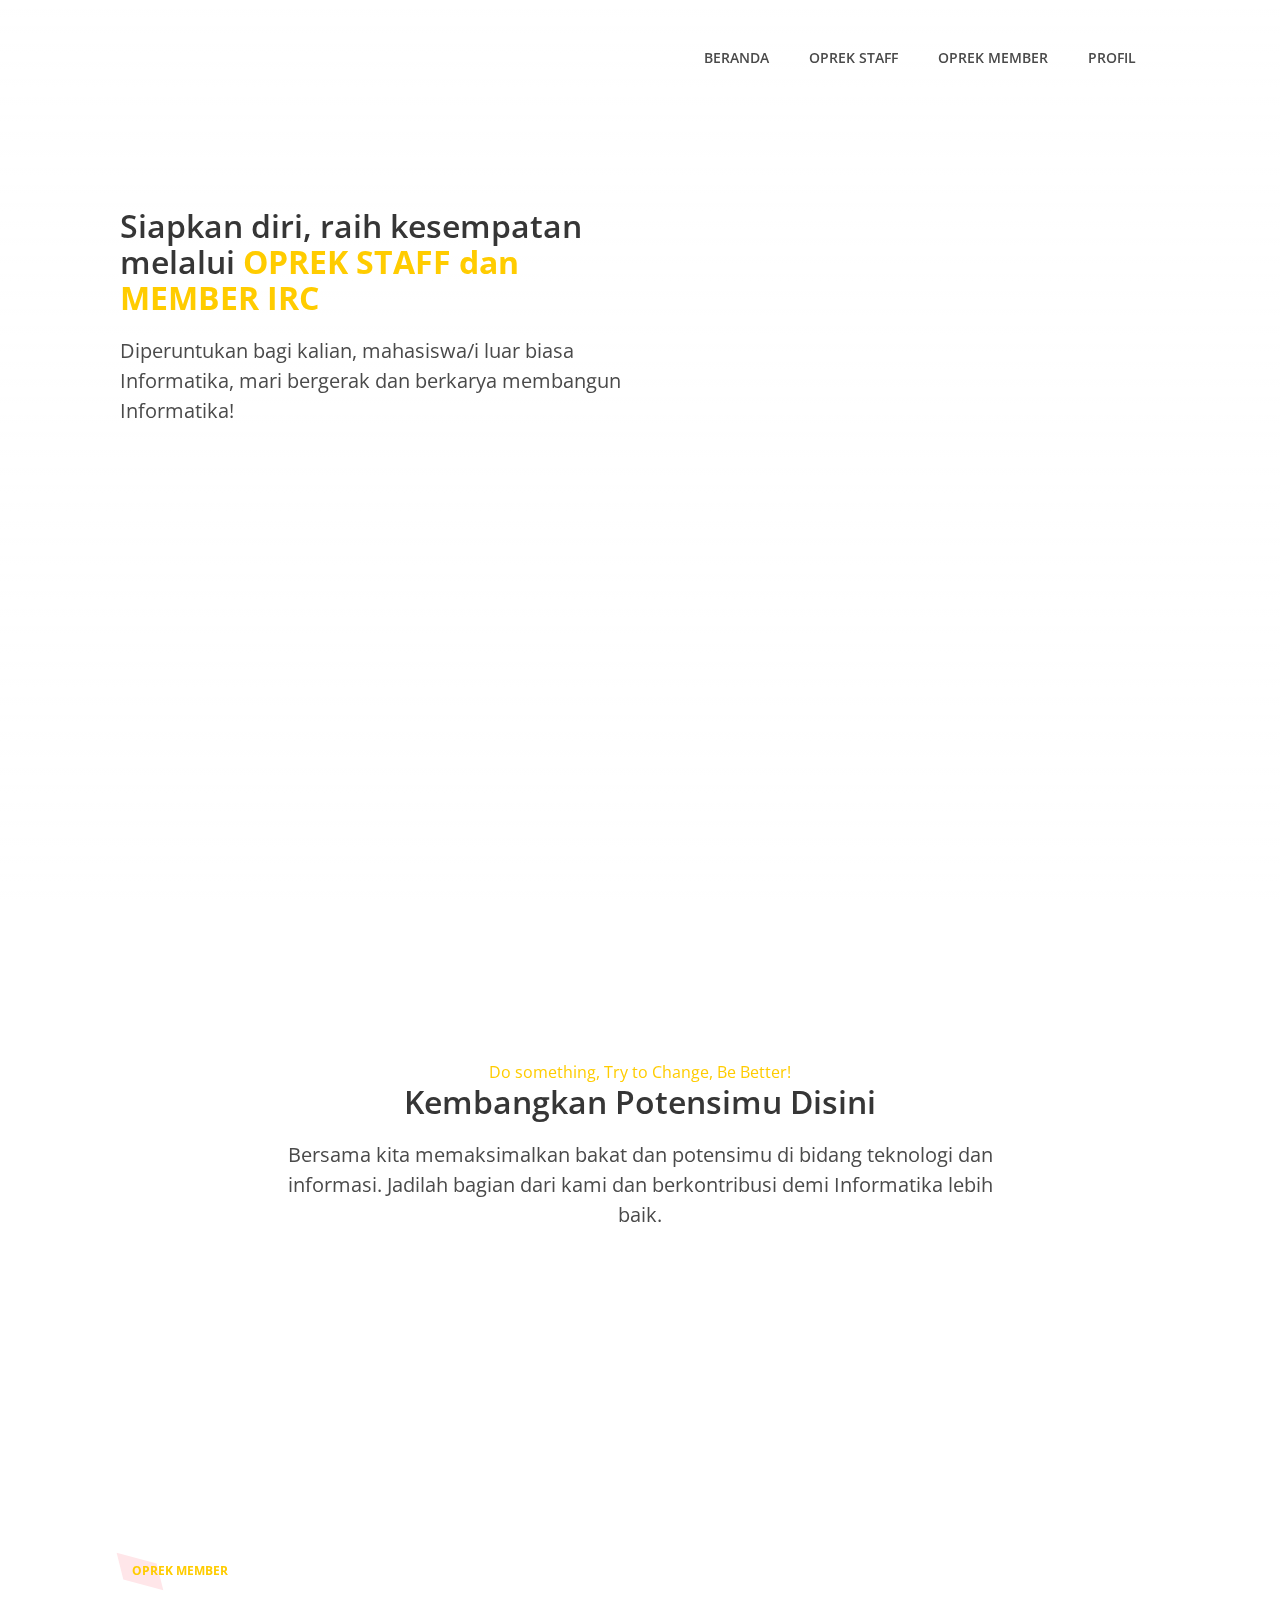
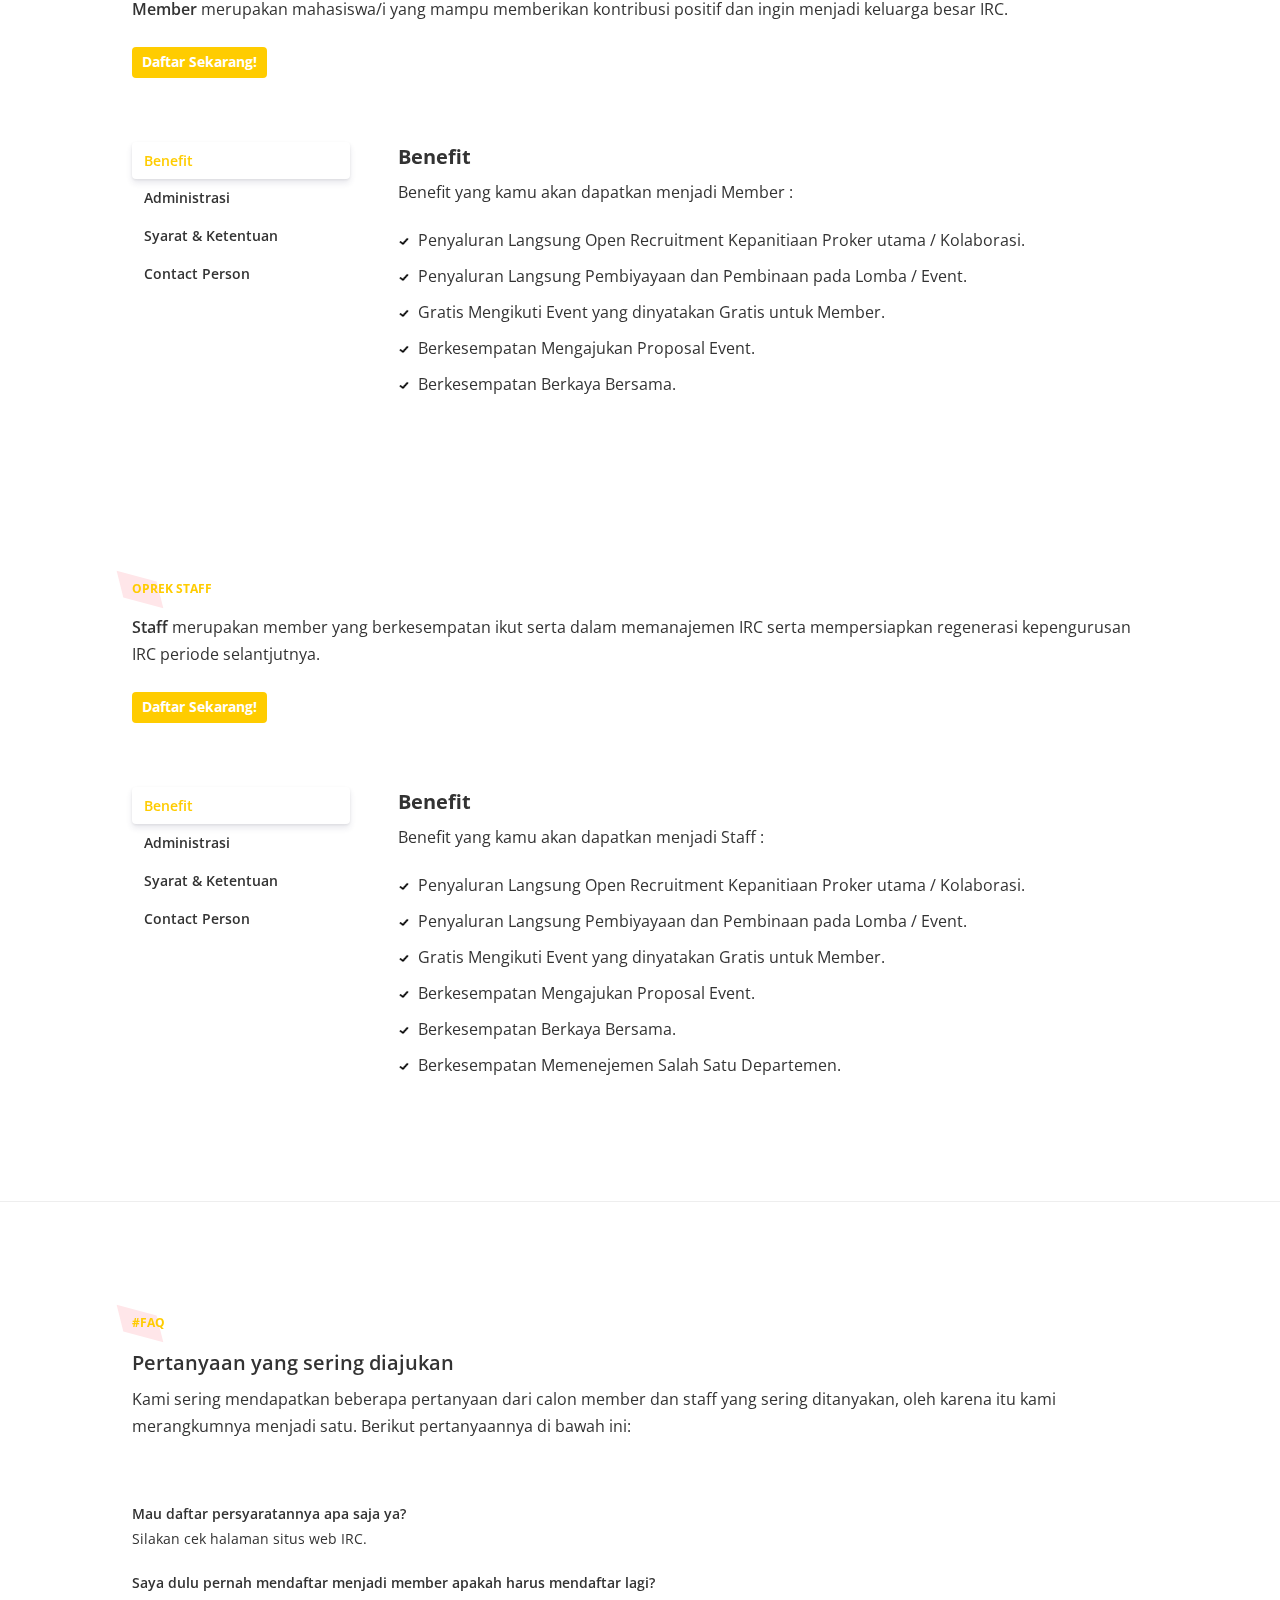
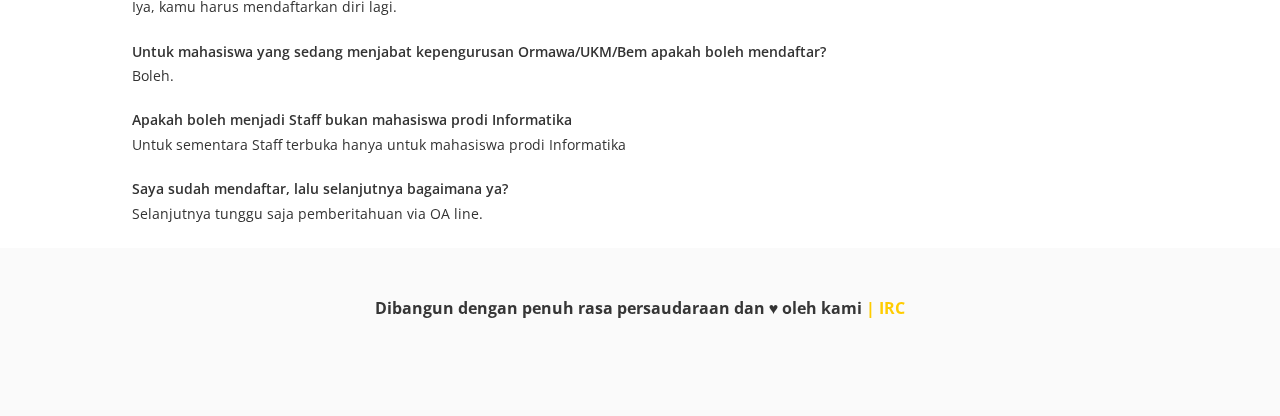
==== memberirc.html @ 88cd091c "Update memberirc.html" ====
<!doctype html>
<html lang="en-US" class="no-js">
	<head>
		<meta charset="UTF-8">
		<title>Informatics Research Club</title>
		<meta http-equiv="X-UA-Compatible" content="IE=edge,chrome=1">
		<meta name="viewport" content="width=device-width, initial-scale=1.0">
    <link rel="icon" type="image/png" sizes="192x192"  href="assets/img/logo/android-icon-192x192.png">
    <link rel="stylesheet" href="https://stackpath.bootstrapcdn.com/bootstrap/4.1.1/css/bootstrap.min.css" integrity="sha384-WskhaSGFgHYWDcbwN70/dfYBj47jz9qbsMId/iRN3ewGhXQFZCSftd1LZCfmhktB" crossorigin="anonymous">
    <link href="https://fonts.googleapis.com/css?family=Open+Sans:400,600,700" rel="stylesheet">
    <link rel='stylesheet' href='asset/css/style.css' />
    <script src="https://code.jquery.com/jquery-1.10.2.js"></script>
    <style type="text/css">
    a:hover, a:visited, a:link, a:active {
    text-decoration: none!important;
    -webkit-box-shadow: none!important;
    box-shadow: none!important;
    }
    </style>
  </head>
<body>
  <div class="">
    <nav class="navbar is-transparent">
    <div class="container">
      <div class="columns u-width--100">
        <div class="column">
          <nav class="navbar is-transparent u-mrgn--top-4">
            <div class="navbar-brand">
              <a class="navbar-item u-pad--v-0" target="" href="">
              </a>
              <div class="navbar-burger burger" data-target="navbarExampleTransparentExample" >
                <span></span>
                <span></span>
                <span></span>
                <span></span>
              </div>
            </div>

            <div id="navbarExampleTransparentExample" class="navbar-menu">
              <div class="navbar-end">
                <div class="navbar-item">
                  <a href="index.html" class="navbar-item u-mrgn--right-3 u-txt--medium is-size-7 is-uppercase">
                    Beranda
                  </a>
                  <a href="#staff" class="navbar-item u-mrgn--right-3 u-txt--medium is-size-7 is-uppercase">
                    Oprek Staff
                  </a>
                  <a href="#member" class="navbar-item u-mrgn--right-3 u-txt--medium is-size-7 is-uppercase">
                    Oprek Member
                  </a>
                                   <div class="dropdown show">
                    <a class="navbar-item u-mrgn--right-3 u-txt--medium is-size-7 is-uppercase" href="#" role="button" id="dropdownMenuLink" data-toggle="dropdown" aria-haspopup="true" aria-expanded="false">
                    Profil
                    </a>
                    <div class="dropdown-menu" aria-labelledby="dropdownMenuLink" style="background-color: ; ">
                      <a class="navbar-item" target="_blank" href="https://drive.google.com/open?id=1AodbwnC6bAkD1-UF8_GqjBC2NV8qJDB8">Grand Design</a>
                      <a class="navbar-item" target="_blank" href="https://drive.google.com/open?id=1kIkUNNsoWdpFc-C1jXgVnH_Qrt4YNUNg">Struktur Organisasi</a>
                      <a class="navbar-item" target="_blank" href="https://drive.google.com/open?id=1BjRRssjDh46YIs3W4AFARmJTnsqGUSdJ">Kelengkapan Organisasi</a>
                    </div>
                  </div>              
                </div>
              </div>
            </div>
          </nav>
        </div>
      </div>
    </div>
  </nav>
  </div>

  <section class="hero has-bg-img" style="background-image: url(asset/img/bahan.png);">
    <div class="hero-body">
      <div class="container" style="z-index: 5">
        <div class="columns">
          <div class="column is-half u-mrgn--top-xl">
            <h1 class="title u-txt--medium u-mrgn--bottom-5">Siapkan diri, raih kesempatan
              <br/>melalui
              <span class="u-color--ruby u-txt--bold">OPREK STAFF dan MEMBER IRC</span>
            </h1>
            <h2 class="subtitle u-lh--3">Diperuntukan bagi kalian, mahasiswa/i luar biasa Informatika, mari bergerak dan berkarya membangun Informatika!</h2>
          </div>
        </div>
      </div>
      <div class="filter" style="z-index: 1"></div>
  </section>
  <section class="container u-mrgn--top-xl" > 
    <div class="columns is-centered">
      <div class="column is-three-quarters has-text-centered u-pad--v-2">
         <span class="u-color--ruby u-txt--bold"><h4> Do something, Try to Change, Be Better!</h4></span>
        <h1 class="title u-mrgn--bottom-5">Kembangkan Potensimu Disini</h1>
        <p class="subtitle u-lh--3">Bersama kita memaksimalkan bakat dan potensimu di bidang teknologi dan informasi. Jadilah bagian dari kami dan berkontribusi demi Informatika lebih baik.</p>
      </div>
    </div>
  </section>


  <section class="container u-mrgn--top-xxl">
    <div class="" id="member"></div>
    <div class="columns">
      <div class="column u-pad--v-2">
        <div class="subheading u-mrgn--bottom-2 u-txt--bold">OPREK MEMBER</div>
        <p class="is-size-6 u-lh--4">
          <span class="u-txt--medium">Member</span> merupakan mahasiswa/i yang mampu memberikan kontribusi positif dan ingin menjadi keluarga besar IRC.
        </p>
        <a href="https://bukl.pk/Regpengurus2018" class="button button--ruby has-shadow is-borderless u-mrgn--top-3 u-txt--bold is-size-7" target="_blank">Daftar Sekarang!</a>
      </div>
    </div>
    <div class="columns u-mrgn--top-5">
      <div class="column is-3 u-pad--v-2">
        <div class="tab-nav nav-pengurus">
          <a href="#" data-nav="1" class="selected">Benefit</a>
          <a href="#" data-nav="2">Administrasi</a>
          <a href="#" data-nav="3">Syarat & Ketentuan</a>
          <a href="#" data-nav="4">Contact Person</a>
          <div class="magic-box magic-pengurus">&nbsp;</div>
        </div>
      </div>
      <div class="column is-9 u-pad--v-2">
        <div class="tab-content content-pengurus">
          <div class="tab-section selected" data-content="1">
            <h2 class="is-size-5 u-txt--bold u-mrgn--bottom-1">Benefit</h2>
            <p class="u-mrgn--bottom-3">Benefit yang kamu akan dapatkan menjadi Member :</p>
            <ul>
              <li>
                <span class="check"></span> Penyaluran Langsung Open Recruitment Kepanitiaan Proker utama / Kolaborasi.</li>
              <li>
                <span class="check"></span> Penyaluran Langsung Pembiyayaan dan Pembinaan pada Lomba / Event.</li>
              <li>
                <span class="check"></span> Gratis Mengikuti Event yang dinyatakan Gratis untuk Member.</li>
              <li>
                <span class="check"></span> Berkesempatan Mengajukan Proposal Event.</li>
              <li>
                <span class="check"></span> Berkesempatan Berkaya Bersama.</li>
            </ul>
          </div>
          <div class="tab-section" data-content="2">
            <h2 class="is-size-5 u-txt--bold u-mrgn--bottom-1">Administrasi</h2>
            <p class="u-mrgn--bottom-3">Adapun beberapa administrasi yang dibutuhkan :</p>
            <ul>
              <li>
                1. Buka situs
                <span class="u-txt--medium">Recruitment</span>
              </li>
              <li>
                2. Mengisi form
                <span class="u-txt--medium">Recruitment Member.</span>
              </li>
          </div>
          <div class="tab-section" data-content="3">
            <h2 class="is-size-5 u-txt--bold u-mrgn--bottom-1">Syarat & Ketentuan</h2>
            <p class="u-mrgn--bottom-3">Berikut beberapa syarat dan ketentuan :</p>
            <ul>
              <li>
                <span class="check"></span> Terbuka untuk Mahasiswa/i Fakultas Teknologi Industri dan Informatika Institut Teknologi Telkom Purwokerto.
              </li>
              <li>
                <span class="check"></span> Sehat jasmani dan rohani.</li>
              <li>
                <span class="check"></span> Bersedia menaati AD & ART IRC.
              </li>
            </ul>
          </div>
          <div class="tab-section" data-content="4">
            <h2 class="is-size-5 u-txt--bold u-mrgn--bottom-1">Untuk Member</h2>
            <p class="u-mrgn--bottom-3">Jika memiliki pertanyaan atau kendala terkait
              <span class="u-txt--medium">Oprek Member</span>, dapat menghubungi kami melalui:</p>
            <ul>
              <li>
                <span class="phone"></span>
                <span class="u-txt--medium">OA Line:</span> @eob8913r
              </li>
             <!--<li>
                <span class="email"></span>
                <span class="u-txt--medium">Email:</span>
                <span class="u-txt--medium">.com</span> dengan subject:
                <span class="u-txt--medium">Member_Prodi_Nama</span>
              </li>-->
            </ul>
          </div>
        </div>
      </div>
    </div>
  </section>
  <div class="" id="staff"></div>
  <section class="container u-mrgn--top-xl">
    <div class="columns">
      <div class="column u-pad--v-2">
        <div class="subheading u-mrgn--bottom-2 u-txt--bold">Oprek Staff</div>
        <p class="is-size-6 u-lh--4">
          <span class="u-txt--medium">Staff</span> merupakan member yang berkesempatan ikut serta dalam memanajemen IRC serta mempersiapkan regenerasi kepengurusan IRC periode selantjutnya.
        </p>
        <a href="https://bukl.pk/Regmember2018" class="button button--ruby has-shadow is-borderless u-mrgn--top-3 u-txt--bold is-size-7" target="_blank">Daftar Sekarang!</a>
      </div>
    </div>
    <div class="columns u-mrgn--top-5">
      <div class="column is-3 u-pad--v-2">
        <div class="tab-nav nav-member">
          <a href="#" data-nav="1" class="selected">Benefit</a>
          <a href="#" data-nav="2">Administrasi</a>
          <a href="#" data-nav="3">Syarat & Ketentuan</a>
          <a href="#" data-nav="4">Contact Person</a>
          <div class="magic-box magic-member">&nbsp;</div>
        </div>
      </div>
      <div class="column is-9 u-pad--v-2">
        <div class="tab-content content-member">
          <div class="tab-section selected" data-content="1">
            <h2 class="is-size-5 u-txt--bold u-mrgn--bottom-1">Benefit</h2>
            <p class="u-mrgn--bottom-3">Benefit yang kamu akan dapatkan menjadi Staff :</p>
            <ul>
              <li>
                <span class="check"></span> Penyaluran Langsung Open Recruitment Kepanitiaan Proker utama / Kolaborasi.</li>
              <li>
                <span class="check"></span> Penyaluran Langsung Pembiyayaan dan Pembinaan pada Lomba / Event.</li>
              <li>
                <span class="check"></span> Gratis Mengikuti Event yang dinyatakan Gratis untuk Member.</li>
              <li>
                <span class="check"></span> Berkesempatan Mengajukan Proposal Event.</li>
              <li>
                <span class="check"></span> Berkesempatan Berkaya Bersama.</li>
              <li>
                <span class="check"></span> Berkesempatan Memenejemen Salah Satu Departemen.</li>
            </ul>
          </div>
          <div class="tab-section" data-content="2">
            <h2 class="is-size-5 u-txt--bold u-mrgn--bottom-1">Administrasi</h2>
            <p class="u-mrgn--bottom-3">Adapun beberapa administrasi yang dibutuhkan :</p>
            <ul>
              <li>
                1. Buka situs
                <span class="u-txt--medium">Recruitment</span>
              </li>
              <li>
                2. Mengisi form
                <span class="u-txt--medium">Recruitment Staff.</span>
              </li>
                </ul>
              </li>
            </ul>
          </div>
          <div class="tab-section" data-content="3">
            <h2 class="is-size-5 u-txt--bold u-mrgn--bottom-1">Syarat & Ketentuan</h2>
            <p class="u-mrgn--bottom-3">Berikut beberapa syarat dan ketentuan untuk mendapatkan #Member:</p>
            <ul>
              <li>
                <span class="check"></span> Terbuka untuk Mahasiswa/i Informatika Institut Teknologi Telkom Purwokerto.
              </li>
              <li>
                <span class="check"></span> Sehat jasmani dan rohani.</li>
              <li>
                <span class="check"></span> Bersedia menaati AD & ART IRC.
              </li>
            </ul>
          </div>
          <div class="tab-section" data-content="4">
            <h2 class="is-size-5 u-txt--bold u-mrgn--bottom-1">Untuk Staff</h2>
            <p class="u-mrgn--bottom-3">Jika memiliki pertanyaan atau kendala terkait
              <span class="u-txt--medium">Oprek Staff</span>, dapat menghubungi kami melalui:</p>
            <ul>
              <li>
                <span class="phone"></span>
                <span class="u-txt--medium">OA Line:</span> @eob8913r
              </li>
            </ul>
          </div>
        </div>
      </div>
    </div>
  </section>

  <div class="separator u-mrgn--top-m" id="faq"></div>
  <section class="container u-mrgn--top-m">
    <div class="columns">
      <div class="column u-pad--v-2">
        <div class="subheading u-mrgn--bottom-2 u-txt--bold">#FAQ</div>
        <h1 class="u-txt--medium is-size-5 u-mrgn--bottom-1">Pertanyaan yang sering diajukan</h1>
        <p class="is-size-6 u-lh--4">Kami sering mendapatkan beberapa pertanyaan dari calon member dan staff yang sering ditanyakan, oleh karena itu kami merangkumnya menjadi satu. Berikut pertanyaannya di bawah ini:</p>
      </div>
    </div>
    <div class="columns u-mrgn--top-5">
      <div class="column is-12 u-pad--v-2">
        <div class="faq">
          <div class="faq-row">
            <h3 class="is-size-7 u-txt--medium u-mrgn--bottom">Mau daftar persyaratannya apa saja ya?</h3>
            <p class="is-size-7">Silakan cek halaman situs web IRC.</p>
          </div>
          <div class="faq-row">
            <h3 class="is-size-7 u-txt--medium u-mrgn--bottom">Saya dulu pernah mendaftar menjadi member apakah harus mendaftar lagi?</h3>
            <p class="is-size-7">Iya, kamu harus mendaftarkan diri lagi.</p>
          </div>
          <div class="faq-row">
            <h3 class="is-size-7 u-txt--medium u-mrgn--bottom">Untuk mahasiswa yang sedang menjabat kepengurusan Ormawa/UKM/Bem apakah boleh mendaftar?</h3>
            <p class="is-size-7">Boleh.</p>
          </div>
          <div class="faq-row">
            <h3 class="is-size-7 u-txt--medium u-mrgn--bottom">Apakah boleh menjadi Staff bukan mahasiswa prodi Informatika</h3>
            <p class="is-size-7">Untuk sementara Staff terbuka hanya untuk mahasiswa prodi Informatika</p>
          </div>
          <div class="faq-row">
            <h3 class="is-size-7 u-txt--medium u-mrgn--bottom">Saya sudah mendaftar, lalu selanjutnya bagaimana ya?</h3>
            <p class="is-size-7">Selanjutnya tunggu saja pemberitahuan via OA line.</p>
          </div>
        </div>
      </div>
    </div>
  </section>

  <div id="a-footer">
  </div>
  <script>
  $(function(){
  $("#a-footer").load("footers.html");
  });
  </script>

  <script src="https://stackpath.bootstrapcdn.com/bootstrap/4.1.1/js/bootstrap.min.js" integrity="sha384-smHYKdLADwkXOn1EmN1qk/HfnUcbVRZyYmZ4qpPea6sjB/pTJ0euyQp0Mk8ck+5T" crossorigin="anonymous"></script>
  <script type="text/javascript" src="asset/js/js.js"></script>
</body>

</html>
---- asset/css/style.css ----
/*
  Theme Name: HTML5 Blank
  Theme URI: http://html5blank.com
  Description: HTML5 Blank WordPress Theme
  Version: 1.4.3
  Author: Todd Motto (@toddmotto)
  Author URI: http://toddmotto.com
  Tags: Blank, HTML5, CSS3

  License: MIT
  License URI: http://opensource.org/licenses/mit-license.php
*/

/* http://meyerweb.com/eric/tools/css/reset/ 
   v2.0 | 20110126
   License: none (public domain)
*/

html, body, div, span, applet, object, iframe,
h1, h2, h3, h4, h5, h6, p, blockquote, pre,
a, abbr, acronym, address, big, cite, code,
del, dfn, em, img, ins, kbd, q, s, samp,
small, strike, strong, sub, sup, tt, var,
b, u, i, center,
dl, dt, dd, ol, ul, li,
fieldset, form, label, legend,
table, caption, tbody, tfoot, thead, tr, th, td,
article, aside, canvas, details, embed, 
figure, figcaption, footer, header, hgroup, 
menu, nav, output, ruby, section, summary,
time, mark, audio, video {
  margin: 0;
  padding: 0;
  border: 0;
  font-size: 100%;
  font: inherit;
  vertical-align: baseline;
}
/* HTML5 display-role reset for older browsers */
article, aside, details, figcaption, figure, 
footer, header, hgroup, menu, nav, section {
  display: block;
}
body {
  line-height: 1;
}
ol, ul {
  list-style: none;
}
blockquote, q {
  quotes: none;
}
blockquote:before, blockquote:after,
q:before, q:after {
  content: '';
  content: none;
}
table {
  border-collapse: collapse;
  border-spacing: 0;
}

@-webkit-keyframes spinAround {
  from {
    -webkit-transform: rotate(0deg);
            transform: rotate(0deg);
  }
  to {
    -webkit-transform: rotate(359deg);
            transform: rotate(359deg);
  }
}
@keyframes spinAround {
  from {
    -webkit-transform: rotate(0deg);
            transform: rotate(0deg);
  }
  to {
    -webkit-transform: rotate(359deg);
            transform: rotate(359deg);
  }
}

.delete, .modal-close, .is-unselectable, .button, .file, .breadcrumb, .pagination-previous,
.pagination-next,
.pagination-link,
.pagination-ellipsis, .tabs {
  -webkit-touch-callout: none;
  -webkit-user-select: none;
  -moz-user-select: none;
  -ms-user-select: none;
  user-select: none;
}

.select:not(.is-multiple):not(.is-loading)::after, .navbar-link::after {
  border: 3px solid transparent;
  border-radius: 2px;
  border-right: 0;
  border-top: 0;
  content: " ";
  display: block;
  height: 0.625em;
  margin-top: -0.4375em;
  pointer-events: none;
  position: absolute;
  top: 50%;
  -webkit-transform: rotate(-45deg);
          transform: rotate(-45deg);
  -webkit-transform-origin: center;
          transform-origin: center;
  width: 0.625em;
}

.box:not(:last-child), .content:not(:last-child), .notification:not(:last-child), .progress:not(:last-child), .table:not(:last-child), .table-container:not(:last-child), .title:not(:last-child),
.subtitle:not(:last-child), .block:not(:last-child), .highlight:not(:last-child), .breadcrumb:not(:last-child), .level:not(:last-child), .message:not(:last-child), .tabs:not(:last-child) {
  margin-bottom: 1.5rem;
}

.delete, .modal-close {
  -moz-appearance: none;
  -webkit-appearance: none;
  background-color: rgba(10, 10, 10, 0.2);
  border: none;
  border-radius: 290486px;
  cursor: pointer;
  display: inline-block;
  flex-grow: 0;
  flex-shrink: 0;
  font-size: 0;
  height: 20px;
  max-height: 20px;
  max-width: 20px;
  min-height: 20px;
  min-width: 20px;
  outline: none;
  position: relative;
  vertical-align: top;
  width: 20px;
}

.delete::before, .modal-close::before, .delete::after, .modal-close::after {
  background-color: white;
  content: "";
  display: block;
  left: 50%;
  position: absolute;
  top: 50%;
  -webkit-transform: translateX(-50%) translateY(-50%) rotate(45deg);
          transform: translateX(-50%) translateY(-50%) rotate(45deg);
  -webkit-transform-origin: center center;
          transform-origin: center center;
}

.delete::before, .modal-close::before {
  height: 2px;
  width: 50%;
}

.delete::after, .modal-close::after {
  height: 50%;
  width: 2px;
}

.delete:hover, .modal-close:hover, .delete:focus, .modal-close:focus {
  background-color: rgba(10, 10, 10, 0.3);
}

.delete:active, .modal-close:active {
  background-color: rgba(10, 10, 10, 0.4);
}

.is-small.delete, .is-small.modal-close {
  height: 16px;
  max-height: 16px;
  max-width: 16px;
  min-height: 16px;
  min-width: 16px;
  width: 16px;
}

.is-medium.delete, .is-medium.modal-close {
  height: 24px;
  max-height: 24px;
  max-width: 24px;
  min-height: 24px;
  min-width: 24px;
  width: 24px;
}

.is-large.delete, .is-large.modal-close {
  height: 32px;
  max-height: 32px;
  max-width: 32px;
  min-height: 32px;
  min-width: 32px;
  width: 32px;
}

.button.is-loading::after, .select.is-loading::after, .control.is-loading::after, .loader {
  -webkit-animation: spinAround 500ms infinite linear;
          animation: spinAround 500ms infinite linear;
  border: 2px solid #dbdbdb;
  border-radius: 290486px;
  border-right-color: transparent;
  border-top-color: transparent;
  content: "";
  display: block;
  height: 1em;
  position: relative;
  width: 1em;
}

.is-overlay, .image.is-square img, .image.is-1by1 img, .image.is-5by4 img, .image.is-4by3 img, .image.is-3by2 img, .image.is-5by3 img, .image.is-16by9 img, .image.is-2by1 img, .image.is-3by1 img, .image.is-4by5 img, .image.is-3by4 img, .image.is-2by3 img, .image.is-3by5 img, .image.is-9by16 img, .image.is-1by2 img, .image.is-1by3 img, .modal, .modal-background, .hero-video {
  bottom: 0;
  left: 0;
  position: absolute;
  right: 0;
  top: 0;
}

.button, .input,
.textarea, .select select, .file-cta,
.file-name, .pagination-previous,
.pagination-next,
.pagination-link,
.pagination-ellipsis {
  -moz-appearance: none;
  -webkit-appearance: none;
  align-items: center;
  border: 1px solid transparent;
  border-radius: 4px;
  box-shadow: none;
  display: inline-flex;
  font-size: 1rem;
  height: 2.25em;
  justify-content: flex-start;
  line-height: 1.5;
  padding-bottom: calc(0.375em - 1px);
  padding-left: calc(0.625em - 1px);
  padding-right: calc(0.625em - 1px);
  padding-top: calc(0.375em - 1px);
  position: relative;
  vertical-align: top;
}

.button:focus, .input:focus,
.textarea:focus, .select select:focus, .file-cta:focus,
.file-name:focus, .pagination-previous:focus,
.pagination-next:focus,
.pagination-link:focus,
.pagination-ellipsis:focus, .is-focused.button, .is-focused.input,
.is-focused.textarea, .select select.is-focused, .is-focused.file-cta,
.is-focused.file-name, .is-focused.pagination-previous,
.is-focused.pagination-next,
.is-focused.pagination-link,
.is-focused.pagination-ellipsis, .button:active, .input:active,
.textarea:active, .select select:active, .file-cta:active,
.file-name:active, .pagination-previous:active,
.pagination-next:active,
.pagination-link:active,
.pagination-ellipsis:active, .is-active.button, .is-active.input,
.is-active.textarea, .select select.is-active, .is-active.file-cta,
.is-active.file-name, .is-active.pagination-previous,
.is-active.pagination-next,
.is-active.pagination-link,
.is-active.pagination-ellipsis {
  outline: none;
}

.button[disabled], .input[disabled],
.textarea[disabled], .select select[disabled], .file-cta[disabled],
.file-name[disabled], .pagination-previous[disabled],
.pagination-next[disabled],
.pagination-link[disabled],
.pagination-ellipsis[disabled] {
  cursor: not-allowed;
}

/*! minireset.css v0.0.3 | MIT License | github.com/jgthms/minireset.css */
html,
body,
p,
ol,
ul,
li,
dl,
dt,
dd,
blockquote,
figure,
fieldset,
legend,
textarea,
pre,
iframe,
hr,
h1,
h2,
h3,
h4,
h5,
h6 {
  margin: 0;
  padding: 0;
}

h1,
h2,
h3,
h4,
h5,
h6 {
  font-size: 100%;
  font-weight: normal;
}

ul {
  list-style: none;
}

button,
input,
select,
textarea {
  margin: 0;
}

html {
  box-sizing: border-box;
}

*, *::before, *::after {
  box-sizing: inherit;
}

img,
audio,
video {
  height: auto;
  max-width: 100%;
}

iframe {
  border: 0;
}

table {
  border-collapse: collapse;
  border-spacing: 0;
}

td,
th {
  padding: 0;
  text-align: left;
}

html {
  background-color: white;
  font-size: 16px;
  -moz-osx-font-smoothing: grayscale;
  -webkit-font-smoothing: antialiased;
  min-width: 300px;
  overflow-x: hidden;
  overflow-y: scroll;
  text-rendering: optimizeLegibility;
  -webkit-text-size-adjust: 100%;
     -moz-text-size-adjust: 100%;
      -ms-text-size-adjust: 100%;
          text-size-adjust: 100%;
}

article,
aside,
figure,
footer,
header,
hgroup,
section {
  display: block;
}

body,
button,
input,
select,
textarea {
  font-family: BlinkMacSystemFont, -apple-system, "Segoe UI", "Roboto", "Oxygen", "Ubuntu", "Cantarell", "Fira Sans", "Droid Sans", "Helvetica Neue", "Helvetica", "Arial", sans-serif;
}

code,
pre {
  -moz-osx-font-smoothing: auto;
  -webkit-font-smoothing: auto;
  font-family: monospace;
}

body {
  color: #4a4a4a;
  font-size: 1rem;
  font-weight: 400;
  line-height: 1.5;
}

a {
  color: #3273dc;
  cursor: pointer;
  text-decoration: none;
}

a strong {
  color: currentColor;
}

a:hover {
  color: #363636;
}

code {
  background-color: whitesmoke;
  color: #ff3860;
  font-size: 0.875em;
  font-weight: normal;
  padding: 0.25em 0.5em 0.25em;
}

hr {
  background-color: whitesmoke;
  border: none;
  display: block;
  height: 2px;
  margin: 1.5rem 0;
}

img {
  height: auto;
  max-width: 100%;
}

input[type="checkbox"],
input[type="radio"] {
  vertical-align: baseline;
}

small {
  font-size: 0.875em;
}

span {
  font-style: inherit;
  font-weight: inherit;
}

strong {
  color: #363636;
  font-weight: 700;
}

pre {
  -webkit-overflow-scrolling: touch;
  background-color: whitesmoke;
  color: #4a4a4a;
  font-size: 0.875em;
  overflow-x: auto;
  padding: 1.25rem 1.5rem;
  white-space: pre;
  word-wrap: normal;
}

pre code {
  background-color: transparent;
  color: currentColor;
  font-size: 1em;
  padding: 0;
}

table td,
table th {
  text-align: left;
  vertical-align: top;
}

table th {
  color: #363636;
}

.is-clearfix::after {
  clear: both;
  content: " ";
  display: table;
}

.is-pulled-left {
  float: left !important;
}

.is-pulled-right {
  float: right !important;
}

.is-clipped {
  overflow: hidden !important;
}

.is-size-1 {
  font-size: 3rem !important;
}

.is-size-2 {
  font-size: 2.5rem !important;
}

.is-size-3 {
  font-size: 2rem !important;
}

.is-size-4 {
  font-size: 1.5rem !important;
}

.is-size-5 {
  font-size: 1.25rem !important;
}

.is-size-6 {
  font-size: 1rem !important;
}

.is-size-7 {
  font-size: 0.85rem !important;
}

.is-size-8 {
  font-size: 0.5rem !important;
}

@media screen and (max-width: 768px) {
  .is-size-1-mobile {
    font-size: 3rem !important;
  }
  .is-size-2-mobile {
    font-size: 2.5rem !important;
  }
  .is-size-3-mobile {
    font-size: 2rem !important;
  }
  .is-size-4-mobile {
    font-size: 1.5rem !important;
  }
  .is-size-5-mobile {
    font-size: 1.25rem !important;
  }
  .is-size-6-mobile {
    font-size: 1rem !important;
  }
  .is-size-7-mobile {
    font-size: 0.75rem !important;
  }
}

@media screen and (min-width: 769px), print {
  .is-size-1-tablet {
    font-size: 3rem !important;
  }
  .is-size-2-tablet {
    font-size: 2.5rem !important;
  }
  .is-size-3-tablet {
    font-size: 2rem !important;
  }
  .is-size-4-tablet {
    font-size: 1.5rem !important;
  }
  .is-size-5-tablet {
    font-size: 1.25rem !important;
  }
  .is-size-6-tablet {
    font-size: 1rem !important;
  }
  .is-size-7-tablet {
    font-size: 0.75rem !important;
  }
}

@media screen and (max-width: 1087px) {
  .is-size-1-touch {
    font-size: 3rem !important;
  }
  .is-size-2-touch {
    font-size: 2.5rem !important;
  }
  .is-size-3-touch {
    font-size: 2rem !important;
  }
  .is-size-4-touch {
    font-size: 1.5rem !important;
  }
  .is-size-5-touch {
    font-size: 1.25rem !important;
  }
  .is-size-6-touch {
    font-size: 1rem !important;
  }
  .is-size-7-touch {
    font-size: 0.75rem !important;
  }
}

@media screen and (min-width: 1088px) {
  .is-size-1-desktop {
    font-size: 3rem !important;
  }
  .is-size-2-desktop {
    font-size: 2.5rem !important;
  }
  .is-size-3-desktop {
    font-size: 2rem !important;
  }
  .is-size-4-desktop {
    font-size: 1.5rem !important;
  }
  .is-size-5-desktop {
    font-size: 1.25rem !important;
  }
  .is-size-6-desktop {
    font-size: 1rem !important;
  }
  .is-size-7-desktop {
    font-size: 0.75rem !important;
  }
}

@media screen and (min-width: 1280px) {
  .is-size-1-widescreen {
    font-size: 3rem !important;
  }
  .is-size-2-widescreen {
    font-size: 2.5rem !important;
  }
  .is-size-3-widescreen {
    font-size: 2rem !important;
  }
  .is-size-4-widescreen {
    font-size: 1.5rem !important;
  }
  .is-size-5-widescreen {
    font-size: 1.25rem !important;
  }
  .is-size-6-widescreen {
    font-size: 1rem !important;
  }
  .is-size-7-widescreen {
    font-size: 0.75rem !important;
  }
}

@media screen and (min-width: 1472px) {
  .is-size-1-fullhd {
    font-size: 3rem !important;
  }
  .is-size-2-fullhd {
    font-size: 2.5rem !important;
  }
  .is-size-3-fullhd {
    font-size: 2rem !important;
  }
  .is-size-4-fullhd {
    font-size: 1.5rem !important;
  }
  .is-size-5-fullhd {
    font-size: 1.25rem !important;
  }
  .is-size-6-fullhd {
    font-size: 1rem !important;
  }
  .is-size-7-fullhd {
    font-size: 0.75rem !important;
  }
}

.has-text-centered {
  text-align: center !important;
}

.has-text-justified {
  text-align: justify !important;
}

.has-text-left {
  text-align: left !important;
}

.has-text-right {
  text-align: right !important;
}

@media screen and (max-width: 768px) {
  .has-text-centered-mobile {
    text-align: center !important;
  }
}

@media screen and (min-width: 769px), print {
  .has-text-centered-tablet {
    text-align: center !important;
  }
}

@media screen and (min-width: 769px) and (max-width: 1087px) {
  .has-text-centered-tablet-only {
    text-align: center !important;
  }
}

@media screen and (max-width: 1087px) {
  .has-text-centered-touch {
    text-align: center !important;
  }
}

@media screen and (min-width: 1088px) {
  .has-text-centered-desktop {
    text-align: center !important;
  }
}

@media screen and (min-width: 1088px) and (max-width: 1279px) {
  .has-text-centered-desktop-only {
    text-align: center !important;
  }
}

@media screen and (min-width: 1280px) {
  .has-text-centered-widescreen {
    text-align: center !important;
  }
}

@media screen and (min-width: 1280px) and (max-width: 1471px) {
  .has-text-centered-widescreen-only {
    text-align: center !important;
  }
}

@media screen and (min-width: 1472px) {
  .has-text-centered-fullhd {
    text-align: center !important;
  }
}

@media screen and (max-width: 768px) {
  .has-text-justified-mobile {
    text-align: justify !important;
  }
}

@media screen and (min-width: 769px), print {
  .has-text-justified-tablet {
    text-align: justify !important;
  }
}

@media screen and (min-width: 769px) and (max-width: 1087px) {
  .has-text-justified-tablet-only {
    text-align: justify !important;
  }
}

@media screen and (max-width: 1087px) {
  .has-text-justified-touch {
    text-align: justify !important;
  }
}

@media screen and (min-width: 1088px) {
  .has-text-justified-desktop {
    text-align: justify !important;
  }
}

@media screen and (min-width: 1088px) and (max-width: 1279px) {
  .has-text-justified-desktop-only {
    text-align: justify !important;
  }
}

@media screen and (min-width: 1280px) {
  .has-text-justified-widescreen {
    text-align: justify !important;
  }
}

@media screen and (min-width: 1280px) and (max-width: 1471px) {
  .has-text-justified-widescreen-only {
    text-align: justify !important;
  }
}

@media screen and (min-width: 1472px) {
  .has-text-justified-fullhd {
    text-align: justify !important;
  }
}

@media screen and (max-width: 768px) {
  .has-text-left-mobile {
    text-align: left !important;
  }
}

@media screen and (min-width: 769px), print {
  .has-text-left-tablet {
    text-align: left !important;
  }
}

@media screen and (min-width: 769px) and (max-width: 1087px) {
  .has-text-left-tablet-only {
    text-align: left !important;
  }
}

@media screen and (max-width: 1087px) {
  .has-text-left-touch {
    text-align: left !important;
  }
}

@media screen and (min-width: 1088px) {
  .has-text-left-desktop {
    text-align: left !important;
  }
}

@media screen and (min-width: 1088px) and (max-width: 1279px) {
  .has-text-left-desktop-only {
    text-align: left !important;
  }
}

@media screen and (min-width: 1280px) {
  .has-text-left-widescreen {
    text-align: left !important;
  }
}

@media screen and (min-width: 1280px) and (max-width: 1471px) {
  .has-text-left-widescreen-only {
    text-align: left !important;
  }
}

@media screen and (min-width: 1472px) {
  .has-text-left-fullhd {
    text-align: left !important;
  }
}

@media screen and (max-width: 768px) {
  .has-text-right-mobile {
    text-align: right !important;
  }
}

@media screen and (min-width: 769px), print {
  .has-text-right-tablet {
    text-align: right !important;
  }
}

@media screen and (min-width: 769px) and (max-width: 1087px) {
  .has-text-right-tablet-only {
    text-align: right !important;
  }
}

@media screen and (max-width: 1087px) {
  .has-text-right-touch {
    text-align: right !important;
  }
}

@media screen and (min-width: 1088px) {
  .has-text-right-desktop {
    text-align: right !important;
  }
}

@media screen and (min-width: 1088px) and (max-width: 1279px) {
  .has-text-right-desktop-only {
    text-align: right !important;
  }
}

@media screen and (min-width: 1280px) {
  .has-text-right-widescreen {
    text-align: right !important;
  }
}

@media screen and (min-width: 1280px) and (max-width: 1471px) {
  .has-text-right-widescreen-only {
    text-align: right !important;
  }
}

@media screen and (min-width: 1472px) {
  .has-text-right-fullhd {
    text-align: right !important;
  }
}

.is-capitalized {
  text-transform: capitalize !important;
}

.is-lowercase {
  text-transform: lowercase !important;
}

.is-uppercase {
  text-transform: uppercase !important;
}

.is-italic {
  font-style: italic !important;
}

.has-text-white {
  color: white !important;
}

a.has-text-white:hover, a.has-text-white:focus {
  color: #e6e6e6 !important;
}

.has-background-white {
  background-color: white !important;
}

.has-text-black {
  color: #0a0a0a !important;
}

a.has-text-black:hover, a.has-text-black:focus {
  color: black !important;
}

.has-background-black {
  background-color: #0a0a0a !important;
}

.has-text-light {
  color: whitesmoke !important;
}

a.has-text-light:hover, a.has-text-light:focus {
  color: #dbdbdb !important;
}

.has-background-light {
  background-color: whitesmoke !important;
}

.has-text-dark {
  color: #363636 !important;
}

a.has-text-dark:hover, a.has-text-dark:focus {
  color: #1c1c1c !important;
}

.has-background-dark {
  background-color: #363636 !important;
}

.has-text-primary {
  color: #00d1b2 !important;
}

a.has-text-primary:hover, a.has-text-primary:focus {
  color: #009e86 !important;
}

.has-background-primary {
  background-color: #00d1b2 !important;
}

.has-text-link {
  color: #3273dc !important;
}

a.has-text-link:hover, a.has-text-link:focus {
  color: #205bbc !important;
}

.has-background-link {
  background-color: #3273dc !important;
}

.has-text-info {
  color: #209cee !important;
}

a.has-text-info:hover, a.has-text-info:focus {
  color: #0f81cc !important;
}

.has-background-info {
  background-color: #209cee !important;
}

.has-text-success {
  color: #23d160 !important;
}

a.has-text-success:hover, a.has-text-success:focus {
  color: #1ca64c !important;
}

.has-background-success {
  background-color: #23d160 !important;
}

.has-text-warning {
  color: #ffdd57 !important;
}

a.has-text-warning:hover, a.has-text-warning:focus {
  color: #ffd324 !important;
}

.has-background-warning {
  background-color: #ffdd57 !important;
}

.has-text-danger {
  color: #ff3860 !important;
}

a.has-text-danger:hover, a.has-text-danger:focus {
  color: #ff0537 !important;
}

.has-background-danger {
  background-color: #ff3860 !important;
}

.has-text-black-bis {
  color: #121212 !important;
}

.has-background-black-bis {
  background-color: #121212 !important;
}

.has-text-black-ter {
  color: #242424 !important;
}

.has-background-black-ter {
  background-color: #242424 !important;
}

.has-text-grey-darker {
  color: #363636 !important;
}

.has-background-grey-darker {
  background-color: #363636 !important;
}

.has-text-grey-dark {
  color: #4a4a4a !important;
}

.has-background-grey-dark {
  background-color: #4a4a4a !important;
}

.has-text-grey {
  color: #7a7a7a !important;
}

.has-background-grey {
  background-color: #7a7a7a !important;
}

.has-text-grey-light {
  color: #b5b5b5 !important;
}

.has-background-grey-light {
  background-color: #b5b5b5 !important;
}

.has-text-grey-lighter {
  color: #dbdbdb !important;
}

.has-background-grey-lighter {
  background-color: #dbdbdb !important;
}

.has-text-white-ter {
  color: whitesmoke !important;
}

.has-background-white-ter {
  background-color: whitesmoke !important;
}

.has-text-white-bis {
  color: #fafafa !important;
}

.has-background-white-bis {
  background-color: #fafafa !important;
}

.has-text-weight-light {
  font-weight: 300 !important;
}

.has-text-weight-normal {
  font-weight: 400 !important;
}

.has-text-weight-semibold {
  font-weight: 600 !important;
}

.has-text-weight-bold {
  font-weight: 700 !important;
}

.is-block {
  display: block !important;
}

@media screen and (max-width: 768px) {
  .is-block-mobile {
    display: block !important;
  }
}

@media screen and (min-width: 769px), print {
  .is-block-tablet {
    display: block !important;
  }
}

@media screen and (min-width: 769px) and (max-width: 1087px) {
  .is-block-tablet-only {
    display: block !important;
  }
}

@media screen and (max-width: 1087px) {
  .is-block-touch {
    display: block !important;
  }
}

@media screen and (min-width: 1088px) {
  .is-block-desktop {
    display: block !important;
  }
}

@media screen and (min-width: 1088px) and (max-width: 1279px) {
  .is-block-desktop-only {
    display: block !important;
  }
}

@media screen and (min-width: 1280px) {
  .is-block-widescreen {
    display: block !important;
  }
}

@media screen and (min-width: 1280px) and (max-width: 1471px) {
  .is-block-widescreen-only {
    display: block !important;
  }
}

@media screen and (min-width: 1472px) {
  .is-block-fullhd {
    display: block !important;
  }
}

.is-flex {
  display: flex !important;
}

@media screen and (max-width: 768px) {
  .is-flex-mobile {
    display: flex !important;
  }
}

@media screen and (min-width: 769px), print {
  .is-flex-tablet {
    display: flex !important;
  }
}

@media screen and (min-width: 769px) and (max-width: 1087px) {
  .is-flex-tablet-only {
    display: flex !important;
  }
}

@media screen and (max-width: 1087px) {
  .is-flex-touch {
    display: flex !important;
  }
}

@media screen and (min-width: 1088px) {
  .is-flex-desktop {
    display: flex !important;
  }
}

@media screen and (min-width: 1088px) and (max-width: 1279px) {
  .is-flex-desktop-only {
    display: flex !important;
  }
}

@media screen and (min-width: 1280px) {
  .is-flex-widescreen {
    display: flex !important;
  }
}

@media screen and (min-width: 1280px) and (max-width: 1471px) {
  .is-flex-widescreen-only {
    display: flex !important;
  }
}

@media screen and (min-width: 1472px) {
  .is-flex-fullhd {
    display: flex !important;
  }
}

.is-inline {
  display: inline !important;
}

@media screen and (max-width: 768px) {
  .is-inline-mobile {
    display: inline !important;
  }
}

@media screen and (min-width: 769px), print {
  .is-inline-tablet {
    display: inline !important;
  }
}

@media screen and (min-width: 769px) and (max-width: 1087px) {
  .is-inline-tablet-only {
    display: inline !important;
  }
}

@media screen and (max-width: 1087px) {
  .is-inline-touch {
    display: inline !important;
  }
}

@media screen and (min-width: 1088px) {
  .is-inline-desktop {
    display: inline !important;
  }
}

@media screen and (min-width: 1088px) and (max-width: 1279px) {
  .is-inline-desktop-only {
    display: inline !important;
  }
}

@media screen and (min-width: 1280px) {
  .is-inline-widescreen {
    display: inline !important;
  }
}

@media screen and (min-width: 1280px) and (max-width: 1471px) {
  .is-inline-widescreen-only {
    display: inline !important;
  }
}

@media screen and (min-width: 1472px) {
  .is-inline-fullhd {
    display: inline !important;
  }
}

.is-inline-block {
  display: inline-block !important;
}

@media screen and (max-width: 768px) {
  .is-inline-block-mobile {
    display: inline-block !important;
  }
}

@media screen and (min-width: 769px), print {
  .is-inline-block-tablet {
    display: inline-block !important;
  }
}

@media screen and (min-width: 769px) and (max-width: 1087px) {
  .is-inline-block-tablet-only {
    display: inline-block !important;
  }
}

@media screen and (max-width: 1087px) {
  .is-inline-block-touch {
    display: inline-block !important;
  }
}

@media screen and (min-width: 1088px) {
  .is-inline-block-desktop {
    display: inline-block !important;
  }
}

@media screen and (min-width: 1088px) and (max-width: 1279px) {
  .is-inline-block-desktop-only {
    display: inline-block !important;
  }
}

@media screen and (min-width: 1280px) {
  .is-inline-block-widescreen {
    display: inline-block !important;
  }
}

@media screen and (min-width: 1280px) and (max-width: 1471px) {
  .is-inline-block-widescreen-only {
    display: inline-block !important;
  }
}

@media screen and (min-width: 1472px) {
  .is-inline-block-fullhd {
    display: inline-block !important;
  }
}

.is-inline-flex {
  display: inline-flex !important;
}

@media screen and (max-width: 768px) {
  .is-inline-flex-mobile {
    display: inline-flex !important;
  }
}

@media screen and (min-width: 769px), print {
  .is-inline-flex-tablet {
    display: inline-flex !important;
  }
}

@media screen and (min-width: 769px) and (max-width: 1087px) {
  .is-inline-flex-tablet-only {
    display: inline-flex !important;
  }
}

@media screen and (max-width: 1087px) {
  .is-inline-flex-touch {
    display: inline-flex !important;
  }
}

@media screen and (min-width: 1088px) {
  .is-inline-flex-desktop {
    display: inline-flex !important;
  }
}

@media screen and (min-width: 1088px) and (max-width: 1279px) {
  .is-inline-flex-desktop-only {
    display: inline-flex !important;
  }
}

@media screen and (min-width: 1280px) {
  .is-inline-flex-widescreen {
    display: inline-flex !important;
  }
}

@media screen and (min-width: 1280px) and (max-width: 1471px) {
  .is-inline-flex-widescreen-only {
    display: inline-flex !important;
  }
}

@media screen and (min-width: 1472px) {
  .is-inline-flex-fullhd {
    display: inline-flex !important;
  }
}

.is-hidden {
  display: none !important;
}

@media screen and (max-width: 768px) {
  .is-hidden-mobile {
    display: none !important;
  }
}

@media screen and (min-width: 769px), print {
  .is-hidden-tablet {
    display: none !important;
  }
}

@media screen and (min-width: 769px) and (max-width: 1087px) {
  .is-hidden-tablet-only {
    display: none !important;
  }
}

@media screen and (max-width: 1087px) {
  .is-hidden-touch {
    display: none !important;
  }
}

@media screen and (min-width: 1088px) {
  .is-hidden-desktop {
    display: none !important;
  }
}

@media screen and (min-width: 1088px) and (max-width: 1279px) {
  .is-hidden-desktop-only {
    display: none !important;
  }
}

@media screen and (min-width: 1280px) {
  .is-hidden-widescreen {
    display: none !important;
  }
}

@media screen and (min-width: 1280px) and (max-width: 1471px) {
  .is-hidden-widescreen-only {
    display: none !important;
  }
}

@media screen and (min-width: 1472px) {
  .is-hidden-fullhd {
    display: none !important;
  }
}

.is-invisible {
  visibility: hidden !important;
}

@media screen and (max-width: 768px) {
  .is-invisible-mobile {
    visibility: hidden !important;
  }
}

@media screen and (min-width: 769px), print {
  .is-invisible-tablet {
    visibility: hidden !important;
  }
}

@media screen and (min-width: 769px) and (max-width: 1087px) {
  .is-invisible-tablet-only {
    visibility: hidden !important;
  }
}

@media screen and (max-width: 1087px) {
  .is-invisible-touch {
    visibility: hidden !important;
  }
}

@media screen and (min-width: 1088px) {
  .is-invisible-desktop {
    visibility: hidden !important;
  }
}

@media screen and (min-width: 1088px) and (max-width: 1279px) {
  .is-invisible-desktop-only {
    visibility: hidden !important;
  }
}

@media screen and (min-width: 1280px) {
  .is-invisible-widescreen {
    visibility: hidden !important;
  }
}

@media screen and (min-width: 1280px) and (max-width: 1471px) {
  .is-invisible-widescreen-only {
    visibility: hidden !important;
  }
}

@media screen and (min-width: 1472px) {
  .is-invisible-fullhd {
    visibility: hidden !important;
  }
}

.is-marginless {
  margin: 0 !important;
}

.is-paddingless {
  padding: 0 !important;
}

.is-radiusless {
  border-radius: 0 !important;
}

.is-shadowless {
  box-shadow: none !important;
}

.box {
  background-color: white;
  border-radius: 6px;
  box-shadow: 0 2px 3px rgba(10, 10, 10, 0.1), 0 0 0 1px rgba(10, 10, 10, 0.1);
  color: #4a4a4a;
  display: block;
  padding: 1.25rem;
}

a.box:hover, a.box:focus {
  box-shadow: 0 2px 3px rgba(10, 10, 10, 0.1), 0 0 0 1px #3273dc;
}

a.box:active {
  box-shadow: inset 0 1px 2px rgba(10, 10, 10, 0.2), 0 0 0 1px #3273dc;
}

.button {
  background-color: white;
  border-color: #dbdbdb;
  border-width: 1px;
  color: #363636;
  cursor: pointer;
  justify-content: center;
  padding-bottom: calc(0.375em - 1px);
  padding-left: 0.75em;
  padding-right: 0.75em;
  padding-top: calc(0.375em - 1px);
  text-align: center;
  white-space: nowrap;
  -webkit-transform: translateY(0);
  transform: translateY(0);
  transition: all .3s ease-in-out;
}

.button--ruby {
  background-color: #ffcc00 !important;
  color: #FFFFFF !important;
}

.button strong {
  color: inherit;
}

.button .icon, .button .icon.is-small, .button .icon.is-medium, .button .icon.is-large {
  height: 1.5em;
  width: 1.5em;
}

.button .icon:first-child:not(:last-child) {
  margin-left: calc(-0.375em - 1px);
  margin-right: 0.1875em;
}

.button .icon:last-child:not(:first-child) {
  margin-left: 0.1875em;
  margin-right: calc(-0.375em - 1px);
}

.button .icon:first-child:last-child {
  margin-left: calc(-0.375em - 1px);
  margin-right: calc(-0.375em - 1px);
}

.button:hover, .button.is-hovered {
  border-color: #b5b5b5;
  color: #363636;
  -webkit-transform: translateY(-1px);
  transform: translateY(-1px);
  -webkit-box-shadow: 0 7px 14px rgba(50,50,93,.1), 0 3px 6px rgba(0,0,0,.08);
  box-shadow: 0 7px 14px rgba(50,50,93,.1), 0 3px 6px rgba(0,0,0,.08);
}

.button:focus, .button.is-focused {
  border-color: #3273dc;
  color: #363636;
}

.button:focus:not(:active), .button.is-focused:not(:active) {
  box-shadow: 0 0 0 0.125em rgba(50, 115, 220, 0.25);
}

.button:active, .button.is-active {
  border-color: #4a4a4a;
  color: #363636;
}

.button.is-text {
  background-color: transparent;
  border-color: transparent;
  color: #4a4a4a;
  text-decoration: underline;
}

.button.is-text:hover, .button.is-text.is-hovered, .button.is-text:focus, .button.is-text.is-focused {
  background-color: whitesmoke;
  color: #363636;
}

.button.is-text:active, .button.is-text.is-active {
  background-color: #e8e8e8;
  color: #363636;
}

.button.is-text[disabled] {
  background-color: transparent;
  border-color: transparent;
  box-shadow: none;
}

.button.is-white {
  background-color: white;
  border-color: transparent;
  color: #0a0a0a;
}

.button.is-white:hover, .button.is-white.is-hovered {
  background-color: #f9f9f9;
  border-color: transparent;
  color: #0a0a0a;
}

.button.is-white:focus, .button.is-white.is-focused {
  border-color: transparent;
  color: #0a0a0a;
}

.button.is-white:focus:not(:active), .button.is-white.is-focused:not(:active) {
  box-shadow: 0 0 0 0.125em rgba(255, 255, 255, 0.25);
}

.button.is-white:active, .button.is-white.is-active {
  background-color: #f2f2f2;
  border-color: transparent;
  color: #0a0a0a;
}

.button.is-white[disabled] {
  background-color: white;
  border-color: transparent;
  box-shadow: none;
}

.button.is-white.is-inverted {
  background-color: #0a0a0a;
  color: white;
}

.button.is-white.is-inverted:hover {
  background-color: black;
}

.button.is-white.is-inverted[disabled] {
  background-color: #0a0a0a;
  border-color: transparent;
  box-shadow: none;
  color: white;
}

.button.is-white.is-loading::after {
  border-color: transparent transparent #0a0a0a #0a0a0a !important;
}

.button.is-white.is-outlined {
  background-color: transparent;
  border-color: white;
  color: white;
}

.button.is-white.is-outlined:hover, .button.is-white.is-outlined:focus {
  background-color: white;
  border-color: white;
  color: #0a0a0a;
}

.button.is-white.is-outlined.is-loading::after {
  border-color: transparent transparent white white !important;
}

.button.is-white.is-outlined[disabled] {
  background-color: transparent;
  border-color: white;
  box-shadow: none;
  color: white;
}

.button.is-white.is-inverted.is-outlined {
  background-color: transparent;
  border-color: #0a0a0a;
  color: #0a0a0a;
}

.button.is-white.is-inverted.is-outlined:hover, .button.is-white.is-inverted.is-outlined:focus {
  background-color: #0a0a0a;
  color: white;
}

.button.is-white.is-inverted.is-outlined[disabled] {
  background-color: transparent;
  border-color: #0a0a0a;
  box-shadow: none;
  color: #0a0a0a;
}

.button.is-black {
  background-color: #0a0a0a;
  border-color: transparent;
  color: white;
}

.button.is-black:hover, .button.is-black.is-hovered {
  background-color: #040404;
  border-color: transparent;
  color: white;
}

.button.is-black:focus, .button.is-black.is-focused {
  border-color: transparent;
  color: white;
}

.button.is-black:focus:not(:active), .button.is-black.is-focused:not(:active) {
  box-shadow: 0 0 0 0.125em rgba(10, 10, 10, 0.25);
}

.button.is-black:active, .button.is-black.is-active {
  background-color: black;
  border-color: transparent;
  color: white;
}

.button.is-black[disabled] {
  background-color: #0a0a0a;
  border-color: transparent;
  box-shadow: none;
}

.button.is-black.is-inverted {
  background-color: white;
  color: #0a0a0a;
}

.button.is-black.is-inverted:hover {
  background-color: #f2f2f2;
}

.button.is-black.is-inverted[disabled] {
  background-color: white;
  border-color: transparent;
  box-shadow: none;
  color: #0a0a0a;
}

.button.is-black.is-loading::after {
  border-color: transparent transparent white white !important;
}

.button.is-black.is-outlined {
  background-color: transparent;
  border-color: #0a0a0a;
  color: #0a0a0a;
}

.button.is-black.is-outlined:hover, .button.is-black.is-outlined:focus {
  background-color: #0a0a0a;
  border-color: #0a0a0a;
  color: white;
}

.button.is-black.is-outlined.is-loading::after {
  border-color: transparent transparent #0a0a0a #0a0a0a !important;
}

.button.is-black.is-outlined[disabled] {
  background-color: transparent;
  border-color: #0a0a0a;
  box-shadow: none;
  color: #0a0a0a;
}

.button.is-black.is-inverted.is-outlined {
  background-color: transparent;
  border-color: white;
  color: white;
}

.button.is-black.is-inverted.is-outlined:hover, .button.is-black.is-inverted.is-outlined:focus {
  background-color: white;
  color: #0a0a0a;
}

.button.is-black.is-inverted.is-outlined[disabled] {
  background-color: transparent;
  border-color: white;
  box-shadow: none;
  color: white;
}

.button.is-light {
  background-color: whitesmoke;
  border-color: transparent;
  color: #363636;
}

.button.is-light:hover, .button.is-light.is-hovered {
  background-color: #eeeeee;
  border-color: transparent;
  color: #363636;
}

.button.is-light:focus, .button.is-light.is-focused {
  border-color: transparent;
  color: #363636;
}

.button.is-light:focus:not(:active), .button.is-light.is-focused:not(:active) {
  box-shadow: 0 0 0 0.125em rgba(245, 245, 245, 0.25);
}

.button.is-light:active, .button.is-light.is-active {
  background-color: #e8e8e8;
  border-color: transparent;
  color: #363636;
}

.button.is-light[disabled] {
  background-color: whitesmoke;
  border-color: transparent;
  box-shadow: none;
}

.button.is-light.is-inverted {
  background-color: #363636;
  color: whitesmoke;
}

.button.is-light.is-inverted:hover {
  background-color: #292929;
}

.button.is-light.is-inverted[disabled] {
  background-color: #363636;
  border-color: transparent;
  box-shadow: none;
  color: whitesmoke;
}

.button.is-light.is-loading::after {
  border-color: transparent transparent #363636 #363636 !important;
}

.button.is-light.is-outlined {
  background-color: transparent;
  border-color: whitesmoke;
  color: whitesmoke;
}

.button.is-light.is-outlined:hover, .button.is-light.is-outlined:focus {
  background-color: whitesmoke;
  border-color: whitesmoke;
  color: #363636;
}

.button.is-light.is-outlined.is-loading::after {
  border-color: transparent transparent whitesmoke whitesmoke !important;
}

.button.is-light.is-outlined[disabled] {
  background-color: transparent;
  border-color: whitesmoke;
  box-shadow: none;
  color: whitesmoke;
}

.button.is-light.is-inverted.is-outlined {
  background-color: transparent;
  border-color: #363636;
  color: #363636;
}

.button.is-light.is-inverted.is-outlined:hover, .button.is-light.is-inverted.is-outlined:focus {
  background-color: #363636;
  color: whitesmoke;
}

.button.is-light.is-inverted.is-outlined[disabled] {
  background-color: transparent;
  border-color: #363636;
  box-shadow: none;
  color: #363636;
}

.button.is-dark {
  background-color: #363636;
  border-color: transparent;
  color: whitesmoke;
}

.button.is-dark:hover, .button.is-dark.is-hovered {
  background-color: #2f2f2f;
  border-color: transparent;
  color: whitesmoke;
}

.button.is-dark:focus, .button.is-dark.is-focused {
  border-color: transparent;
  color: whitesmoke;
}

.button.is-dark:focus:not(:active), .button.is-dark.is-focused:not(:active) {
  box-shadow: 0 0 0 0.125em rgba(54, 54, 54, 0.25);
}

.button.is-dark:active, .button.is-dark.is-active {
  background-color: #292929;
  border-color: transparent;
  color: whitesmoke;
}

.button.is-dark[disabled] {
  background-color: #363636;
  border-color: transparent;
  box-shadow: none;
}

.button.is-dark.is-inverted {
  background-color: whitesmoke;
  color: #363636;
}

.button.is-dark.is-inverted:hover {
  background-color: #e8e8e8;
}

.button.is-dark.is-inverted[disabled] {
  background-color: whitesmoke;
  border-color: transparent;
  box-shadow: none;
  color: #363636;
}

.button.is-dark.is-loading::after {
  border-color: transparent transparent whitesmoke whitesmoke !important;
}

.button.is-dark.is-outlined {
  background-color: transparent;
  border-color: #363636;
  color: #363636;
}

.button.is-dark.is-outlined:hover, .button.is-dark.is-outlined:focus {
  background-color: #363636;
  border-color: #363636;
  color: whitesmoke;
}

.button.is-dark.is-outlined.is-loading::after {
  border-color: transparent transparent #363636 #363636 !important;
}

.button.is-dark.is-outlined[disabled] {
  background-color: transparent;
  border-color: #363636;
  box-shadow: none;
  color: #363636;
}

.button.is-dark.is-inverted.is-outlined {
  background-color: transparent;
  border-color: whitesmoke;
  color: whitesmoke;
}

.button.is-dark.is-inverted.is-outlined:hover, .button.is-dark.is-inverted.is-outlined:focus {
  background-color: whitesmoke;
  color: #363636;
}

.button.is-dark.is-inverted.is-outlined[disabled] {
  background-color: transparent;
  border-color: whitesmoke;
  box-shadow: none;
  color: whitesmoke;
}

.button.is-primary {
  background-color: #00d1b2;
  border-color: transparent;
  color: #fff;
}

.button.is-primary:hover, .button.is-primary.is-hovered {
  background-color: #00c4a7;
  border-color: transparent;
  color: #fff;
}

.button.is-primary:focus, .button.is-primary.is-focused {
  border-color: transparent;
  color: #fff;
}

.button.is-primary:focus:not(:active), .button.is-primary.is-focused:not(:active) {
  box-shadow: 0 0 0 0.125em rgba(0, 209, 178, 0.25);
}

.button.is-primary:active, .button.is-primary.is-active {
  background-color: #00b89c;
  border-color: transparent;
  color: #fff;
}

.button.is-primary[disabled] {
  background-color: #00d1b2;
  border-color: transparent;
  box-shadow: none;
}

.button.is-primary.is-inverted {
  background-color: #fff;
  color: #00d1b2;
}

.button.is-primary.is-inverted:hover {
  background-color: #f2f2f2;
}

.button.is-primary.is-inverted[disabled] {
  background-color: #fff;
  border-color: transparent;
  box-shadow: none;
  color: #00d1b2;
}

.button.is-primary.is-loading::after {
  border-color: transparent transparent #fff #fff !important;
}

.button.is-primary.is-outlined {
  background-color: transparent;
  border-color: #00d1b2;
  color: #00d1b2;
}

.button.is-primary.is-outlined:hover, .button.is-primary.is-outlined:focus {
  background-color: #00d1b2;
  border-color: #00d1b2;
  color: #fff;
}

.button.is-primary.is-outlined.is-loading::after {
  border-color: transparent transparent #00d1b2 #00d1b2 !important;
}

.button.is-primary.is-outlined[disabled] {
  background-color: transparent;
  border-color: #00d1b2;
  box-shadow: none;
  color: #00d1b2;
}

.button.is-primary.is-inverted.is-outlined {
  background-color: transparent;
  border-color: #fff;
  color: #fff;
}

.button.is-primary.is-inverted.is-outlined:hover, .button.is-primary.is-inverted.is-outlined:focus {
  background-color: #fff;
  color: #00d1b2;
}

.button.is-primary.is-inverted.is-outlined[disabled] {
  background-color: transparent;
  border-color: #fff;
  box-shadow: none;
  color: #fff;
}

.button.is-link {
  background-color: #3273dc;
  border-color: transparent;
  color: #fff;
}

.button.is-link:hover, .button.is-link.is-hovered {
  background-color: #276cda;
  border-color: transparent;
  color: #fff;
}

.button.is-link:focus, .button.is-link.is-focused {
  border-color: transparent;
  color: #fff;
}

.button.is-link:focus:not(:active), .button.is-link.is-focused:not(:active) {
  box-shadow: 0 0 0 0.125em rgba(50, 115, 220, 0.25);
}

.button.is-link:active, .button.is-link.is-active {
  background-color: #2366d1;
  border-color: transparent;
  color: #fff;
}

.button.is-link[disabled] {
  background-color: #3273dc;
  border-color: transparent;
  box-shadow: none;
}

.button.is-link.is-inverted {
  background-color: #fff;
  color: #3273dc;
}

.button.is-link.is-inverted:hover {
  background-color: #f2f2f2;
}

.button.is-link.is-inverted[disabled] {
  background-color: #fff;
  border-color: transparent;
  box-shadow: none;
  color: #3273dc;
}

.button.is-link.is-loading::after {
  border-color: transparent transparent #fff #fff !important;
}

.button.is-link.is-outlined {
  background-color: transparent;
  border-color: #3273dc;
  color: #3273dc;
}

.button.is-link.is-outlined:hover, .button.is-link.is-outlined:focus {
  background-color: #3273dc;
  border-color: #3273dc;
  color: #fff;
}

.button.is-link.is-outlined.is-loading::after {
  border-color: transparent transparent #3273dc #3273dc !important;
}

.button.is-link.is-outlined[disabled] {
  background-color: transparent;
  border-color: #3273dc;
  box-shadow: none;
  color: #3273dc;
}

.button.is-link.is-inverted.is-outlined {
  background-color: transparent;
  border-color: #fff;
  color: #fff;
}

.button.is-link.is-inverted.is-outlined:hover, .button.is-link.is-inverted.is-outlined:focus {
  background-color: #fff;
  color: #3273dc;
}

.button.is-link.is-inverted.is-outlined[disabled] {
  background-color: transparent;
  border-color: #fff;
  box-shadow: none;
  color: #fff;
}

.button.is-info {
  background-color: #209cee;
  border-color: transparent;
  color: #fff;
}

.button.is-info:hover, .button.is-info.is-hovered {
  background-color: #1496ed;
  border-color: transparent;
  color: #fff;
}

.button.is-info:focus, .button.is-info.is-focused {
  border-color: transparent;
  color: #fff;
}

.button.is-info:focus:not(:active), .button.is-info.is-focused:not(:active) {
  box-shadow: 0 0 0 0.125em rgba(32, 156, 238, 0.25);
}

.button.is-info:active, .button.is-info.is-active {
  background-color: #118fe4;
  border-color: transparent;
  color: #fff;
}

.button.is-info[disabled] {
  background-color: #209cee;
  border-color: transparent;
  box-shadow: none;
}

.button.is-info.is-inverted {
  background-color: #fff;
  color: #209cee;
}

.button.is-info.is-inverted:hover {
  background-color: #f2f2f2;
}

.button.is-info.is-inverted[disabled] {
  background-color: #fff;
  border-color: transparent;
  box-shadow: none;
  color: #209cee;
}

.button.is-info.is-loading::after {
  border-color: transparent transparent #fff #fff !important;
}

.button.is-info.is-outlined {
  background-color: transparent;
  border-color: #209cee;
  color: #209cee;
}

.button.is-info.is-outlined:hover, .button.is-info.is-outlined:focus {
  background-color: #209cee;
  border-color: #209cee;
  color: #fff;
}

.button.is-info.is-outlined.is-loading::after {
  border-color: transparent transparent #209cee #209cee !important;
}

.button.is-info.is-outlined[disabled] {
  background-color: transparent;
  border-color: #209cee;
  box-shadow: none;
  color: #209cee;
}

.button.is-info.is-inverted.is-outlined {
  background-color: transparent;
  border-color: #fff;
  color: #fff;
}

.button.is-info.is-inverted.is-outlined:hover, .button.is-info.is-inverted.is-outlined:focus {
  background-color: #fff;
  color: #209cee;
}

.button.is-info.is-inverted.is-outlined[disabled] {
  background-color: transparent;
  border-color: #fff;
  box-shadow: none;
  color: #fff;
}

.button.is-success {
  background-color: #23d160;
  border-color: transparent;
  color: #fff;
}

.button.is-success:hover, .button.is-success.is-hovered {
  background-color: #22c65b;
  border-color: transparent;
  color: #fff;
}

.button.is-success:focus, .button.is-success.is-focused {
  border-color: transparent;
  color: #fff;
}

.button.is-success:focus:not(:active), .button.is-success.is-focused:not(:active) {
  box-shadow: 0 0 0 0.125em rgba(35, 209, 96, 0.25);
}

.button.is-success:active, .button.is-success.is-active {
  background-color: #20bc56;
  border-color: transparent;
  color: #fff;
}

.button.is-success[disabled] {
  background-color: #23d160;
  border-color: transparent;
  box-shadow: none;
}

.button.is-success.is-inverted {
  background-color: #fff;
  color: #23d160;
}

.button.is-success.is-inverted:hover {
  background-color: #f2f2f2;
}

.button.is-success.is-inverted[disabled] {
  background-color: #fff;
  border-color: transparent;
  box-shadow: none;
  color: #23d160;
}

.button.is-success.is-loading::after {
  border-color: transparent transparent #fff #fff !important;
}

.button.is-success.is-outlined {
  background-color: transparent;
  border-color: #23d160;
  color: #23d160;
}

.button.is-success.is-outlined:hover, .button.is-success.is-outlined:focus {
  background-color: #23d160;
  border-color: #23d160;
  color: #fff;
}

.button.is-success.is-outlined.is-loading::after {
  border-color: transparent transparent #23d160 #23d160 !important;
}

.button.is-success.is-outlined[disabled] {
  background-color: transparent;
  border-color: #23d160;
  box-shadow: none;
  color: #23d160;
}

.button.is-success.is-inverted.is-outlined {
  background-color: transparent;
  border-color: #fff;
  color: #fff;
}

.button.is-success.is-inverted.is-outlined:hover, .button.is-success.is-inverted.is-outlined:focus {
  background-color: #fff;
  color: #23d160;
}

.button.is-success.is-inverted.is-outlined[disabled] {
  background-color: transparent;
  border-color: #fff;
  box-shadow: none;
  color: #fff;
}

.button.is-warning {
  background-color: #ffdd57;
  border-color: transparent;
  color: rgba(0, 0, 0, 0.7);
}

.button.is-warning:hover, .button.is-warning.is-hovered {
  background-color: #ffdb4a;
  border-color: transparent;
  color: rgba(0, 0, 0, 0.7);
}

.button.is-warning:focus, .button.is-warning.is-focused {
  border-color: transparent;
  color: rgba(0, 0, 0, 0.7);
}

.button.is-warning:focus:not(:active), .button.is-warning.is-focused:not(:active) {
  box-shadow: 0 0 0 0.125em rgba(255, 221, 87, 0.25);
}

.button.is-warning:active, .button.is-warning.is-active {
  background-color: #ffd83d;
  border-color: transparent;
  color: rgba(0, 0, 0, 0.7);
}

.button.is-warning[disabled] {
  background-color: #ffdd57;
  border-color: transparent;
  box-shadow: none;
}

.button.is-warning.is-inverted {
  background-color: rgba(0, 0, 0, 0.7);
  color: #ffdd57;
}

.button.is-warning.is-inverted:hover {
  background-color: rgba(0, 0, 0, 0.7);
}

.button.is-warning.is-inverted[disabled] {
  background-color: rgba(0, 0, 0, 0.7);
  border-color: transparent;
  box-shadow: none;
  color: #ffdd57;
}

.button.is-warning.is-loading::after {
  border-color: transparent transparent rgba(0, 0, 0, 0.7) rgba(0, 0, 0, 0.7) !important;
}

.button.is-warning.is-outlined {
  background-color: transparent;
  border-color: #ffdd57;
  color: #ffdd57;
}

.button.is-warning.is-outlined:hover, .button.is-warning.is-outlined:focus {
  background-color: #ffdd57;
  border-color: #ffdd57;
  color: rgba(0, 0, 0, 0.7);
}

.button.is-warning.is-outlined.is-loading::after {
  border-color: transparent transparent #ffdd57 #ffdd57 !important;
}

.button.is-warning.is-outlined[disabled] {
  background-color: transparent;
  border-color: #ffdd57;
  box-shadow: none;
  color: #ffdd57;
}

.button.is-warning.is-inverted.is-outlined {
  background-color: transparent;
  border-color: rgba(0, 0, 0, 0.7);
  color: rgba(0, 0, 0, 0.7);
}

.button.is-warning.is-inverted.is-outlined:hover, .button.is-warning.is-inverted.is-outlined:focus {
  background-color: rgba(0, 0, 0, 0.7);
  color: #ffdd57;
}

.button.is-warning.is-inverted.is-outlined[disabled] {
  background-color: transparent;
  border-color: rgba(0, 0, 0, 0.7);
  box-shadow: none;
  color: rgba(0, 0, 0, 0.7);
}

.button.is-danger {
  background-color: #ff3860;
  border-color: transparent;
  color: #fff;
}

.button.is-danger:hover, .button.is-danger.is-hovered {
  background-color: #ff2b56;
  border-color: transparent;
  color: #fff;
}

.button.is-danger:focus, .button.is-danger.is-focused {
  border-color: transparent;
  color: #fff;
}

.button.is-danger:focus:not(:active), .button.is-danger.is-focused:not(:active) {
  box-shadow: 0 0 0 0.125em rgba(255, 56, 96, 0.25);
}

.button.is-danger:active, .button.is-danger.is-active {
  background-color: #ff1f4b;
  border-color: transparent;
  color: #fff;
}

.button.is-danger[disabled] {
  background-color: #ff3860;
  border-color: transparent;
  box-shadow: none;
}

.button.is-danger.is-inverted {
  background-color: #fff;
  color: #ff3860;
}

.button.is-danger.is-inverted:hover {
  background-color: #f2f2f2;
}

.button.is-danger.is-inverted[disabled] {
  background-color: #fff;
  border-color: transparent;
  box-shadow: none;
  color: #ff3860;
}

.button.is-danger.is-loading::after {
  border-color: transparent transparent #fff #fff !important;
}

.button.is-danger.is-outlined {
  background-color: transparent;
  border-color: #ff3860;
  color: #ff3860;
}

.button.is-danger.is-outlined:hover, .button.is-danger.is-outlined:focus {
  background-color: #ff3860;
  border-color: #ff3860;
  color: #fff;
}

.button.is-danger.is-outlined.is-loading::after {
  border-color: transparent transparent #ff3860 #ff3860 !important;
}

.button.is-danger.is-outlined[disabled] {
  background-color: transparent;
  border-color: #ff3860;
  box-shadow: none;
  color: #ff3860;
}

.button.is-danger.is-inverted.is-outlined {
  background-color: transparent;
  border-color: #fff;
  color: #fff;
}

.button.is-danger.is-inverted.is-outlined:hover, .button.is-danger.is-inverted.is-outlined:focus {
  background-color: #fff;
  color: #ff3860;
}

.button.is-danger.is-inverted.is-outlined[disabled] {
  background-color: transparent;
  border-color: #fff;
  box-shadow: none;
  color: #fff;
}

.button.is-small {
  border-radius: 2px;
  font-size: 0.75rem;
}

.button.is-medium {
  font-size: 1.25rem;
}

.button.is-large {
  font-size: 1.5rem;
}

.button[disabled] {
  background-color: white;
  border-color: #dbdbdb;
  box-shadow: none;
  opacity: 0.5;
}

.button.is-fullwidth {
  display: flex;
  width: 100%;
}

.button.is-loading {
  color: transparent !important;
  pointer-events: none;
}

.button.is-loading::after {
  position: absolute;
  left: calc(50% - (1em / 2));
  top: calc(50% - (1em / 2));
  position: absolute !important;
}

.button.is-static {
  background-color: whitesmoke;
  border-color: #dbdbdb;
  color: #7a7a7a;
  box-shadow: none;
  pointer-events: none;
}

.button.is-rounded {
  border-radius: 290486px;
  padding-left: 1em;
  padding-right: 1em;
}

.buttons {
  align-items: center;
  display: flex;
  flex-wrap: wrap;
  justify-content: flex-start;
}

.buttons .button {
  margin-bottom: 0.5rem;
}

.buttons .button:not(:last-child) {
  margin-right: 0.5rem;
}

.buttons:last-child {
  margin-bottom: -0.5rem;
}

.buttons:not(:last-child) {
  margin-bottom: 1rem;
}

.buttons.has-addons .button:not(:first-child) {
  border-bottom-left-radius: 0;
  border-top-left-radius: 0;
}

.buttons.has-addons .button:not(:last-child) {
  border-bottom-right-radius: 0;
  border-top-right-radius: 0;
  margin-right: -1px;
}

.buttons.has-addons .button:last-child {
  margin-right: 0;
}

.buttons.has-addons .button:hover, .buttons.has-addons .button.is-hovered {
  z-index: 2;
}

.buttons.has-addons .button:focus, .buttons.has-addons .button.is-focused, .buttons.has-addons .button:active, .buttons.has-addons .button.is-active, .buttons.has-addons .button.is-selected {
  z-index: 3;
}

.buttons.has-addons .button:focus:hover, .buttons.has-addons .button.is-focused:hover, .buttons.has-addons .button:active:hover, .buttons.has-addons .button.is-active:hover, .buttons.has-addons .button.is-selected:hover {
  z-index: 4;
}

.buttons.has-addons .button.is-expanded {
  flex-grow: 1;
}

.buttons.is-centered {
  justify-content: center;
}

.buttons.is-right {
  justify-content: flex-end;
}

.container {
  margin: 0 auto;
  position: relative;
}

@media screen and (min-width: 1088px) {
  .container {
    max-width: 960px;
    width: 960px;
  }
  .container.is-fluid {
    margin-left: 64px;
    margin-right: 64px;
    max-width: none;
    width: auto;
  }
}

@media screen and (max-width: 1279px) {
  .container.is-widescreen {
    max-width: 1040px;
    width: auto;
  }
}

@media screen and (max-width: 1471px) {
  .container.is-fullhd {
    max-width: 1040px;
    width: auto;
  }
}

@media screen and (min-width: 1280px) {
  .container {
    max-width: 1040px;
    width: 1040px;
  }
}

@media screen and (min-width: 1472px) {
  .container {
    max-width: 1040px;
    width: 1040px;
  }
}

.content li + li {
  margin-top: 0.25em;
}

.content p:not(:last-child),
.content dl:not(:last-child),
.content ol:not(:last-child),
.content ul:not(:last-child),
.content blockquote:not(:last-child),
.content pre:not(:last-child),
.content table:not(:last-child) {
  margin-bottom: 1em;
}

.content h1,
.content h2,
.content h3,
.content h4,
.content h5,
.content h6 {
  color: #363636;
  font-weight: 600;
  line-height: 1.125;
}

.content h1 {
  font-size: 2em;
  margin-bottom: 0.5em;
}

.content h1:not(:first-child) {
  margin-top: 1em;
}

.content h2 {
  font-size: 1.75em;
  margin-bottom: 0.5714em;
}

.content h2:not(:first-child) {
  margin-top: 1.1428em;
}

.content h3 {
  font-size: 1.5em;
  margin-bottom: 0.6666em;
}

.content h3:not(:first-child) {
  margin-top: 1.3333em;
}

.content h4 {
  font-size: 1.25em;
  margin-bottom: 0.8em;
}

.content h5 {
  font-size: 1.125em;
  margin-bottom: 0.8888em;
}

.content h6 {
  font-size: 1em;
  margin-bottom: 1em;
}

.content blockquote {
  background-color: whitesmoke;
  border-left: 5px solid #dbdbdb;
  padding: 1.25em 1.5em;
}

.content ol {
  list-style: decimal outside;
  margin-left: 2em;
  margin-top: 1em;
}

.content ul {
  list-style: disc outside;
  margin-left: 2em;
  margin-top: 1em;
}

.content ul ul {
  list-style-type: circle;
  margin-top: 0.5em;
}

.content ul ul ul {
  list-style-type: square;
}

.content dd {
  margin-left: 2em;
}

.content figure {
  margin-left: 2em;
  margin-right: 2em;
  text-align: center;
}

.content figure:not(:first-child) {
  margin-top: 2em;
}

.content figure:not(:last-child) {
  margin-bottom: 2em;
}

.content figure img {
  display: inline-block;
}

.content figure figcaption {
  font-style: italic;
}

.content pre {
  -webkit-overflow-scrolling: touch;
  overflow-x: auto;
  padding: 1.25em 1.5em;
  white-space: pre;
  word-wrap: normal;
}

.content sup,
.content sub {
  font-size: 75%;
}

.content table {
  width: 100%;
}

.content table td,
.content table th {
  border: 1px solid #dbdbdb;
  border-width: 0 0 1px;
  padding: 0.5em 0.75em;
  vertical-align: top;
}

.content table th {
  color: #363636;
  text-align: left;
}

.content table thead td,
.content table thead th {
  border-width: 0 0 2px;
  color: #363636;
}

.content table tfoot td,
.content table tfoot th {
  border-width: 2px 0 0;
  color: #363636;
}

.content table tbody tr:last-child td,
.content table tbody tr:last-child th {
  border-bottom-width: 0;
}

.content.is-small {
  font-size: 0.75rem;
}

.content.is-medium {
  font-size: 1.25rem;
}

.content.is-large {
  font-size: 1.5rem;
}

.input,
.textarea {
  background-color: white;
  border-color: #dbdbdb;
  color: #363636;
  box-shadow: inset 0 1px 2px rgba(10, 10, 10, 0.1);
  max-width: 100%;
  width: 100%;
}

.input::-moz-placeholder,
.textarea::-moz-placeholder {
  color: rgba(54, 54, 54, 0.3);
}

.input::-webkit-input-placeholder,
.textarea::-webkit-input-placeholder {
  color: rgba(54, 54, 54, 0.3);
}

.input:-moz-placeholder,
.textarea:-moz-placeholder {
  color: rgba(54, 54, 54, 0.3);
}

.input:-ms-input-placeholder,
.textarea:-ms-input-placeholder {
  color: rgba(54, 54, 54, 0.3);
}

.input:hover, .input.is-hovered,
.textarea:hover,
.textarea.is-hovered {
  border-color: #b5b5b5;
}

.input:focus, .input.is-focused, .input:active, .input.is-active,
.textarea:focus,
.textarea.is-focused,
.textarea:active,
.textarea.is-active {
  border-color: #3273dc;
  box-shadow: 0 0 0 0.125em rgba(50, 115, 220, 0.25);
}

.input[disabled],
.textarea[disabled] {
  background-color: whitesmoke;
  border-color: whitesmoke;
  box-shadow: none;
  color: #7a7a7a;
}

.input[disabled]::-moz-placeholder,
.textarea[disabled]::-moz-placeholder {
  color: rgba(122, 122, 122, 0.3);
}

.input[disabled]::-webkit-input-placeholder,
.textarea[disabled]::-webkit-input-placeholder {
  color: rgba(122, 122, 122, 0.3);
}

.input[disabled]:-moz-placeholder,
.textarea[disabled]:-moz-placeholder {
  color: rgba(122, 122, 122, 0.3);
}

.input[disabled]:-ms-input-placeholder,
.textarea[disabled]:-ms-input-placeholder {
  color: rgba(122, 122, 122, 0.3);
}

.input[readonly],
.textarea[readonly] {
  box-shadow: none;
}

.input.is-white,
.textarea.is-white {
  border-color: white;
}

.input.is-white:focus, .input.is-white.is-focused, .input.is-white:active, .input.is-white.is-active,
.textarea.is-white:focus,
.textarea.is-white.is-focused,
.textarea.is-white:active,
.textarea.is-white.is-active {
  box-shadow: 0 0 0 0.125em rgba(255, 255, 255, 0.25);
}

.input.is-black,
.textarea.is-black {
  border-color: #0a0a0a;
}

.input.is-black:focus, .input.is-black.is-focused, .input.is-black:active, .input.is-black.is-active,
.textarea.is-black:focus,
.textarea.is-black.is-focused,
.textarea.is-black:active,
.textarea.is-black.is-active {
  box-shadow: 0 0 0 0.125em rgba(10, 10, 10, 0.25);
}

.input.is-light,
.textarea.is-light {
  border-color: whitesmoke;
}

.input.is-light:focus, .input.is-light.is-focused, .input.is-light:active, .input.is-light.is-active,
.textarea.is-light:focus,
.textarea.is-light.is-focused,
.textarea.is-light:active,
.textarea.is-light.is-active {
  box-shadow: 0 0 0 0.125em rgba(245, 245, 245, 0.25);
}

.input.is-dark,
.textarea.is-dark {
  border-color: #363636;
}

.input.is-dark:focus, .input.is-dark.is-focused, .input.is-dark:active, .input.is-dark.is-active,
.textarea.is-dark:focus,
.textarea.is-dark.is-focused,
.textarea.is-dark:active,
.textarea.is-dark.is-active {
  box-shadow: 0 0 0 0.125em rgba(54, 54, 54, 0.25);
}

.input.is-primary,
.textarea.is-primary {
  border-color: #00d1b2;
}

.input.is-primary:focus, .input.is-primary.is-focused, .input.is-primary:active, .input.is-primary.is-active,
.textarea.is-primary:focus,
.textarea.is-primary.is-focused,
.textarea.is-primary:active,
.textarea.is-primary.is-active {
  box-shadow: 0 0 0 0.125em rgba(0, 209, 178, 0.25);
}

.input.is-link,
.textarea.is-link {
  border-color: #3273dc;
}

.input.is-link:focus, .input.is-link.is-focused, .input.is-link:active, .input.is-link.is-active,
.textarea.is-link:focus,
.textarea.is-link.is-focused,
.textarea.is-link:active,
.textarea.is-link.is-active {
  box-shadow: 0 0 0 0.125em rgba(50, 115, 220, 0.25);
}

.input.is-info,
.textarea.is-info {
  border-color: #209cee;
}

.input.is-info:focus, .input.is-info.is-focused, .input.is-info:active, .input.is-info.is-active,
.textarea.is-info:focus,
.textarea.is-info.is-focused,
.textarea.is-info:active,
.textarea.is-info.is-active {
  box-shadow: 0 0 0 0.125em rgba(32, 156, 238, 0.25);
}

.input.is-success,
.textarea.is-success {
  border-color: #23d160;
}

.input.is-success:focus, .input.is-success.is-focused, .input.is-success:active, .input.is-success.is-active,
.textarea.is-success:focus,
.textarea.is-success.is-focused,
.textarea.is-success:active,
.textarea.is-success.is-active {
  box-shadow: 0 0 0 0.125em rgba(35, 209, 96, 0.25);
}

.input.is-warning,
.textarea.is-warning {
  border-color: #ffdd57;
}

.input.is-warning:focus, .input.is-warning.is-focused, .input.is-warning:active, .input.is-warning.is-active,
.textarea.is-warning:focus,
.textarea.is-warning.is-focused,
.textarea.is-warning:active,
.textarea.is-warning.is-active {
  box-shadow: 0 0 0 0.125em rgba(255, 221, 87, 0.25);
}

.input.is-danger,
.textarea.is-danger {
  border-color: #ff3860;
}

.input.is-danger:focus, .input.is-danger.is-focused, .input.is-danger:active, .input.is-danger.is-active,
.textarea.is-danger:focus,
.textarea.is-danger.is-focused,
.textarea.is-danger:active,
.textarea.is-danger.is-active {
  box-shadow: 0 0 0 0.125em rgba(255, 56, 96, 0.25);
}

.input.is-small,
.textarea.is-small {
  border-radius: 2px;
  font-size: 0.75rem;
}

.input.is-medium,
.textarea.is-medium {
  font-size: 1.25rem;
}

.input.is-large,
.textarea.is-large {
  font-size: 1.5rem;
}

.input.is-fullwidth,
.textarea.is-fullwidth {
  display: block;
  width: 100%;
}

.input.is-inline,
.textarea.is-inline {
  display: inline;
  width: auto;
}

.input.is-rounded {
  border-radius: 290486px;
  padding-left: 1em;
  padding-right: 1em;
}

.input.is-static {
  background-color: transparent;
  border-color: transparent;
  box-shadow: none;
  padding-left: 0;
  padding-right: 0;
}

.textarea {
  display: block;
  max-width: 100%;
  min-width: 100%;
  padding: 0.625em;
  resize: vertical;
}

.textarea:not([rows]) {
  max-height: 600px;
  min-height: 120px;
}

.textarea[rows] {
  height: initial;
}

.textarea.has-fixed-size {
  resize: none;
}

.checkbox,
.radio {
  cursor: pointer;
  display: inline-block;
  line-height: 1.25;
  position: relative;
}

.checkbox input,
.radio input {
  cursor: pointer;
}

.checkbox:hover,
.radio:hover {
  color: #363636;
}

.checkbox[disabled],
.radio[disabled] {
  color: #7a7a7a;
  cursor: not-allowed;
}

.radio + .radio {
  margin-left: 0.5em;
}

.select {
  display: inline-block;
  max-width: 100%;
  position: relative;
  vertical-align: top;
}

.select:not(.is-multiple) {
  height: 2.25em;
}

.select:not(.is-multiple):not(.is-loading)::after {
  border-color: #3273dc;
  right: 1.125em;
  z-index: 4;
}

.select.is-rounded select {
  border-radius: 290486px;
  padding-left: 1em;
}

.select select {
  background-color: white;
  border-color: #dbdbdb;
  color: #363636;
  cursor: pointer;
  display: block;
  font-size: 1em;
  max-width: 100%;
  outline: none;
}

.select select::-moz-placeholder {
  color: rgba(54, 54, 54, 0.3);
}

.select select::-webkit-input-placeholder {
  color: rgba(54, 54, 54, 0.3);
}

.select select:-moz-placeholder {
  color: rgba(54, 54, 54, 0.3);
}

.select select:-ms-input-placeholder {
  color: rgba(54, 54, 54, 0.3);
}

.select select:hover, .select select.is-hovered {
  border-color: #b5b5b5;
}

.select select:focus, .select select.is-focused, .select select:active, .select select.is-active {
  border-color: #3273dc;
  box-shadow: 0 0 0 0.125em rgba(50, 115, 220, 0.25);
}

.select select[disabled] {
  background-color: whitesmoke;
  border-color: whitesmoke;
  box-shadow: none;
  color: #7a7a7a;
}

.select select[disabled]::-moz-placeholder {
  color: rgba(122, 122, 122, 0.3);
}

.select select[disabled]::-webkit-input-placeholder {
  color: rgba(122, 122, 122, 0.3);
}

.select select[disabled]:-moz-placeholder {
  color: rgba(122, 122, 122, 0.3);
}

.select select[disabled]:-ms-input-placeholder {
  color: rgba(122, 122, 122, 0.3);
}

.select select::-ms-expand {
  display: none;
}

.select select[disabled]:hover {
  border-color: whitesmoke;
}

.select select:not([multiple]) {
  padding-right: 2.5em;
}

.select select[multiple] {
  height: initial;
  padding: 0;
}

.select select[multiple] option {
  padding: 0.5em 1em;
}

.select:not(.is-multiple):not(.is-loading):hover::after {
  border-color: #363636;
}

.select.is-white:not(:hover)::after {
  border-color: white;
}

.select.is-white select {
  border-color: white;
}

.select.is-white select:hover, .select.is-white select.is-hovered {
  border-color: #f2f2f2;
}

.select.is-white select:focus, .select.is-white select.is-focused, .select.is-white select:active, .select.is-white select.is-active {
  box-shadow: 0 0 0 0.125em rgba(255, 255, 255, 0.25);
}

.select.is-black:not(:hover)::after {
  border-color: #0a0a0a;
}

.select.is-black select {
  border-color: #0a0a0a;
}

.select.is-black select:hover, .select.is-black select.is-hovered {
  border-color: black;
}

.select.is-black select:focus, .select.is-black select.is-focused, .select.is-black select:active, .select.is-black select.is-active {
  box-shadow: 0 0 0 0.125em rgba(10, 10, 10, 0.25);
}

.select.is-light:not(:hover)::after {
  border-color: whitesmoke;
}

.select.is-light select {
  border-color: whitesmoke;
}

.select.is-light select:hover, .select.is-light select.is-hovered {
  border-color: #e8e8e8;
}

.select.is-light select:focus, .select.is-light select.is-focused, .select.is-light select:active, .select.is-light select.is-active {
  box-shadow: 0 0 0 0.125em rgba(245, 245, 245, 0.25);
}

.select.is-dark:not(:hover)::after {
  border-color: #363636;
}

.select.is-dark select {
  border-color: #363636;
}

.select.is-dark select:hover, .select.is-dark select.is-hovered {
  border-color: #292929;
}

.select.is-dark select:focus, .select.is-dark select.is-focused, .select.is-dark select:active, .select.is-dark select.is-active {
  box-shadow: 0 0 0 0.125em rgba(54, 54, 54, 0.25);
}

.select.is-primary:not(:hover)::after {
  border-color: #00d1b2;
}

.select.is-primary select {
  border-color: #00d1b2;
}

.select.is-primary select:hover, .select.is-primary select.is-hovered {
  border-color: #00b89c;
}

.select.is-primary select:focus, .select.is-primary select.is-focused, .select.is-primary select:active, .select.is-primary select.is-active {
  box-shadow: 0 0 0 0.125em rgba(0, 209, 178, 0.25);
}

.select.is-link:not(:hover)::after {
  border-color: #3273dc;
}

.select.is-link select {
  border-color: #3273dc;
}

.select.is-link select:hover, .select.is-link select.is-hovered {
  border-color: #2366d1;
}

.select.is-link select:focus, .select.is-link select.is-focused, .select.is-link select:active, .select.is-link select.is-active {
  box-shadow: 0 0 0 0.125em rgba(50, 115, 220, 0.25);
}

.select.is-info:not(:hover)::after {
  border-color: #209cee;
}

.select.is-info select {
  border-color: #209cee;
}

.select.is-info select:hover, .select.is-info select.is-hovered {
  border-color: #118fe4;
}

.select.is-info select:focus, .select.is-info select.is-focused, .select.is-info select:active, .select.is-info select.is-active {
  box-shadow: 0 0 0 0.125em rgba(32, 156, 238, 0.25);
}

.select.is-success:not(:hover)::after {
  border-color: #23d160;
}

.select.is-success select {
  border-color: #23d160;
}

.select.is-success select:hover, .select.is-success select.is-hovered {
  border-color: #20bc56;
}

.select.is-success select:focus, .select.is-success select.is-focused, .select.is-success select:active, .select.is-success select.is-active {
  box-shadow: 0 0 0 0.125em rgba(35, 209, 96, 0.25);
}

.select.is-warning:not(:hover)::after {
  border-color: #ffdd57;
}

.select.is-warning select {
  border-color: #ffdd57;
}

.select.is-warning select:hover, .select.is-warning select.is-hovered {
  border-color: #ffd83d;
}

.select.is-warning select:focus, .select.is-warning select.is-focused, .select.is-warning select:active, .select.is-warning select.is-active {
  box-shadow: 0 0 0 0.125em rgba(255, 221, 87, 0.25);
}

.select.is-danger:not(:hover)::after {
  border-color: #ff3860;
}

.select.is-danger select {
  border-color: #ff3860;
}

.select.is-danger select:hover, .select.is-danger select.is-hovered {
  border-color: #ff1f4b;
}

.select.is-danger select:focus, .select.is-danger select.is-focused, .select.is-danger select:active, .select.is-danger select.is-active {
  box-shadow: 0 0 0 0.125em rgba(255, 56, 96, 0.25);
}

.select.is-small {
  border-radius: 2px;
  font-size: 0.75rem;
}

.select.is-medium {
  font-size: 1.25rem;
}

.select.is-large {
  font-size: 1.5rem;
}

.select.is-disabled::after {
  border-color: #7a7a7a;
}

.select.is-fullwidth {
  width: 100%;
}

.select.is-fullwidth select {
  width: 100%;
}

.select.is-loading::after {
  margin-top: 0;
  position: absolute;
  right: 0.625em;
  top: 0.625em;
  -webkit-transform: none;
          transform: none;
}

.select.is-loading.is-small:after {
  font-size: 0.75rem;
}

.select.is-loading.is-medium:after {
  font-size: 1.25rem;
}

.select.is-loading.is-large:after {
  font-size: 1.5rem;
}

.file {
  align-items: stretch;
  display: flex;
  justify-content: flex-start;
  position: relative;
}

.file.is-white .file-cta {
  background-color: white;
  border-color: transparent;
  color: #0a0a0a;
}

.file.is-white:hover .file-cta, .file.is-white.is-hovered .file-cta {
  background-color: #f9f9f9;
  border-color: transparent;
  color: #0a0a0a;
}

.file.is-white:focus .file-cta, .file.is-white.is-focused .file-cta {
  border-color: transparent;
  box-shadow: 0 0 0.5em rgba(255, 255, 255, 0.25);
  color: #0a0a0a;
}

.file.is-white:active .file-cta, .file.is-white.is-active .file-cta {
  background-color: #f2f2f2;
  border-color: transparent;
  color: #0a0a0a;
}

.file.is-black .file-cta {
  background-color: #0a0a0a;
  border-color: transparent;
  color: white;
}

.file.is-black:hover .file-cta, .file.is-black.is-hovered .file-cta {
  background-color: #040404;
  border-color: transparent;
  color: white;
}

.file.is-black:focus .file-cta, .file.is-black.is-focused .file-cta {
  border-color: transparent;
  box-shadow: 0 0 0.5em rgba(10, 10, 10, 0.25);
  color: white;
}

.file.is-black:active .file-cta, .file.is-black.is-active .file-cta {
  background-color: black;
  border-color: transparent;
  color: white;
}

.file.is-light .file-cta {
  background-color: whitesmoke;
  border-color: transparent;
  color: #363636;
}

.file.is-light:hover .file-cta, .file.is-light.is-hovered .file-cta {
  background-color: #eeeeee;
  border-color: transparent;
  color: #363636;
}

.file.is-light:focus .file-cta, .file.is-light.is-focused .file-cta {
  border-color: transparent;
  box-shadow: 0 0 0.5em rgba(245, 245, 245, 0.25);
  color: #363636;
}

.file.is-light:active .file-cta, .file.is-light.is-active .file-cta {
  background-color: #e8e8e8;
  border-color: transparent;
  color: #363636;
}

.file.is-dark .file-cta {
  background-color: #363636;
  border-color: transparent;
  color: whitesmoke;
}

.file.is-dark:hover .file-cta, .file.is-dark.is-hovered .file-cta {
  background-color: #2f2f2f;
  border-color: transparent;
  color: whitesmoke;
}

.file.is-dark:focus .file-cta, .file.is-dark.is-focused .file-cta {
  border-color: transparent;
  box-shadow: 0 0 0.5em rgba(54, 54, 54, 0.25);
  color: whitesmoke;
}

.file.is-dark:active .file-cta, .file.is-dark.is-active .file-cta {
  background-color: #292929;
  border-color: transparent;
  color: whitesmoke;
}

.file.is-primary .file-cta {
  background-color: #00d1b2;
  border-color: transparent;
  color: #fff;
}

.file.is-primary:hover .file-cta, .file.is-primary.is-hovered .file-cta {
  background-color: #00c4a7;
  border-color: transparent;
  color: #fff;
}

.file.is-primary:focus .file-cta, .file.is-primary.is-focused .file-cta {
  border-color: transparent;
  box-shadow: 0 0 0.5em rgba(0, 209, 178, 0.25);
  color: #fff;
}

.file.is-primary:active .file-cta, .file.is-primary.is-active .file-cta {
  background-color: #00b89c;
  border-color: transparent;
  color: #fff;
}

.file.is-link .file-cta {
  background-color: #3273dc;
  border-color: transparent;
  color: #fff;
}

.file.is-link:hover .file-cta, .file.is-link.is-hovered .file-cta {
  background-color: #276cda;
  border-color: transparent;
  color: #fff;
}

.file.is-link:focus .file-cta, .file.is-link.is-focused .file-cta {
  border-color: transparent;
  box-shadow: 0 0 0.5em rgba(50, 115, 220, 0.25);
  color: #fff;
}

.file.is-link:active .file-cta, .file.is-link.is-active .file-cta {
  background-color: #2366d1;
  border-color: transparent;
  color: #fff;
}

.file.is-info .file-cta {
  background-color: #209cee;
  border-color: transparent;
  color: #fff;
}

.file.is-info:hover .file-cta, .file.is-info.is-hovered .file-cta {
  background-color: #1496ed;
  border-color: transparent;
  color: #fff;
}

.file.is-info:focus .file-cta, .file.is-info.is-focused .file-cta {
  border-color: transparent;
  box-shadow: 0 0 0.5em rgba(32, 156, 238, 0.25);
  color: #fff;
}

.file.is-info:active .file-cta, .file.is-info.is-active .file-cta {
  background-color: #118fe4;
  border-color: transparent;
  color: #fff;
}

.file.is-success .file-cta {
  background-color: #23d160;
  border-color: transparent;
  color: #fff;
}

.file.is-success:hover .file-cta, .file.is-success.is-hovered .file-cta {
  background-color: #22c65b;
  border-color: transparent;
  color: #fff;
}

.file.is-success:focus .file-cta, .file.is-success.is-focused .file-cta {
  border-color: transparent;
  box-shadow: 0 0 0.5em rgba(35, 209, 96, 0.25);
  color: #fff;
}

.file.is-success:active .file-cta, .file.is-success.is-active .file-cta {
  background-color: #20bc56;
  border-color: transparent;
  color: #fff;
}

.file.is-warning .file-cta {
  background-color: #ffdd57;
  border-color: transparent;
  color: rgba(0, 0, 0, 0.7);
}

.file.is-warning:hover .file-cta, .file.is-warning.is-hovered .file-cta {
  background-color: #ffdb4a;
  border-color: transparent;
  color: rgba(0, 0, 0, 0.7);
}

.file.is-warning:focus .file-cta, .file.is-warning.is-focused .file-cta {
  border-color: transparent;
  box-shadow: 0 0 0.5em rgba(255, 221, 87, 0.25);
  color: rgba(0, 0, 0, 0.7);
}

.file.is-warning:active .file-cta, .file.is-warning.is-active .file-cta {
  background-color: #ffd83d;
  border-color: transparent;
  color: rgba(0, 0, 0, 0.7);
}

.file.is-danger .file-cta {
  background-color: #ff3860;
  border-color: transparent;
  color: #fff;
}

.file.is-danger:hover .file-cta, .file.is-danger.is-hovered .file-cta {
  background-color: #ff2b56;
  border-color: transparent;
  color: #fff;
}

.file.is-danger:focus .file-cta, .file.is-danger.is-focused .file-cta {
  border-color: transparent;
  box-shadow: 0 0 0.5em rgba(255, 56, 96, 0.25);
  color: #fff;
}

.file.is-danger:active .file-cta, .file.is-danger.is-active .file-cta {
  background-color: #ff1f4b;
  border-color: transparent;
  color: #fff;
}

.file.is-small {
  font-size: 0.75rem;
}

.file.is-medium {
  font-size: 1.25rem;
}

.file.is-medium .file-icon .fa {
  font-size: 21px;
}

.file.is-large {
  font-size: 1.5rem;
}

.file.is-large .file-icon .fa {
  font-size: 28px;
}

.file.has-name .file-cta {
  border-bottom-right-radius: 0;
  border-top-right-radius: 0;
}

.file.has-name .file-name {
  border-bottom-left-radius: 0;
  border-top-left-radius: 0;
}

.file.has-name.is-empty .file-cta {
  border-radius: 4px;
}

.file.has-name.is-empty .file-name {
  display: none;
}

.file.is-boxed .file-label {
  flex-direction: column;
}

.file.is-boxed .file-cta {
  flex-direction: column;
  height: auto;
  padding: 1em 3em;
}

.file.is-boxed .file-name {
  border-width: 0 1px 1px;
}

.file.is-boxed .file-icon {
  height: 1.5em;
  width: 1.5em;
}

.file.is-boxed .file-icon .fa {
  font-size: 21px;
}

.file.is-boxed.is-small .file-icon .fa {
  font-size: 14px;
}

.file.is-boxed.is-medium .file-icon .fa {
  font-size: 28px;
}

.file.is-boxed.is-large .file-icon .fa {
  font-size: 35px;
}

.file.is-boxed.has-name .file-cta {
  border-radius: 4px 4px 0 0;
}

.file.is-boxed.has-name .file-name {
  border-radius: 0 0 4px 4px;
  border-width: 0 1px 1px;
}

.file.is-centered {
  justify-content: center;
}

.file.is-fullwidth .file-label {
  width: 100%;
}

.file.is-fullwidth .file-name {
  flex-grow: 1;
  max-width: none;
}

.file.is-right {
  justify-content: flex-end;
}

.file.is-right .file-cta {
  border-radius: 0 4px 4px 0;
}

.file.is-right .file-name {
  border-radius: 4px 0 0 4px;
  border-width: 1px 0 1px 1px;
  order: -1;
}

.file-label {
  align-items: stretch;
  display: flex;
  cursor: pointer;
  justify-content: flex-start;
  overflow: hidden;
  position: relative;
}

.file-label:hover .file-cta {
  background-color: #eeeeee;
  color: #363636;
}

.file-label:hover .file-name {
  border-color: #d5d5d5;
}

.file-label:active .file-cta {
  background-color: #e8e8e8;
  color: #363636;
}

.file-label:active .file-name {
  border-color: #cfcfcf;
}

.file-input {
  height: 0.01em;
  left: 0;
  outline: none;
  position: absolute;
  top: 0;
  width: 0.01em;
}

.file-cta,
.file-name {
  border-color: #dbdbdb;
  border-radius: 4px;
  font-size: 1em;
  padding-left: 1em;
  padding-right: 1em;
  white-space: nowrap;
}

.file-cta {
  background-color: whitesmoke;
  color: #4a4a4a;
}

.file-name {
  border-color: #dbdbdb;
  border-style: solid;
  border-width: 1px 1px 1px 0;
  display: block;
  max-width: 16em;
  overflow: hidden;
  text-align: left;
  text-overflow: ellipsis;
}

.file-icon {
  align-items: center;
  display: flex;
  height: 1em;
  justify-content: center;
  margin-right: 0.5em;
  width: 1em;
}

.file-icon .fa {
  font-size: 14px;
}

.label {
  color: #363636;
  display: block;
  font-size: 1rem;
  font-weight: 700;
}

.label:not(:last-child) {
  margin-bottom: 0.5em;
}

.label.is-small {
  font-size: 0.75rem;
}

.label.is-medium {
  font-size: 1.25rem;
}

.label.is-large {
  font-size: 1.5rem;
}

.help {
  display: block;
  font-size: 0.75rem;
  margin-top: 0.25rem;
}

.help.is-white {
  color: white;
}

.help.is-black {
  color: #0a0a0a;
}

.help.is-light {
  color: whitesmoke;
}

.help.is-dark {
  color: #363636;
}

.help.is-primary {
  color: #00d1b2;
}

.help.is-link {
  color: #3273dc;
}

.help.is-info {
  color: #209cee;
}

.help.is-success {
  color: #23d160;
}

.help.is-warning {
  color: #ffdd57;
}

.help.is-danger {
  color: #ff3860;
}

.field:not(:last-child) {
  margin-bottom: 0.75rem;
}

.field.has-addons {
  display: flex;
  justify-content: flex-start;
}

.field.has-addons .control:not(:last-child) {
  margin-right: -1px;
}

.field.has-addons .control:not(:first-child):not(:last-child) .button,
.field.has-addons .control:not(:first-child):not(:last-child) .input,
.field.has-addons .control:not(:first-child):not(:last-child) .select select {
  border-radius: 0;
}

.field.has-addons .control:first-child .button,
.field.has-addons .control:first-child .input,
.field.has-addons .control:first-child .select select {
  border-bottom-right-radius: 0;
  border-top-right-radius: 0;
}

.field.has-addons .control:last-child .button,
.field.has-addons .control:last-child .input,
.field.has-addons .control:last-child .select select {
  border-bottom-left-radius: 0;
  border-top-left-radius: 0;
}

.field.has-addons .control .button:hover, .field.has-addons .control .button.is-hovered,
.field.has-addons .control .input:hover,
.field.has-addons .control .input.is-hovered,
.field.has-addons .control .select select:hover,
.field.has-addons .control .select select.is-hovered {
  z-index: 2;
}

.field.has-addons .control .button:focus, .field.has-addons .control .button.is-focused, .field.has-addons .control .button:active, .field.has-addons .control .button.is-active,
.field.has-addons .control .input:focus,
.field.has-addons .control .input.is-focused,
.field.has-addons .control .input:active,
.field.has-addons .control .input.is-active,
.field.has-addons .control .select select:focus,
.field.has-addons .control .select select.is-focused,
.field.has-addons .control .select select:active,
.field.has-addons .control .select select.is-active {
  z-index: 3;
}

.field.has-addons .control .button:focus:hover, .field.has-addons .control .button.is-focused:hover, .field.has-addons .control .button:active:hover, .field.has-addons .control .button.is-active:hover,
.field.has-addons .control .input:focus:hover,
.field.has-addons .control .input.is-focused:hover,
.field.has-addons .control .input:active:hover,
.field.has-addons .control .input.is-active:hover,
.field.has-addons .control .select select:focus:hover,
.field.has-addons .control .select select.is-focused:hover,
.field.has-addons .control .select select:active:hover,
.field.has-addons .control .select select.is-active:hover {
  z-index: 4;
}

.field.has-addons .control.is-expanded {
  flex-grow: 1;
}

.field.has-addons.has-addons-centered {
  justify-content: center;
}

.field.has-addons.has-addons-right {
  justify-content: flex-end;
}

.field.has-addons.has-addons-fullwidth .control {
  flex-grow: 1;
  flex-shrink: 0;
}

.field.is-grouped {
  display: flex;
  justify-content: flex-start;
}

.field.is-grouped > .control {
  flex-shrink: 0;
}

.field.is-grouped > .control:not(:last-child) {
  margin-bottom: 0;
  margin-right: 0.75rem;
}

.field.is-grouped > .control.is-expanded {
  flex-grow: 1;
  flex-shrink: 1;
}

.field.is-grouped.is-grouped-centered {
  justify-content: center;
}

.field.is-grouped.is-grouped-right {
  justify-content: flex-end;
}

.field.is-grouped.is-grouped-multiline {
  flex-wrap: wrap;
}

.field.is-grouped.is-grouped-multiline > .control:last-child, .field.is-grouped.is-grouped-multiline > .control:not(:last-child) {
  margin-bottom: 0.75rem;
}

.field.is-grouped.is-grouped-multiline:last-child {
  margin-bottom: -0.75rem;
}

.field.is-grouped.is-grouped-multiline:not(:last-child) {
  margin-bottom: 0;
}

@media screen and (min-width: 769px), print {
  .field.is-horizontal {
    display: flex;
  }
}

.field-label .label {
  font-size: inherit;
}

@media screen and (max-width: 768px) {
  .field-label {
    margin-bottom: 0.5rem;
  }
}

@media screen and (min-width: 769px), print {
  .field-label {
    flex-basis: 0;
    flex-grow: 1;
    flex-shrink: 0;
    margin-right: 1.5rem;
    text-align: right;
  }
  .field-label.is-small {
    font-size: 0.75rem;
    padding-top: 0.375em;
  }
  .field-label.is-normal {
    padding-top: 0.375em;
  }
  .field-label.is-medium {
    font-size: 1.25rem;
    padding-top: 0.375em;
  }
  .field-label.is-large {
    font-size: 1.5rem;
    padding-top: 0.375em;
  }
}

.field-body .field .field {
  margin-bottom: 0;
}

@media screen and (min-width: 769px), print {
  .field-body {
    display: flex;
    flex-basis: 0;
    flex-grow: 5;
    flex-shrink: 1;
  }
  .field-body .field {
    margin-bottom: 0;
  }
  .field-body > .field {
    flex-shrink: 1;
  }
  .field-body > .field:not(.is-narrow) {
    flex-grow: 1;
  }
  .field-body > .field:not(:last-child) {
    margin-right: 0.75rem;
  }
}

.control {
  font-size: 1rem;
  position: relative;
  text-align: left;
}

.control.has-icon .icon {
  color: #dbdbdb;
  height: 2.25em;
  pointer-events: none;
  position: absolute;
  top: 0;
  width: 2.25em;
  z-index: 4;
}

.control.has-icon .input:focus + .icon {
  color: #7a7a7a;
}

.control.has-icon .input.is-small + .icon {
  font-size: 0.75rem;
}

.control.has-icon .input.is-medium + .icon {
  font-size: 1.25rem;
}

.control.has-icon .input.is-large + .icon {
  font-size: 1.5rem;
}

.control.has-icon:not(.has-icon-right) .icon {
  left: 0;
}

.control.has-icon:not(.has-icon-right) .input {
  padding-left: 2.25em;
}

.control.has-icon.has-icon-right .icon {
  right: 0;
}

.control.has-icon.has-icon-right .input {
  padding-right: 2.25em;
}

.control.has-icons-left .input:focus ~ .icon,
.control.has-icons-left .select:focus ~ .icon, .control.has-icons-right .input:focus ~ .icon,
.control.has-icons-right .select:focus ~ .icon {
  color: #7a7a7a;
}

.control.has-icons-left .input.is-small ~ .icon,
.control.has-icons-left .select.is-small ~ .icon, .control.has-icons-right .input.is-small ~ .icon,
.control.has-icons-right .select.is-small ~ .icon {
  font-size: 0.75rem;
}

.control.has-icons-left .input.is-medium ~ .icon,
.control.has-icons-left .select.is-medium ~ .icon, .control.has-icons-right .input.is-medium ~ .icon,
.control.has-icons-right .select.is-medium ~ .icon {
  font-size: 1.25rem;
}

.control.has-icons-left .input.is-large ~ .icon,
.control.has-icons-left .select.is-large ~ .icon, .control.has-icons-right .input.is-large ~ .icon,
.control.has-icons-right .select.is-large ~ .icon {
  font-size: 1.5rem;
}

.control.has-icons-left .icon, .control.has-icons-right .icon {
  color: #dbdbdb;
  height: 2.25em;
  pointer-events: none;
  position: absolute;
  top: 0;
  width: 2.25em;
  z-index: 4;
}

.control.has-icons-left .input,
.control.has-icons-left .select select {
  padding-left: 2.25em;
}

.control.has-icons-left .icon.is-left {
  left: 0;
}

.control.has-icons-right .input,
.control.has-icons-right .select select {
  padding-right: 2.25em;
}

.control.has-icons-right .icon.is-right {
  right: 0;
}

.control.is-loading::after {
  position: absolute !important;
  right: 0.625em;
  top: 0.625em;
  z-index: 4;
}

.control.is-loading.is-small:after {
  font-size: 0.75rem;
}

.control.is-loading.is-medium:after {
  font-size: 1.25rem;
}

.control.is-loading.is-large:after {
  font-size: 1.5rem;
}

.icon {
  align-items: center;
  display: inline-flex;
  justify-content: center;
  height: 1.5rem;
  width: 1.5rem;
}

.icon.is-small {
  height: 1rem;
  width: 1rem;
}

.icon.is-medium {
  height: 2rem;
  width: 2rem;
}

.icon.is-large {
  height: 3rem;
  width: 3rem;
}

.image {
  display: block;
  position: relative;
}

.image img {
  display: block;
  height: auto;
  width: 100%;
}

.image img.is-rounded {
  border-radius: 290486px;
}

.image.is-square img, .image.is-1by1 img, .image.is-5by4 img, .image.is-4by3 img, .image.is-3by2 img, .image.is-5by3 img, .image.is-16by9 img, .image.is-2by1 img, .image.is-3by1 img, .image.is-4by5 img, .image.is-3by4 img, .image.is-2by3 img, .image.is-3by5 img, .image.is-9by16 img, .image.is-1by2 img, .image.is-1by3 img {
  height: 100%;
  width: 100%;
}

.image.is-square, .image.is-1by1 {
  padding-top: 100%;
}

.image.is-5by4 {
  padding-top: 80%;
}

.image.is-4by3 {
  padding-top: 75%;
}

.image.is-3by2 {
  padding-top: 66.6666%;
}

.image.is-5by3 {
  padding-top: 60%;
}

.image.is-16by9 {
  padding-top: 56.25%;
}

.image.is-2by1 {
  padding-top: 50%;
}

.image.is-3by1 {
  padding-top: 33.3333%;
}

.image.is-4by5 {
  padding-top: 125%;
}

.image.is-3by4 {
  padding-top: 133.3333%;
}

.image.is-2by3 {
  padding-top: 150%;
}

.image.is-3by5 {
  padding-top: 166.6666%;
}

.image.is-9by16 {
  padding-top: 177.7777%;
}

.image.is-1by2 {
  padding-top: 200%;
}

.image.is-1by3 {
  padding-top: 300%;
}

.image.is-16x16 {
  height: 16px;
  width: 16px;
}

.image.is-24x24 {
  height: 24px;
  width: 24px;
}

.image.is-32x32 {
  height: 32px;
  width: 32px;
}

.image.is-48x48 {
  height: 48px;
  width: 48px;
}

.image.is-64x64 {
  height: 64px;
  width: 64px;
}

.image.is-96x96 {
  height: 96px;
  width: 96px;
}

.image.is-128x128 {
  height: 128px;
  width: 128px;
}

.notification {
  background-color: whitesmoke;
  border-radius: 4px;
  padding: 1.25rem 2.5rem 1.25rem 1.5rem;
  position: relative;
}

.notification a:not(.button) {
  color: currentColor;
  text-decoration: underline;
}

.notification strong {
  color: currentColor;
}

.notification code,
.notification pre {
  background: white;
}

.notification pre code {
  background: transparent;
}

.notification > .delete {
  position: absolute;
  right: 0.5rem;
  top: 0.5rem;
}

.notification .title,
.notification .subtitle,
.notification .content {
  color: currentColor;
}

.notification.is-white {
  background-color: white;
  color: #0a0a0a;
}

.notification.is-black {
  background-color: #0a0a0a;
  color: white;
}

.notification.is-light {
  background-color: whitesmoke;
  color: #363636;
}

.notification.is-dark {
  background-color: #363636;
  color: whitesmoke;
}

.notification.is-primary {
  background-color: #00d1b2;
  color: #fff;
}

.notification.is-link {
  background-color: #3273dc;
  color: #fff;
}

.notification.is-info {
  background-color: #209cee;
  color: #fff;
}

.notification.is-success {
  background-color: #23d160;
  color: #fff;
}

.notification.is-warning {
  background-color: #ffdd57;
  color: rgba(0, 0, 0, 0.7);
}

.notification.is-danger {
  background-color: #ff3860;
  color: #fff;
}

.progress {
  -moz-appearance: none;
  -webkit-appearance: none;
  border: none;
  border-radius: 290486px;
  display: block;
  height: 1rem;
  overflow: hidden;
  padding: 0;
  width: 100%;
}

.progress::-webkit-progress-bar {
  background-color: #dbdbdb;
}

.progress::-webkit-progress-value {
  background-color: #4a4a4a;
}

.progress::-moz-progress-bar {
  background-color: #4a4a4a;
}

.progress::-ms-fill {
  background-color: #4a4a4a;
  border: none;
}

.progress.is-white::-webkit-progress-value {
  background-color: white;
}

.progress.is-white::-moz-progress-bar {
  background-color: white;
}

.progress.is-white::-ms-fill {
  background-color: white;
}

.progress.is-black::-webkit-progress-value {
  background-color: #0a0a0a;
}

.progress.is-black::-moz-progress-bar {
  background-color: #0a0a0a;
}

.progress.is-black::-ms-fill {
  background-color: #0a0a0a;
}

.progress.is-light::-webkit-progress-value {
  background-color: whitesmoke;
}

.progress.is-light::-moz-progress-bar {
  background-color: whitesmoke;
}

.progress.is-light::-ms-fill {
  background-color: whitesmoke;
}

.progress.is-dark::-webkit-progress-value {
  background-color: #363636;
}

.progress.is-dark::-moz-progress-bar {
  background-color: #363636;
}

.progress.is-dark::-ms-fill {
  background-color: #363636;
}

.progress.is-primary::-webkit-progress-value {
  background-color: #00d1b2;
}

.progress.is-primary::-moz-progress-bar {
  background-color: #00d1b2;
}

.progress.is-primary::-ms-fill {
  background-color: #00d1b2;
}

.progress.is-link::-webkit-progress-value {
  background-color: #3273dc;
}

.progress.is-link::-moz-progress-bar {
  background-color: #3273dc;
}

.progress.is-link::-ms-fill {
  background-color: #3273dc;
}

.progress.is-info::-webkit-progress-value {
  background-color: #209cee;
}

.progress.is-info::-moz-progress-bar {
  background-color: #209cee;
}

.progress.is-info::-ms-fill {
  background-color: #209cee;
}

.progress.is-success::-webkit-progress-value {
  background-color: #23d160;
}

.progress.is-success::-moz-progress-bar {
  background-color: #23d160;
}

.progress.is-success::-ms-fill {
  background-color: #23d160;
}

.progress.is-warning::-webkit-progress-value {
  background-color: #ffdd57;
}

.progress.is-warning::-moz-progress-bar {
  background-color: #ffdd57;
}

.progress.is-warning::-ms-fill {
  background-color: #ffdd57;
}

.progress.is-danger::-webkit-progress-value {
  background-color: #ff3860;
}

.progress.is-danger::-moz-progress-bar {
  background-color: #ff3860;
}

.progress.is-danger::-ms-fill {
  background-color: #ff3860;
}

.progress.is-small {
  height: 0.75rem;
}

.progress.is-medium {
  height: 1.25rem;
}

.progress.is-large {
  height: 1.5rem;
}

.table {
  background-color: white;
  color: #363636;
}

.table td,
.table th {
  border: 1px solid #dbdbdb;
  border-width: 0 0 1px;
  padding: 0.5em 0.75em;
  vertical-align: top;
}

.table td.is-white,
.table th.is-white {
  background-color: white;
  border-color: white;
  color: #0a0a0a;
}

.table td.is-black,
.table th.is-black {
  background-color: #0a0a0a;
  border-color: #0a0a0a;
  color: white;
}

.table td.is-light,
.table th.is-light {
  background-color: whitesmoke;
  border-color: whitesmoke;
  color: #363636;
}

.table td.is-dark,
.table th.is-dark {
  background-color: #363636;
  border-color: #363636;
  color: whitesmoke;
}

.table td.is-primary,
.table th.is-primary {
  background-color: #00d1b2;
  border-color: #00d1b2;
  color: #fff;
}

.table td.is-link,
.table th.is-link {
  background-color: #3273dc;
  border-color: #3273dc;
  color: #fff;
}

.table td.is-info,
.table th.is-info {
  background-color: #209cee;
  border-color: #209cee;
  color: #fff;
}

.table td.is-success,
.table th.is-success {
  background-color: #23d160;
  border-color: #23d160;
  color: #fff;
}

.table td.is-warning,
.table th.is-warning {
  background-color: #ffdd57;
  border-color: #ffdd57;
  color: rgba(0, 0, 0, 0.7);
}

.table td.is-danger,
.table th.is-danger {
  background-color: #ff3860;
  border-color: #ff3860;
  color: #fff;
}

.table td.is-narrow,
.table th.is-narrow {
  white-space: nowrap;
  width: 1%;
}

.table td.is-selected,
.table th.is-selected {
  background-color: #00d1b2;
  color: #fff;
}

.table td.is-selected a,
.table td.is-selected strong,
.table th.is-selected a,
.table th.is-selected strong {
  color: currentColor;
}

.table th {
  color: #363636;
  text-align: left;
}

.table tr.is-selected {
  background-color: #00d1b2;
  color: #fff;
}

.table tr.is-selected a,
.table tr.is-selected strong {
  color: currentColor;
}

.table tr.is-selected td,
.table tr.is-selected th {
  border-color: #fff;
  color: currentColor;
}

.table thead td,
.table thead th {
  border-width: 0 0 2px;
  color: #363636;
}

.table tfoot td,
.table tfoot th {
  border-width: 2px 0 0;
  color: #363636;
}

.table tbody tr:last-child td,
.table tbody tr:last-child th {
  border-bottom-width: 0;
}

.table.is-bordered td,
.table.is-bordered th {
  border-width: 1px;
}

.table.is-bordered tr:last-child td,
.table.is-bordered tr:last-child th {
  border-bottom-width: 1px;
}

.table.is-fullwidth {
  width: 100%;
}

.table.is-hoverable tbody tr:not(.is-selected):hover {
  background-color: #fafafa;
}

.table.is-hoverable.is-striped tbody tr:not(.is-selected):hover {
  background-color: whitesmoke;
}

.table.is-narrow td,
.table.is-narrow th {
  padding: 0.25em 0.5em;
}

.table.is-striped tbody tr:not(.is-selected):nth-child(even) {
  background-color: #fafafa;
}

.table-container {
  -webkit-overflow-scrolling: touch;
  overflow: auto;
  overflow-y: hidden;
  max-width: 100%;
}

.tags {
  align-items: center;
  display: flex;
  flex-wrap: wrap;
  justify-content: flex-start;
}

.tags .tag {
  margin-bottom: 0.5rem;
}

.tags .tag:not(:last-child) {
  margin-right: 0.5rem;
}

.tags:last-child {
  margin-bottom: -0.5rem;
}

.tags:not(:last-child) {
  margin-bottom: 1rem;
}

.tags.has-addons .tag {
  margin-right: 0;
}

.tags.has-addons .tag:not(:first-child) {
  border-bottom-left-radius: 0;
  border-top-left-radius: 0;
}

.tags.has-addons .tag:not(:last-child) {
  border-bottom-right-radius: 0;
  border-top-right-radius: 0;
}

.tags.is-centered {
  justify-content: center;
}

.tags.is-centered .tag {
  margin-right: 0.25rem;
  margin-left: 0.25rem;
}

.tags.is-right {
  justify-content: flex-end;
}

.tags.is-right .tag:not(:first-child) {
  margin-left: 0.5rem;
}

.tags.is-right .tag:not(:last-child) {
  margin-right: 0;
}

.tag:not(body) {
  align-items: center;
  background-color: whitesmoke;
  border-radius: 4px;
  color: #4a4a4a;
  display: inline-flex;
  font-size: 0.75rem;
  height: 2em;
  justify-content: center;
  line-height: 1.5;
  padding-left: 0.75em;
  padding-right: 0.75em;
  white-space: nowrap;
}

.tag:not(body) .delete {
  margin-left: 0.25rem;
  margin-right: -0.375rem;
}

.tag:not(body).is-white {
  background-color: white;
  color: #0a0a0a;
}

.tag:not(body).is-black {
  background-color: #0a0a0a;
  color: white;
}

.tag:not(body).is-light {
  background-color: whitesmoke;
  color: #363636;
}

.tag:not(body).is-dark {
  background-color: #363636;
  color: whitesmoke;
}

.tag:not(body).is-primary {
  background-color: #00d1b2;
  color: #fff;
}

.tag:not(body).is-link {
  background-color: #3273dc;
  color: #fff;
}

.tag:not(body).is-info {
  background-color: #209cee;
  color: #fff;
}

.tag:not(body).is-success {
  background-color: #23d160;
  color: #fff;
}

.tag:not(body).is-warning {
  background-color: #ffdd57;
  color: rgba(0, 0, 0, 0.7);
}

.tag:not(body).is-danger {
  background-color: #ff3860;
  color: #fff;
}

.tag:not(body).is-medium {
  font-size: 1rem;
}

.tag:not(body).is-large {
  font-size: 1.25rem;
}

.tag:not(body) .icon:first-child:not(:last-child) {
  margin-left: -0.375em;
  margin-right: 0.1875em;
}

.tag:not(body) .icon:last-child:not(:first-child) {
  margin-left: 0.1875em;
  margin-right: -0.375em;
}

.tag:not(body) .icon:first-child:last-child {
  margin-left: -0.375em;
  margin-right: -0.375em;
}

.tag:not(body).is-delete {
  margin-left: 1px;
  padding: 0;
  position: relative;
  width: 2em;
}

.tag:not(body).is-delete::before, .tag:not(body).is-delete::after {
  background-color: currentColor;
  content: "";
  display: block;
  left: 50%;
  position: absolute;
  top: 50%;
  -webkit-transform: translateX(-50%) translateY(-50%) rotate(45deg);
          transform: translateX(-50%) translateY(-50%) rotate(45deg);
  -webkit-transform-origin: center center;
          transform-origin: center center;
}

.tag:not(body).is-delete::before {
  height: 1px;
  width: 50%;
}

.tag:not(body).is-delete::after {
  height: 50%;
  width: 1px;
}

.tag:not(body).is-delete:hover, .tag:not(body).is-delete:focus {
  background-color: #e8e8e8;
}

.tag:not(body).is-delete:active {
  background-color: #dbdbdb;
}

.tag:not(body).is-rounded {
  border-radius: 290486px;
}

a.tag:hover {
  text-decoration: underline;
}

.title,
.subtitle {
  word-break: break-word;
}

.title em,
.title span,
.subtitle em,
.subtitle span {
  font-weight: inherit;
}

.title sub,
.subtitle sub {
  font-size: 0.75em;
}

.title sup,
.subtitle sup {
  font-size: 0.75em;
}

.title .tag,
.subtitle .tag {
  vertical-align: middle;
}

.title {
  color: #363636;
  font-size: 2rem;
  font-weight: 600;
  line-height: 1.125;
}

.title strong {
  color: inherit;
  font-weight: inherit;
}

.title + .highlight {
  margin-top: -0.75rem;
}

.title:not(.is-spaced) + .subtitle {
  margin-top: -1.25rem;
}

.title.is-1 {
  font-size: 3rem;
}

.title.is-2 {
  font-size: 2.5rem;
}

.title.is-3 {
  font-size: 2rem;
}

.title.is-4 {
  font-size: 1.5rem;
}

.title.is-5 {
  font-size: 1.25rem;
}

.title.is-6 {
  font-size: 1rem;
}

.title.is-7 {
  font-size: 0.75rem;
}

.subtitle {
  color: #4a4a4a;
  font-size: 1.25rem;
  font-weight: 400;
  line-height: 1.25;
}

.subtitle strong {
  color: #363636;
  font-weight: 600;
}

.subtitle:not(.is-spaced) + .title {
  margin-top: -1.25rem;
}

.subtitle.is-1 {
  font-size: 3rem;
}

.subtitle.is-2 {
  font-size: 2.5rem;
}

.subtitle.is-3 {
  font-size: 2rem;
}

.subtitle.is-4 {
  font-size: 1.5rem;
}

.subtitle.is-5 {
  font-size: 1.25rem;
}

.subtitle.is-6 {
  font-size: 1rem;
}

.subtitle.is-7 {
  font-size: 0.75rem;
}

.heading {
  display: block;
  font-size: 11px;
  letter-spacing: 1px;
  margin-bottom: 5px;
  text-transform: uppercase;
}

.highlight {
  font-weight: 400;
  max-width: 100%;
  overflow: hidden;
  padding: 0;
}

.highlight pre {
  overflow: auto;
  max-width: 100%;
}

.number {
  align-items: center;
  background-color: whitesmoke;
  border-radius: 290486px;
  display: inline-flex;
  font-size: 1.25rem;
  height: 2em;
  justify-content: center;
  margin-right: 1.5rem;
  min-width: 2.5em;
  padding: 0.25rem 0.5rem;
  text-align: center;
  vertical-align: top;
}

.breadcrumb {
  font-size: 1rem;
  white-space: nowrap;
}

.breadcrumb a {
  align-items: center;
  color: #3273dc;
  display: flex;
  justify-content: center;
  padding: 0 0.75em;
}

.breadcrumb a:hover {
  color: #363636;
}

.breadcrumb li {
  align-items: center;
  display: flex;
}

.breadcrumb li:first-child a {
  padding-left: 0;
}

.breadcrumb li.is-active a {
  color: #363636;
  cursor: default;
  pointer-events: none;
}

.breadcrumb li + li::before {
  color: #b5b5b5;
  content: "\0002f";
}

.breadcrumb ul,
.breadcrumb ol {
  align-items: flex-start;
  display: flex;
  flex-wrap: wrap;
  justify-content: flex-start;
}

.breadcrumb .icon:first-child {
  margin-right: 0.5em;
}

.breadcrumb .icon:last-child {
  margin-left: 0.5em;
}

.breadcrumb.is-centered ol,
.breadcrumb.is-centered ul {
  justify-content: center;
}

.breadcrumb.is-right ol,
.breadcrumb.is-right ul {
  justify-content: flex-end;
}

.breadcrumb.is-small {
  font-size: 0.75rem;
}

.breadcrumb.is-medium {
  font-size: 1.25rem;
}

.breadcrumb.is-large {
  font-size: 1.5rem;
}

.breadcrumb.has-arrow-separator li + li::before {
  content: "\02192";
}

.breadcrumb.has-bullet-separator li + li::before {
  content: "\02022";
}

.breadcrumb.has-dot-separator li + li::before {
  content: "\000b7";
}

.breadcrumb.has-succeeds-separator li + li::before {
  content: "\0227B";
}

.card {
  background-color: white;
  box-shadow: 0 2px 3px rgba(10, 10, 10, 0.1), 0 0 0 1px rgba(10, 10, 10, 0.1);
  color: #4a4a4a;
  max-width: 100%;
  position: relative;
}

.card-header {
  background-color: none;
  align-items: stretch;
  box-shadow: 0 1px 2px rgba(10, 10, 10, 0.1);
  display: flex;
}

.card-header-title {
  align-items: center;
  color: #363636;
  display: flex;
  flex-grow: 1;
  font-weight: 700;
  padding: 0.75rem;
}

.card-header-title.is-centered {
  justify-content: center;
}

.card-header-icon {
  align-items: center;
  cursor: pointer;
  display: flex;
  justify-content: center;
  padding: 0.75rem;
}

.card-image {
  display: block;
  position: relative;
}

.card-content {
  background-color: none;
  padding: 1.5rem;
}

.card-footer {
  background-color: none;
  border-top: 1px solid #dbdbdb;
  align-items: stretch;
  display: flex;
}

.card-footer-item {
  align-items: center;
  display: flex;
  flex-basis: 0;
  flex-grow: 1;
  flex-shrink: 0;
  justify-content: center;
  padding: 0.75rem;
}

.card-footer-item:not(:last-child) {
  border-right: 1px solid #dbdbdb;
}

.card .media:not(:last-child) {
  margin-bottom: 0.75rem;
}

.dropdown {
  display: inline-flex;
  position: relative;
  vertical-align: top;
}

.dropdown.is-active .dropdown-menu, .dropdown.is-hoverable:hover .dropdown-menu {
  display: block;
}

.dropdown.is-right .dropdown-menu {
  left: auto;
  right: 0;
}

.dropdown.is-up .dropdown-menu {
  bottom: 100%;
  padding-bottom: 4px;
  padding-top: initial;
  top: auto;
}

.dropdown-menu {
  display: none;
  left: 0;
  min-width: 12rem;
  padding-top: 4px;
  position: absolute;
  top: 100%;
  z-index: 20;
}

.dropdown-content {
  background-color: white;
  border-radius: 4px;
  box-shadow: 0 2px 3px rgba(10, 10, 10, 0.1), 0 0 0 1px rgba(10, 10, 10, 0.1);
  padding-bottom: 0.5rem;
  padding-top: 0.5rem;
}

.dropdown-item {
  color: #4a4a4a;
  display: block;
  font-size: 0.875rem;
  line-height: 1.5;
  padding: 0.375rem 1rem;
  position: relative;
}

a.dropdown-item {
  padding-right: 3rem;
  white-space: nowrap;
}

a.dropdown-item:hover {
  background-color: whitesmoke;
  color: #0a0a0a;
}

a.dropdown-item.is-active {
  background-color: #3273dc;
  color: #fff;
}

.dropdown-divider {
  background-color: #dbdbdb;
  border: none;
  display: block;
  height: 1px;
  margin: 0.5rem 0;
}

.level {
  align-items: center;
  justify-content: space-between;
}

.level code {
  border-radius: 4px;
}

.level img {
  display: inline-block;
  vertical-align: top;
}

.level.is-mobile {
  display: flex;
}

.level.is-mobile .level-left,
.level.is-mobile .level-right {
  display: flex;
}

.level.is-mobile .level-left + .level-right {
  margin-top: 0;
}

.level.is-mobile .level-item {
  margin-right: 0.75rem;
}

.level.is-mobile .level-item:not(:last-child) {
  margin-bottom: 0;
}

.level.is-mobile .level-item:not(.is-narrow) {
  flex-grow: 1;
}

@media screen and (min-width: 769px), print {
  .level {
    display: flex;
  }
  .level > .level-item:not(.is-narrow) {
    flex-grow: 1;
  }
}

.level-item {
  align-items: center;
  display: flex;
  flex-basis: auto;
  flex-grow: 0;
  flex-shrink: 0;
  justify-content: center;
}

.level-item .title,
.level-item .subtitle {
  margin-bottom: 0;
}

@media screen and (max-width: 768px) {
  .level-item:not(:last-child) {
    margin-bottom: 0.75rem;
  }
}

.level-left,
.level-right {
  flex-basis: auto;
  flex-grow: 0;
  flex-shrink: 0;
}

.level-left .level-item.is-flexible,
.level-right .level-item.is-flexible {
  flex-grow: 1;
}

@media screen and (min-width: 769px), print {
  .level-left .level-item:not(:last-child),
  .level-right .level-item:not(:last-child) {
    margin-right: 0.75rem;
  }
}

.level-left {
  align-items: center;
  justify-content: flex-start;
}

@media screen and (max-width: 768px) {
  .level-left + .level-right {
    margin-top: 1.5rem;
  }
}

@media screen and (min-width: 769px), print {
  .level-left {
    display: flex;
  }
}

.level-right {
  align-items: center;
  justify-content: flex-end;
}

@media screen and (min-width: 769px), print {
  .level-right {
    display: flex;
  }
}

.media {
  align-items: flex-start;
  display: flex;
  text-align: left;
}

.media .content:not(:last-child) {
  margin-bottom: 0.75rem;
}

.media .media {
  border-top: 1px solid rgba(219, 219, 219, 0.5);
  display: flex;
  padding-top: 0.75rem;
}

.media .media .content:not(:last-child),
.media .media .control:not(:last-child) {
  margin-bottom: 0.5rem;
}

.media .media .media {
  padding-top: 0.5rem;
}

.media .media .media + .media {
  margin-top: 0.5rem;
}

.media + .media {
  border-top: 1px solid rgba(219, 219, 219, 0.5);
  margin-top: 1rem;
  padding-top: 1rem;
}

.media.is-large + .media {
  margin-top: 1.5rem;
  padding-top: 1.5rem;
}

.media-left,
.media-right {
  flex-basis: auto;
  flex-grow: 0;
  flex-shrink: 0;
}

.media-left {
  margin-right: 1rem;
}

.media-right {
  margin-left: 1rem;
}

.media-content {
  flex-basis: auto;
  flex-grow: 1;
  flex-shrink: 1;
  text-align: left;
}

.menu {
  font-size: 1rem;
}

.menu.is-small {
  font-size: 0.75rem;
}

.menu.is-medium {
  font-size: 1.25rem;
}

.menu.is-large {
  font-size: 1.5rem;
}

.menu-list {
  line-height: 1.25;
}

.menu-list a {
  border-radius: 2px;
  color: #4a4a4a;
  display: block;
  padding: 0.5em 0.75em;
}

.menu-list a:hover {
  background-color: whitesmoke;
  color: #363636;
}

.menu-list a.is-active {
  background-color: #3273dc;
  color: #fff;
}

.menu-list li ul {
  border-left: 1px solid #dbdbdb;
  margin: 0.75em;
  padding-left: 0.75em;
}

.menu-label {
  color: #7a7a7a;
  font-size: 0.75em;
  letter-spacing: 0.1em;
  text-transform: uppercase;
}

.menu-label:not(:first-child) {
  margin-top: 1em;
}

.menu-label:not(:last-child) {
  margin-bottom: 1em;
}

.message {
  background-color: whitesmoke;
  border-radius: 4px;
  font-size: 1rem;
}

.message strong {
  color: currentColor;
}

.message a:not(.button):not(.tag) {
  color: currentColor;
  text-decoration: underline;
}

.message.is-small {
  font-size: 0.75rem;
}

.message.is-medium {
  font-size: 1.25rem;
}

.message.is-large {
  font-size: 1.5rem;
}

.message.is-white {
  background-color: white;
}

.message.is-white .message-header {
  background-color: white;
  color: #0a0a0a;
}

.message.is-white .message-body {
  border-color: white;
  color: #4d4d4d;
}

.message.is-black {
  background-color: #fafafa;
}

.message.is-black .message-header {
  background-color: #0a0a0a;
  color: white;
}

.message.is-black .message-body {
  border-color: #0a0a0a;
  color: #090909;
}

.message.is-light {
  background-color: #fafafa;
}

.message.is-light .message-header {
  background-color: whitesmoke;
  color: #363636;
}

.message.is-light .message-body {
  border-color: whitesmoke;
  color: #505050;
}

.message.is-dark {
  background-color: #fafafa;
}

.message.is-dark .message-header {
  background-color: #363636;
  color: whitesmoke;
}

.message.is-dark .message-body {
  border-color: #363636;
  color: #2a2a2a;
}

.message.is-primary {
  background-color: #f5fffd;
}

.message.is-primary .message-header {
  background-color: #00d1b2;
  color: #fff;
}

.message.is-primary .message-body {
  border-color: #00d1b2;
  color: #021310;
}

.message.is-link {
  background-color: #f6f9fe;
}

.message.is-link .message-header {
  background-color: #3273dc;
  color: #fff;
}

.message.is-link .message-body {
  border-color: #3273dc;
  color: #22509a;
}

.message.is-info {
  background-color: #f6fbfe;
}

.message.is-info .message-header {
  background-color: #209cee;
  color: #fff;
}

.message.is-info .message-body {
  border-color: #209cee;
  color: #12537e;
}

.message.is-success {
  background-color: #f6fef9;
}

.message.is-success .message-header {
  background-color: #23d160;
  color: #fff;
}

.message.is-success .message-body {
  border-color: #23d160;
  color: #0e301a;
}

.message.is-warning {
  background-color: #fffdf5;
}

.message.is-warning .message-header {
  background-color: #ffdd57;
  color: rgba(0, 0, 0, 0.7);
}

.message.is-warning .message-body {
  border-color: #ffdd57;
  color: #3b3108;
}

.message.is-danger {
  background-color: #fff5f7;
}

.message.is-danger .message-header {
  background-color: #ff3860;
  color: #fff;
}

.message.is-danger .message-body {
  border-color: #ff3860;
  color: #cd0930;
}

.message-header {
  align-items: center;
  background-color: #4a4a4a;
  border-radius: 4px 4px 0 0;
  color: #fff;
  display: flex;
  font-weight: 700;
  justify-content: space-between;
  line-height: 1.25;
  padding: 0.75em 1em;
  position: relative;
}

.message-header .delete {
  flex-grow: 0;
  flex-shrink: 0;
  margin-left: 0.75em;
}

.message-header + .message-body {
  border-width: 0;
  border-top-left-radius: 0;
  border-top-right-radius: 0;
}

.message-body {
  border-color: #dbdbdb;
  border-radius: 4px;
  border-style: solid;
  border-width: 0 0 0 4px;
  color: #4a4a4a;
  padding: 1.25em 1.5em;
}

.message-body code,
.message-body pre {
  background-color: white;
}

.message-body pre code {
  background-color: transparent;
}

.modal {
  align-items: center;
  display: none;
  justify-content: center;
  overflow: hidden;
  position: fixed;
  z-index: 40;
}

.modal.is-active {
  display: flex;
}

.modal-background {
  background-color: rgba(10, 10, 10, 0.86);
}

.modal-content,
.modal-card {
  margin: 0 20px;
  max-height: calc(100vh - 160px);
  overflow: auto;
  position: relative;
  width: 100%;
}

@media screen and (min-width: 769px), print {
  .modal-content,
  .modal-card {
    margin: 0 auto;
    max-height: calc(100vh - 40px);
    width: 640px;
  }
}

.modal-close {
  background: none;
  height: 40px;
  position: fixed;
  right: 20px;
  top: 20px;
  width: 40px;
}

.modal-card {
  display: flex;
  flex-direction: column;
  max-height: calc(100vh - 40px);
  overflow: hidden;
}

.modal-card-head,
.modal-card-foot {
  align-items: center;
  background-color: whitesmoke;
  display: flex;
  flex-shrink: 0;
  justify-content: flex-start;
  padding: 20px;
  position: relative;
}

.modal-card-head {
  border-bottom: 1px solid #dbdbdb;
  border-top-left-radius: 6px;
  border-top-right-radius: 6px;
}

.modal-card-title {
  color: #363636;
  flex-grow: 1;
  flex-shrink: 0;
  font-size: 1.5rem;
  line-height: 1;
}

.modal-card-foot {
  border-bottom-left-radius: 6px;
  border-bottom-right-radius: 6px;
  border-top: 1px solid #dbdbdb;
}

.modal-card-foot .button:not(:last-child) {
  margin-right: 10px;
}

.modal-card-body {
  -webkit-overflow-scrolling: touch;
  background-color: white;
  flex-grow: 1;
  flex-shrink: 1;
  overflow: auto;
  padding: 20px;
}

.navbar {
  background-color: white;
  min-height: 3.25rem;
  position: relative;
  z-index: 30;
}

.navbar.is-white {
  background-color: white;
  color: #0a0a0a;
}

.navbar.is-white .navbar-brand > .navbar-item,
.navbar.is-white .navbar-brand .navbar-link {
  color: #0a0a0a;
}

.navbar.is-white .navbar-brand > a.navbar-item:hover, .navbar.is-white .navbar-brand > a.navbar-item.is-active,
.navbar.is-white .navbar-brand .navbar-link:hover,
.navbar.is-white .navbar-brand .navbar-link.is-active {
  background-color: #f2f2f2;
  color: #0a0a0a;
}

.navbar.is-white .navbar-brand .navbar-link::after {
  border-color: #0a0a0a;
}

@media screen and (min-width: 1088px) {
  .navbar.is-white .navbar-start > .navbar-item,
  .navbar.is-white .navbar-start .navbar-link,
  .navbar.is-white .navbar-end > .navbar-item,
  .navbar.is-white .navbar-end .navbar-link {
    color: #0a0a0a;
  }
  .navbar.is-white .navbar-start > a.navbar-item:hover, .navbar.is-white .navbar-start > a.navbar-item.is-active,
  .navbar.is-white .navbar-start .navbar-link:hover,
  .navbar.is-white .navbar-start .navbar-link.is-active,
  .navbar.is-white .navbar-end > a.navbar-item:hover,
  .navbar.is-white .navbar-end > a.navbar-item.is-active,
  .navbar.is-white .navbar-end .navbar-link:hover,
  .navbar.is-white .navbar-end .navbar-link.is-active {
    background-color: #f2f2f2;
    color: #0a0a0a;
  }
  .navbar.is-white .navbar-start .navbar-link::after,
  .navbar.is-white .navbar-end .navbar-link::after {
    border-color: #0a0a0a;
  }
  .navbar.is-white .navbar-item.has-dropdown:hover .navbar-link,
  .navbar.is-white .navbar-item.has-dropdown.is-active .navbar-link {
    background-color: #f2f2f2;
    color: #0a0a0a;
  }
  .navbar.is-white .navbar-dropdown a.navbar-item.is-active {
    background-color: white;
    color: #0a0a0a;
  }
}

.navbar.is-black {
  background-color: #0a0a0a;
  color: white;
}

.navbar.is-black .navbar-brand > .navbar-item,
.navbar.is-black .navbar-brand .navbar-link {
  color: white;
}

.navbar.is-black .navbar-brand > a.navbar-item:hover, .navbar.is-black .navbar-brand > a.navbar-item.is-active,
.navbar.is-black .navbar-brand .navbar-link:hover,
.navbar.is-black .navbar-brand .navbar-link.is-active {
  background-color: black;
  color: white;
}

.navbar.is-black .navbar-brand .navbar-link::after {
  border-color: white;
}

@media screen and (min-width: 1088px) {
  .navbar.is-black .navbar-start > .navbar-item,
  .navbar.is-black .navbar-start .navbar-link,
  .navbar.is-black .navbar-end > .navbar-item,
  .navbar.is-black .navbar-end .navbar-link {
    color: white;
  }
  .navbar.is-black .navbar-start > a.navbar-item:hover, .navbar.is-black .navbar-start > a.navbar-item.is-active,
  .navbar.is-black .navbar-start .navbar-link:hover,
  .navbar.is-black .navbar-start .navbar-link.is-active,
  .navbar.is-black .navbar-end > a.navbar-item:hover,
  .navbar.is-black .navbar-end > a.navbar-item.is-active,
  .navbar.is-black .navbar-end .navbar-link:hover,
  .navbar.is-black .navbar-end .navbar-link.is-active {
    background-color: black;
    color: white;
  }
  .navbar.is-black .navbar-start .navbar-link::after,
  .navbar.is-black .navbar-end .navbar-link::after {
    border-color: white;
  }
  .navbar.is-black .navbar-item.has-dropdown:hover .navbar-link,
  .navbar.is-black .navbar-item.has-dropdown.is-active .navbar-link {
    background-color: black;
    color: white;
  }
  .navbar.is-black .navbar-dropdown a.navbar-item.is-active {
    background-color: #0a0a0a;
    color: white;
  }
}

.navbar.is-light {
  background-color: whitesmoke;
  color: #363636;
}

.navbar.is-light .navbar-brand > .navbar-item,
.navbar.is-light .navbar-brand .navbar-link {
  color: #363636;
}

.navbar.is-light .navbar-brand > a.navbar-item:hover, .navbar.is-light .navbar-brand > a.navbar-item.is-active,
.navbar.is-light .navbar-brand .navbar-link:hover,
.navbar.is-light .navbar-brand .navbar-link.is-active {
  background-color: #e8e8e8;
  color: #363636;
}

.navbar.is-light .navbar-brand .navbar-link::after {
  border-color: #363636;
}

@media screen and (min-width: 1088px) {
  .navbar.is-light .navbar-start > .navbar-item,
  .navbar.is-light .navbar-start .navbar-link,
  .navbar.is-light .navbar-end > .navbar-item,
  .navbar.is-light .navbar-end .navbar-link {
    color: #363636;
  }
  .navbar.is-light .navbar-start > a.navbar-item:hover, .navbar.is-light .navbar-start > a.navbar-item.is-active,
  .navbar.is-light .navbar-start .navbar-link:hover,
  .navbar.is-light .navbar-start .navbar-link.is-active,
  .navbar.is-light .navbar-end > a.navbar-item:hover,
  .navbar.is-light .navbar-end > a.navbar-item.is-active,
  .navbar.is-light .navbar-end .navbar-link:hover,
  .navbar.is-light .navbar-end .navbar-link.is-active {
    background-color: #e8e8e8;
    color: #363636;
  }
  .navbar.is-light .navbar-start .navbar-link::after,
  .navbar.is-light .navbar-end .navbar-link::after {
    border-color: #363636;
  }
  .navbar.is-light .navbar-item.has-dropdown:hover .navbar-link,
  .navbar.is-light .navbar-item.has-dropdown.is-active .navbar-link {
    background-color: #e8e8e8;
    color: #363636;
  }
  .navbar.is-light .navbar-dropdown a.navbar-item.is-active {
    background-color: whitesmoke;
    color: #363636;
  }
}

.navbar.is-dark {
  background-color: #363636;
  color: whitesmoke;
}

.navbar.is-dark .navbar-brand > .navbar-item,
.navbar.is-dark .navbar-brand .navbar-link {
  color: whitesmoke;
}

.navbar.is-dark .navbar-brand > a.navbar-item:hover, .navbar.is-dark .navbar-brand > a.navbar-item.is-active,
.navbar.is-dark .navbar-brand .navbar-link:hover,
.navbar.is-dark .navbar-brand .navbar-link.is-active {
  background-color: #292929;
  color: whitesmoke;
}

.navbar.is-dark .navbar-brand .navbar-link::after {
  border-color: whitesmoke;
}

@media screen and (min-width: 1088px) {
  .navbar.is-dark .navbar-start > .navbar-item,
  .navbar.is-dark .navbar-start .navbar-link,
  .navbar.is-dark .navbar-end > .navbar-item,
  .navbar.is-dark .navbar-end .navbar-link {
    color: whitesmoke;
  }
  .navbar.is-dark .navbar-start > a.navbar-item:hover, .navbar.is-dark .navbar-start > a.navbar-item.is-active,
  .navbar.is-dark .navbar-start .navbar-link:hover,
  .navbar.is-dark .navbar-start .navbar-link.is-active,
  .navbar.is-dark .navbar-end > a.navbar-item:hover,
  .navbar.is-dark .navbar-end > a.navbar-item.is-active,
  .navbar.is-dark .navbar-end .navbar-link:hover,
  .navbar.is-dark .navbar-end .navbar-link.is-active {
    background-color: #292929;
    color: whitesmoke;
  }
  .navbar.is-dark .navbar-start .navbar-link::after,
  .navbar.is-dark .navbar-end .navbar-link::after {
    border-color: whitesmoke;
  }
  .navbar.is-dark .navbar-item.has-dropdown:hover .navbar-link,
  .navbar.is-dark .navbar-item.has-dropdown.is-active .navbar-link {
    background-color: #292929;
    color: whitesmoke;
  }
  .navbar.is-dark .navbar-dropdown a.navbar-item.is-active {
    background-color: #363636;
    color: whitesmoke;
  }
}

.navbar.is-primary {
  background-color: #00d1b2;
  color: #fff;
}

.navbar.is-primary .navbar-brand > .navbar-item,
.navbar.is-primary .navbar-brand .navbar-link {
  color: #fff;
}

.navbar.is-primary .navbar-brand > a.navbar-item:hover, .navbar.is-primary .navbar-brand > a.navbar-item.is-active,
.navbar.is-primary .navbar-brand .navbar-link:hover,
.navbar.is-primary .navbar-brand .navbar-link.is-active {
  background-color: #00b89c;
  color: #fff;
}

.navbar.is-primary .navbar-brand .navbar-link::after {
  border-color: #fff;
}

@media screen and (min-width: 1088px) {
  .navbar.is-primary .navbar-start > .navbar-item,
  .navbar.is-primary .navbar-start .navbar-link,
  .navbar.is-primary .navbar-end > .navbar-item,
  .navbar.is-primary .navbar-end .navbar-link {
    color: #fff;
  }
  .navbar.is-primary .navbar-start > a.navbar-item:hover, .navbar.is-primary .navbar-start > a.navbar-item.is-active,
  .navbar.is-primary .navbar-start .navbar-link:hover,
  .navbar.is-primary .navbar-start .navbar-link.is-active,
  .navbar.is-primary .navbar-end > a.navbar-item:hover,
  .navbar.is-primary .navbar-end > a.navbar-item.is-active,
  .navbar.is-primary .navbar-end .navbar-link:hover,
  .navbar.is-primary .navbar-end .navbar-link.is-active {
    background-color: #00b89c;
    color: #fff;
  }
  .navbar.is-primary .navbar-start .navbar-link::after,
  .navbar.is-primary .navbar-end .navbar-link::after {
    border-color: #fff;
  }
  .navbar.is-primary .navbar-item.has-dropdown:hover .navbar-link,
  .navbar.is-primary .navbar-item.has-dropdown.is-active .navbar-link {
    background-color: #00b89c;
    color: #fff;
  }
  .navbar.is-primary .navbar-dropdown a.navbar-item.is-active {
    background-color: #00d1b2;
    color: #fff;
  }
}

.navbar.is-link {
  background-color: #3273dc;
  color: #fff;
}

.navbar.is-link .navbar-brand > .navbar-item,
.navbar.is-link .navbar-brand .navbar-link {
  color: #fff;
}

.navbar.is-link .navbar-brand > a.navbar-item:hover, .navbar.is-link .navbar-brand > a.navbar-item.is-active,
.navbar.is-link .navbar-brand .navbar-link:hover,
.navbar.is-link .navbar-brand .navbar-link.is-active {
  background-color: #2366d1;
  color: #fff;
}

.navbar.is-link .navbar-brand .navbar-link::after {
  border-color: #fff;
}

@media screen and (min-width: 1088px) {
  .navbar.is-link .navbar-start > .navbar-item,
  .navbar.is-link .navbar-start .navbar-link,
  .navbar.is-link .navbar-end > .navbar-item,
  .navbar.is-link .navbar-end .navbar-link {
    color: #fff;
  }
  .navbar.is-link .navbar-start > a.navbar-item:hover, .navbar.is-link .navbar-start > a.navbar-item.is-active,
  .navbar.is-link .navbar-start .navbar-link:hover,
  .navbar.is-link .navbar-start .navbar-link.is-active,
  .navbar.is-link .navbar-end > a.navbar-item:hover,
  .navbar.is-link .navbar-end > a.navbar-item.is-active,
  .navbar.is-link .navbar-end .navbar-link:hover,
  .navbar.is-link .navbar-end .navbar-link.is-active {
    background-color: #2366d1;
    color: #fff;
  }
  .navbar.is-link .navbar-start .navbar-link::after,
  .navbar.is-link .navbar-end .navbar-link::after {
    border-color: #fff;
  }
  .navbar.is-link .navbar-item.has-dropdown:hover .navbar-link,
  .navbar.is-link .navbar-item.has-dropdown.is-active .navbar-link {
    background-color: #2366d1;
    color: #fff;
  }
  .navbar.is-link .navbar-dropdown a.navbar-item.is-active {
    background-color: #3273dc;
    color: #fff;
  }
}

.navbar.is-info {
  background-color: #209cee;
  color: #fff;
}

.navbar.is-info .navbar-brand > .navbar-item,
.navbar.is-info .navbar-brand .navbar-link {
  color: #fff;
}

.navbar.is-info .navbar-brand > a.navbar-item:hover, .navbar.is-info .navbar-brand > a.navbar-item.is-active,
.navbar.is-info .navbar-brand .navbar-link:hover,
.navbar.is-info .navbar-brand .navbar-link.is-active {
  background-color: #118fe4;
  color: #fff;
}

.navbar.is-info .navbar-brand .navbar-link::after {
  border-color: #fff;
}

@media screen and (min-width: 1088px) {
  .navbar.is-info .navbar-start > .navbar-item,
  .navbar.is-info .navbar-start .navbar-link,
  .navbar.is-info .navbar-end > .navbar-item,
  .navbar.is-info .navbar-end .navbar-link {
    color: #fff;
  }
  .navbar.is-info .navbar-start > a.navbar-item:hover, .navbar.is-info .navbar-start > a.navbar-item.is-active,
  .navbar.is-info .navbar-start .navbar-link:hover,
  .navbar.is-info .navbar-start .navbar-link.is-active,
  .navbar.is-info .navbar-end > a.navbar-item:hover,
  .navbar.is-info .navbar-end > a.navbar-item.is-active,
  .navbar.is-info .navbar-end .navbar-link:hover,
  .navbar.is-info .navbar-end .navbar-link.is-active {
    background-color: #118fe4;
    color: #fff;
  }
  .navbar.is-info .navbar-start .navbar-link::after,
  .navbar.is-info .navbar-end .navbar-link::after {
    border-color: #fff;
  }
  .navbar.is-info .navbar-item.has-dropdown:hover .navbar-link,
  .navbar.is-info .navbar-item.has-dropdown.is-active .navbar-link {
    background-color: #118fe4;
    color: #fff;
  }
  .navbar.is-info .navbar-dropdown a.navbar-item.is-active {
    background-color: #209cee;
    color: #fff;
  }
}

.navbar.is-success {
  background-color: #23d160;
  color: #fff;
}

.navbar.is-success .navbar-brand > .navbar-item,
.navbar.is-success .navbar-brand .navbar-link {
  color: #fff;
}

.navbar.is-success .navbar-brand > a.navbar-item:hover, .navbar.is-success .navbar-brand > a.navbar-item.is-active,
.navbar.is-success .navbar-brand .navbar-link:hover,
.navbar.is-success .navbar-brand .navbar-link.is-active {
  background-color: #20bc56;
  color: #fff;
}

.navbar.is-success .navbar-brand .navbar-link::after {
  border-color: #fff;
}

@media screen and (min-width: 1088px) {
  .navbar.is-success .navbar-start > .navbar-item,
  .navbar.is-success .navbar-start .navbar-link,
  .navbar.is-success .navbar-end > .navbar-item,
  .navbar.is-success .navbar-end .navbar-link {
    color: #fff;
  }
  .navbar.is-success .navbar-start > a.navbar-item:hover, .navbar.is-success .navbar-start > a.navbar-item.is-active,
  .navbar.is-success .navbar-start .navbar-link:hover,
  .navbar.is-success .navbar-start .navbar-link.is-active,
  .navbar.is-success .navbar-end > a.navbar-item:hover,
  .navbar.is-success .navbar-end > a.navbar-item.is-active,
  .navbar.is-success .navbar-end .navbar-link:hover,
  .navbar.is-success .navbar-end .navbar-link.is-active {
    background-color: #20bc56;
    color: #fff;
  }
  .navbar.is-success .navbar-start .navbar-link::after,
  .navbar.is-success .navbar-end .navbar-link::after {
    border-color: #fff;
  }
  .navbar.is-success .navbar-item.has-dropdown:hover .navbar-link,
  .navbar.is-success .navbar-item.has-dropdown.is-active .navbar-link {
    background-color: #20bc56;
    color: #fff;
  }
  .navbar.is-success .navbar-dropdown a.navbar-item.is-active {
    background-color: #23d160;
    color: #fff;
  }
}

.navbar.is-warning {
  background-color: #ffdd57;
  color: rgba(0, 0, 0, 0.7);
}

.navbar.is-warning .navbar-brand > .navbar-item,
.navbar.is-warning .navbar-brand .navbar-link {
  color: rgba(0, 0, 0, 0.7);
}

.navbar.is-warning .navbar-brand > a.navbar-item:hover, .navbar.is-warning .navbar-brand > a.navbar-item.is-active,
.navbar.is-warning .navbar-brand .navbar-link:hover,
.navbar.is-warning .navbar-brand .navbar-link.is-active {
  background-color: #ffd83d;
  color: rgba(0, 0, 0, 0.7);
}

.navbar.is-warning .navbar-brand .navbar-link::after {
  border-color: rgba(0, 0, 0, 0.7);
}

@media screen and (min-width: 1088px) {
  .navbar.is-warning .navbar-start > .navbar-item,
  .navbar.is-warning .navbar-start .navbar-link,
  .navbar.is-warning .navbar-end > .navbar-item,
  .navbar.is-warning .navbar-end .navbar-link {
    color: rgba(0, 0, 0, 0.7);
  }
  .navbar.is-warning .navbar-start > a.navbar-item:hover, .navbar.is-warning .navbar-start > a.navbar-item.is-active,
  .navbar.is-warning .navbar-start .navbar-link:hover,
  .navbar.is-warning .navbar-start .navbar-link.is-active,
  .navbar.is-warning .navbar-end > a.navbar-item:hover,
  .navbar.is-warning .navbar-end > a.navbar-item.is-active,
  .navbar.is-warning .navbar-end .navbar-link:hover,
  .navbar.is-warning .navbar-end .navbar-link.is-active {
    background-color: #ffd83d;
    color: rgba(0, 0, 0, 0.7);
  }
  .navbar.is-warning .navbar-start .navbar-link::after,
  .navbar.is-warning .navbar-end .navbar-link::after {
    border-color: rgba(0, 0, 0, 0.7);
  }
  .navbar.is-warning .navbar-item.has-dropdown:hover .navbar-link,
  .navbar.is-warning .navbar-item.has-dropdown.is-active .navbar-link {
    background-color: #ffd83d;
    color: rgba(0, 0, 0, 0.7);
  }
  .navbar.is-warning .navbar-dropdown a.navbar-item.is-active {
    background-color: #ffdd57;
    color: rgba(0, 0, 0, 0.7);
  }
}

.navbar.is-danger {
  background-color: #ff3860;
  color: #fff;
}

.navbar.is-danger .navbar-brand > .navbar-item,
.navbar.is-danger .navbar-brand .navbar-link {
  color: #fff;
}

.navbar.is-danger .navbar-brand > a.navbar-item:hover, .navbar.is-danger .navbar-brand > a.navbar-item.is-active,
.navbar.is-danger .navbar-brand .navbar-link:hover,
.navbar.is-danger .navbar-brand .navbar-link.is-active {
  background-color: #ff1f4b;
  color: #fff;
}

.navbar.is-danger .navbar-brand .navbar-link::after {
  border-color: #fff;
}

@media screen and (min-width: 1088px) {
  .navbar.is-danger .navbar-start > .navbar-item,
  .navbar.is-danger .navbar-start .navbar-link,
  .navbar.is-danger .navbar-end > .navbar-item,
  .navbar.is-danger .navbar-end .navbar-link {
    color: #fff;
  }
  .navbar.is-danger .navbar-start > a.navbar-item:hover, .navbar.is-danger .navbar-start > a.navbar-item.is-active,
  .navbar.is-danger .navbar-start .navbar-link:hover,
  .navbar.is-danger .navbar-start .navbar-link.is-active,
  .navbar.is-danger .navbar-end > a.navbar-item:hover,
  .navbar.is-danger .navbar-end > a.navbar-item.is-active,
  .navbar.is-danger .navbar-end .navbar-link:hover,
  .navbar.is-danger .navbar-end .navbar-link.is-active {
    background-color: #ff1f4b;
    color: #fff;
  }
  .navbar.is-danger .navbar-start .navbar-link::after,
  .navbar.is-danger .navbar-end .navbar-link::after {
    border-color: #fff;
  }
  .navbar.is-danger .navbar-item.has-dropdown:hover .navbar-link,
  .navbar.is-danger .navbar-item.has-dropdown.is-active .navbar-link {
    background-color: #ff1f4b;
    color: #fff;
  }
  .navbar.is-danger .navbar-dropdown a.navbar-item.is-active {
    background-color: #ff3860;
    color: #fff;
  }
}

.navbar > .container {
  align-items: stretch;
  display: flex;
  min-height: 3.25rem;
  width: 100%;
}

.navbar.has-shadow {
  box-shadow: 0 2px 0 0 whitesmoke;
}

.navbar.is-fixed-bottom, .navbar.is-fixed-top {
  left: 0;
  position: fixed;
  right: 0;
  z-index: 30;
}

.navbar.is-fixed-bottom {
  bottom: 0;
}

.navbar.is-fixed-bottom.has-shadow {
  box-shadow: 0 -2px 0 0 whitesmoke;
}

.navbar.is-fixed-top {
  top: 0;
}

html.has-navbar-fixed-top,
body.has-navbar-fixed-top {
  padding-top: 3.25rem;
}

html.has-navbar-fixed-bottom,
body.has-navbar-fixed-bottom {
  padding-bottom: 3.25rem;
}

.navbar-brand,
.navbar-tabs {
  align-items: stretch;
  display: flex;
  flex-shrink: 0;
  min-height: 3.25rem;
}

.navbar-brand a.navbar-item:hover {
  background-color: transparent;
}

.navbar-tabs {
  -webkit-overflow-scrolling: touch;
  max-width: 100vw;
  overflow-x: auto;
  overflow-y: hidden;
}

.navbar-burger {
  cursor: pointer;
  display: block;
  height: 3.25rem;
  position: relative;
  width: 3.25rem;
  margin-left: auto;
}

.navbar-burger span {
  background-color: currentColor;
  display: block;
  height: 1px;
  left: calc(50% - 8px);
  position: absolute;
  -webkit-transform-origin: center;
          transform-origin: center;
  transition-duration: 86ms;
  transition-property: background-color, opacity, -webkit-transform;
  transition-property: background-color, opacity, transform;
  transition-property: background-color, opacity, transform, -webkit-transform;
  transition-timing-function: ease-out;
  width: 16px;
}

.navbar-burger span:nth-child(1) {
  top: calc(50% - 6px);
}

.navbar-burger span:nth-child(2) {
  top: calc(50% - 1px);
}

.navbar-burger span:nth-child(3) {
  top: calc(50% + 4px);
}

.navbar-burger:hover {
  background-color: rgba(0, 0, 0, 0.05);
}

.navbar-burger.is-active span:nth-child(1) {
  -webkit-transform: translateY(5px) rotate(45deg);
          transform: translateY(5px) rotate(45deg);
}

.navbar-burger.is-active span:nth-child(2) {
  opacity: 0;
}

.navbar-burger.is-active span:nth-child(3) {
  -webkit-transform: translateY(-5px) rotate(-45deg);
          transform: translateY(-5px) rotate(-45deg);
}

.navbar-menu {
  display: none;
}

.navbar-item,
.navbar-link {
  color: #4a4a4a;
  display: block;
  line-height: 1.5;
  padding: 0.5rem 0.75rem;
  position: relative;
}

.navbar-item .icon:only-child,
.navbar-link .icon:only-child {
  margin-left: -0.25rem;
  margin-right: -0.25rem;
}

a.navbar-item,
.navbar-link {
  cursor: pointer;
}

a.navbar-item:hover, a.navbar-item.is-active,
.navbar-link:hover,
.navbar-link.is-active {
  background-color: #fafafa;
  color: #3273dc;
}

.navbar-item {
  display: block;
  flex-grow: 0;
  flex-shrink: 0;
}

.navbar-item img {
  max-height: 1.75rem;
}

.navbar-item.has-dropdown {
  padding: 0;
}

.navbar-item.is-expanded {
  flex-grow: 1;
  flex-shrink: 1;
}

.navbar-item.is-tab {
  border-bottom: 1px solid transparent;
  min-height: 3.25rem;
  padding-bottom: calc(0.5rem - 1px);
}

.navbar-item.is-tab:hover {
  background-color: transparent;
  border-bottom-color: #3273dc;
}

.navbar-item.is-tab.is-active {
  background-color: transparent;
  border-bottom-color: #3273dc;
  border-bottom-style: solid;
  border-bottom-width: 3px;
  color: #3273dc;
  padding-bottom: calc(0.5rem - 3px);
}

.navbar-content {
  flex-grow: 1;
  flex-shrink: 1;
}

.navbar-link {
  padding-right: 2.5em;
}

.navbar-link::after {
  border-color: #3273dc;
  margin-top: -0.375em;
  right: 1.125em;
}

.navbar-dropdown {
  font-size: 0.875rem;
  padding-bottom: 0.5rem;
  padding-top: 0.5rem;
}

.navbar-dropdown .navbar-item {
  padding-left: 1.5rem;
  padding-right: 1.5rem;
}

.navbar-divider {
  background-color: whitesmoke;
  border: none;
  display: none;
  height: 2px;
  margin: 0.5rem 0;
}

@media screen and (max-width: 1087px) {
  .navbar > .container {
    display: block;
  }
  .navbar-brand .navbar-item,
  .navbar-tabs .navbar-item {
    align-items: center;
    display: flex;
    padding-left: 1.5rem;
  }
  .navbar-link::after {
    display: none;
  }
  .navbar-menu {
    background-color: white;
    box-shadow: 0 8px 16px rgba(10, 10, 10, 0.1);
    padding: 0.5rem 0;
  }
  .navbar-menu.is-active {
    display: block;
  }
  .navbar.is-fixed-bottom-touch, .navbar.is-fixed-top-touch {
    left: 0;
    position: fixed;
    right: 0;
    z-index: 30;
  }
  .navbar.is-fixed-bottom-touch {
    bottom: 0;
  }
  .navbar.is-fixed-bottom-touch.has-shadow {
    box-shadow: 0 -2px 3px rgba(10, 10, 10, 0.1);
  }
  .navbar.is-fixed-top-touch {
    top: 0;
  }
  .navbar.is-fixed-top .navbar-menu, .navbar.is-fixed-top-touch .navbar-menu {
    -webkit-overflow-scrolling: touch;
    max-height: calc(100vh - 3.25rem);
    overflow: auto;
  }
  html.has-navbar-fixed-top-touch,
  body.has-navbar-fixed-top-touch {
    padding-top: 3.25rem;
  }
  html.has-navbar-fixed-bottom-touch,
  body.has-navbar-fixed-bottom-touch {
    padding-bottom: 3.25rem;
  }
}

@media screen and (min-width: 1088px) {
  .navbar,
  .navbar-menu,
  .navbar-start,
  .navbar-end {
    align-items: stretch;
    display: flex;
  }
  .navbar {
    min-height: 3.25rem;
  }
  .navbar.is-spaced {
    padding: 1rem 2rem;
  }
  .navbar.is-spaced .navbar-start,
  .navbar.is-spaced .navbar-end {
    align-items: center;
  }
  .navbar.is-spaced a.navbar-item,
  .navbar.is-spaced .navbar-link {
    border-radius: 4px;
  }
  .navbar.is-transparent a.navbar-item:hover, .navbar.is-transparent a.navbar-item.is-active,
  .navbar.is-transparent .navbar-link:hover,
  .navbar.is-transparent .navbar-link.is-active {
    background-color: transparent !important;
  }
  .navbar.is-transparent .navbar-item.has-dropdown.is-active .navbar-link, .navbar.is-transparent .navbar-item.has-dropdown.is-hoverable:hover .navbar-link {
    background-color: transparent !important;
  }
  .navbar.is-transparent .navbar-dropdown a.navbar-item:hover {
    background-color: whitesmoke;
    color: #0a0a0a;
  }
  .navbar.is-transparent .navbar-dropdown a.navbar-item.is-active {
    background-color: whitesmoke;
    color: #3273dc;
  }
  .navbar-burger {
    display: none;
  }
  .navbar-item,
  .navbar-link {
    align-items: center;
    display: flex;
  }
  .navbar-item {
    display: flex;
  }
  .navbar-item.has-dropdown {
    align-items: stretch;
  }
  .navbar-item.has-dropdown-up .navbar-link::after {
    -webkit-transform: rotate(135deg) translate(0.25em, -0.25em);
            transform: rotate(135deg) translate(0.25em, -0.25em);
  }
  .navbar-item.has-dropdown-up .navbar-dropdown {
    border-bottom: 2px solid #dbdbdb;
    border-radius: 6px 6px 0 0;
    border-top: none;
    bottom: 100%;
    box-shadow: 0 -8px 8px rgba(10, 10, 10, 0.1);
    top: auto;
  }
  .navbar-item.is-active .navbar-dropdown, .navbar-item.is-hoverable:hover .navbar-dropdown {
    display: block;
  }
  .navbar.is-spaced .navbar-item.is-active .navbar-dropdown, .navbar-item.is-active .navbar-dropdown.is-boxed, .navbar.is-spaced .navbar-item.is-hoverable:hover .navbar-dropdown, .navbar-item.is-hoverable:hover .navbar-dropdown.is-boxed {
    opacity: 1;
    pointer-events: auto;
    -webkit-transform: translateY(0);
            transform: translateY(0);
  }
  .navbar-menu {
    flex-grow: 1;
    flex-shrink: 0;
  }
  .navbar-start {
    justify-content: flex-start;
    margin-right: auto;
  }
  .navbar-end {
    justify-content: flex-end;
    margin-left: auto;
  }
  .navbar-dropdown {
    background-color: white;
    border-bottom-left-radius: 6px;
    border-bottom-right-radius: 6px;
    border-top: 2px solid #dbdbdb;
    box-shadow: 0 8px 8px rgba(10, 10, 10, 0.1);
    display: none;
    font-size: 0.875rem;
    left: 0;
    min-width: 100%;
    position: absolute;
    top: 100%;
    z-index: 20;
  }
  .navbar-dropdown .navbar-item {
    padding: 0.375rem 1rem;
    white-space: nowrap;
  }
  .navbar-dropdown a.navbar-item {
    padding-right: 3rem;
  }
  .navbar-dropdown a.navbar-item:hover {
    background-color: whitesmoke;
    color: #0a0a0a;
  }
  .navbar-dropdown a.navbar-item.is-active {
    background-color: whitesmoke;
    color: #3273dc;
  }
  .navbar.is-spaced .navbar-dropdown, .navbar-dropdown.is-boxed {
    border-radius: 6px;
    border-top: none;
    box-shadow: 0 8px 8px rgba(10, 10, 10, 0.1), 0 0 0 1px rgba(10, 10, 10, 0.1);
    display: block;
    opacity: 0;
    pointer-events: none;
    top: calc(100% + (-4px));
    -webkit-transform: translateY(-5px);
            transform: translateY(-5px);
    transition-duration: 86ms;
    transition-property: opacity, -webkit-transform;
    transition-property: opacity, transform;
    transition-property: opacity, transform, -webkit-transform;
  }
  .navbar-dropdown.is-right {
    left: auto;
    right: 0;
  }
  .navbar-divider {
    display: block;
  }
  .navbar > .container .navbar-brand,
  .container > .navbar .navbar-brand {
    margin-left: -1rem;
  }
  .navbar > .container .navbar-menu,
  .container > .navbar .navbar-menu {
    margin-right: -1rem;
  }
  .navbar.is-fixed-bottom-desktop, .navbar.is-fixed-top-desktop {
    left: 0;
    position: fixed;
    right: 0;
    z-index: 30;
  }
  .navbar.is-fixed-bottom-desktop {
    bottom: 0;
  }
  .navbar.is-fixed-bottom-desktop.has-shadow {
    box-shadow: 0 -2px 3px rgba(10, 10, 10, 0.1);
  }
  .navbar.is-fixed-top-desktop {
    top: 0;
  }
  html.has-navbar-fixed-top-desktop,
  body.has-navbar-fixed-top-desktop {
    padding-top: 3.25rem;
  }
  html.has-navbar-fixed-bottom-desktop,
  body.has-navbar-fixed-bottom-desktop {
    padding-bottom: 3.25rem;
  }
  html.has-spaced-navbar-fixed-top,
  body.has-spaced-navbar-fixed-top {
    padding-top: 5.25rem;
  }
  html.has-spaced-navbar-fixed-bottom,
  body.has-spaced-navbar-fixed-bottom {
    padding-bottom: 5.25rem;
  }
  a.navbar-item.is-active,
  .navbar-link.is-active {
    color: #0a0a0a;
  }
  a.navbar-item.is-active:not(:hover),
  .navbar-link.is-active:not(:hover) {
    background-color: transparent;
  }
  .navbar-item.has-dropdown:hover .navbar-link, .navbar-item.has-dropdown.is-active .navbar-link {
    background-color: #fafafa;
  }
}

.pagination {
  font-size: 1rem;
  margin: -0.25rem;
}

.pagination.is-small {
  font-size: 0.75rem;
}

.pagination.is-medium {
  font-size: 1.25rem;
}

.pagination.is-large {
  font-size: 1.5rem;
}

.pagination.is-rounded .pagination-previous,
.pagination.is-rounded .pagination-next {
  padding-left: 1em;
  padding-right: 1em;
  border-radius: 290486px;
}

.pagination.is-rounded .pagination-link {
  border-radius: 290486px;
}

.pagination,
.pagination-list {
  align-items: center;
  display: flex;
  justify-content: center;
  text-align: center;
}

.pagination-previous,
.pagination-next,
.pagination-link,
.pagination-ellipsis {
  font-size: 1em;
  padding-left: 0.5em;
  padding-right: 0.5em;
  justify-content: center;
  margin: 0.25rem;
  text-align: center;
}

.pagination-previous,
.pagination-next,
.pagination-link {
  border-color: #dbdbdb;
  color: #363636;
  min-width: 2.25em;
}

.pagination-previous:hover,
.pagination-next:hover,
.pagination-link:hover {
  border-color: #b5b5b5;
  color: #363636;
}

.pagination-previous:focus,
.pagination-next:focus,
.pagination-link:focus {
  border-color: #3273dc;
}

.pagination-previous:active,
.pagination-next:active,
.pagination-link:active {
  box-shadow: inset 0 1px 2px rgba(10, 10, 10, 0.2);
}

.pagination-previous[disabled],
.pagination-next[disabled],
.pagination-link[disabled] {
  background-color: #dbdbdb;
  border-color: #dbdbdb;
  box-shadow: none;
  color: #7a7a7a;
  opacity: 0.5;
}

.pagination-previous,
.pagination-next {
  padding-left: 0.75em;
  padding-right: 0.75em;
  white-space: nowrap;
}

.pagination-link.is-current {
  background-color: #3273dc;
  border-color: #3273dc;
  color: #fff;
}

.pagination-ellipsis {
  color: #b5b5b5;
  pointer-events: none;
}

.pagination-list {
  flex-wrap: wrap;
}

@media screen and (max-width: 768px) {
  .pagination {
    flex-wrap: wrap;
  }
  .pagination-previous,
  .pagination-next {
    flex-grow: 1;
    flex-shrink: 1;
  }
  .pagination-list li {
    flex-grow: 1;
    flex-shrink: 1;
  }
}

@media screen and (min-width: 769px), print {
  .pagination-list {
    flex-grow: 1;
    flex-shrink: 1;
    justify-content: flex-start;
    order: 1;
  }
  .pagination-previous {
    order: 2;
  }
  .pagination-next {
    order: 3;
  }
  .pagination {
    justify-content: space-between;
  }
  .pagination.is-centered .pagination-previous {
    order: 1;
  }
  .pagination.is-centered .pagination-list {
    justify-content: center;
    order: 2;
  }
  .pagination.is-centered .pagination-next {
    order: 3;
  }
  .pagination.is-right .pagination-previous {
    order: 1;
  }
  .pagination.is-right .pagination-next {
    order: 2;
  }
  .pagination.is-right .pagination-list {
    justify-content: flex-end;
    order: 3;
  }
}

.panel {
  font-size: 1rem;
}

.panel:not(:last-child) {
  margin-bottom: 1.5rem;
}

.panel-heading,
.panel-tabs,
.panel-block {
  border-bottom: 1px solid #dbdbdb;
  border-left: 1px solid #dbdbdb;
  border-right: 1px solid #dbdbdb;
}

.panel-heading:first-child,
.panel-tabs:first-child,
.panel-block:first-child {
  border-top: 1px solid #dbdbdb;
}

.panel-heading {
  background-color: whitesmoke;
  border-radius: 4px 4px 0 0;
  color: #363636;
  font-size: 1.25em;
  font-weight: 300;
  line-height: 1.25;
  padding: 0.5em 0.75em;
}

.panel-tabs {
  align-items: flex-end;
  display: flex;
  font-size: 0.875em;
  justify-content: center;
}

.panel-tabs a {
  border-bottom: 1px solid #dbdbdb;
  margin-bottom: -1px;
  padding: 0.5em;
}

.panel-tabs a.is-active {
  border-bottom-color: #4a4a4a;
  color: #363636;
}

.panel-list a {
  color: #4a4a4a;
}

.panel-list a:hover {
  color: #3273dc;
}

.panel-block {
  align-items: center;
  color: #363636;
  display: flex;
  justify-content: flex-start;
  padding: 0.5em 0.75em;
}

.panel-block input[type="checkbox"] {
  margin-right: 0.75em;
}

.panel-block > .control {
  flex-grow: 1;
  flex-shrink: 1;
  width: 100%;
}

.panel-block.is-wrapped {
  flex-wrap: wrap;
}

.panel-block.is-active {
  border-left-color: #3273dc;
  color: #363636;
}

.panel-block.is-active .panel-icon {
  color: #3273dc;
}

a.panel-block,
label.panel-block {
  cursor: pointer;
}

a.panel-block:hover,
label.panel-block:hover {
  background-color: whitesmoke;
}

.panel-icon {
  display: inline-block;
  font-size: 14px;
  height: 1em;
  line-height: 1em;
  text-align: center;
  vertical-align: top;
  width: 1em;
  color: #7a7a7a;
  margin-right: 0.75em;
}

.panel-icon .fa {
  font-size: inherit;
  line-height: inherit;
}

.tabs {
  -webkit-overflow-scrolling: touch;
  align-items: stretch;
  display: flex;
  font-size: 1rem;
  justify-content: space-between;
  overflow: hidden;
  overflow-x: auto;
  white-space: nowrap;
}

.tabs a {
  align-items: center;
  border-bottom-color: #dbdbdb;
  border-bottom-style: solid;
  border-bottom-width: 1px;
  color: #4a4a4a;
  display: flex;
  justify-content: center;
  margin-bottom: -1px;
  padding: 0.5em 1em;
  vertical-align: top;
}

.tabs a:hover {
  border-bottom-color: #363636;
  color: #363636;
}

.tabs li {
  display: block;
}

.tabs li.is-active a {
  border-bottom-color: #3273dc;
  color: #3273dc;
}

.tabs ul {
  align-items: center;
  border-bottom-color: #dbdbdb;
  border-bottom-style: solid;
  border-bottom-width: 1px;
  display: flex;
  flex-grow: 1;
  flex-shrink: 0;
  justify-content: flex-start;
}

.tabs ul.is-left {
  padding-right: 0.75em;
}

.tabs ul.is-center {
  flex: none;
  justify-content: center;
  padding-left: 0.75em;
  padding-right: 0.75em;
}

.tabs ul.is-right {
  justify-content: flex-end;
  padding-left: 0.75em;
}

.tabs .icon:first-child {
  margin-right: 0.5em;
}

.tabs .icon:last-child {
  margin-left: 0.5em;
}

.tabs.is-centered ul {
  justify-content: center;
}

.tabs.is-right ul {
  justify-content: flex-end;
}

.tabs.is-boxed a {
  border: 1px solid transparent;
  border-radius: 4px 4px 0 0;
}

.tabs.is-boxed a:hover {
  background-color: whitesmoke;
  border-bottom-color: #dbdbdb;
}

.tabs.is-boxed li.is-active a {
  background-color: white;
  border-color: #dbdbdb;
  border-bottom-color: transparent !important;
}

.tabs.is-fullwidth li {
  flex-grow: 1;
  flex-shrink: 0;
}

.tabs.is-toggle a {
  border-color: #dbdbdb;
  border-style: solid;
  border-width: 1px;
  margin-bottom: 0;
  position: relative;
}

.tabs.is-toggle a:hover {
  background-color: whitesmoke;
  border-color: #b5b5b5;
  z-index: 2;
}

.tabs.is-toggle li + li {
  margin-left: -1px;
}

.tabs.is-toggle li:first-child a {
  border-radius: 4px 0 0 4px;
}

.tabs.is-toggle li:last-child a {
  border-radius: 0 4px 4px 0;
}

.tabs.is-toggle li.is-active a {
  background-color: #3273dc;
  border-color: #3273dc;
  color: #fff;
  z-index: 1;
}

.tabs.is-toggle ul {
  border-bottom: none;
}

.tabs.is-toggle.is-toggle-rounded li:first-child a {
  border-bottom-left-radius: 290486px;
  border-top-left-radius: 290486px;
  padding-left: 1.25em;
}

.tabs.is-toggle.is-toggle-rounded li:last-child a {
  border-bottom-right-radius: 290486px;
  border-top-right-radius: 290486px;
  padding-right: 1.25em;
}

.tabs.is-small {
  font-size: 0.75rem;
}

.tabs.is-medium {
  font-size: 1.25rem;
}

.tabs.is-large {
  font-size: 1.5rem;
}

.column {
  display: block;
  flex-basis: 0;
  flex-grow: 1;
  flex-shrink: 1;
  padding: 0.75rem;
}

.columns.is-mobile > .column.is-narrow {
  flex: none;
}

.columns.is-mobile > .column.is-full {
  flex: none;
  width: 100%;
}

.columns.is-mobile > .column.is-three-quarters {
  flex: none;
  width: 75%;
}

.columns.is-mobile > .column.is-two-thirds {
  flex: none;
  width: 66.6666%;
}

.columns.is-mobile > .column.is-half {
  flex: none;
  width: 50%;
}

.columns.is-mobile > .column.is-one-third {
  flex: none;
  width: 33.3333%;
}

.columns.is-mobile > .column.is-one-quarter {
  flex: none;
  width: 25%;
}

.columns.is-mobile > .column.is-one-fifth {
  flex: none;
  width: 20%;
}

.columns.is-mobile > .column.is-two-fifths {
  flex: none;
  width: 40%;
}

.columns.is-mobile > .column.is-three-fifths {
  flex: none;
  width: 60%;
}

.columns.is-mobile > .column.is-four-fifths {
  flex: none;
  width: 80%;
}

.columns.is-mobile > .column.is-offset-three-quarters {
  margin-left: 75%;
}

.columns.is-mobile > .column.is-offset-two-thirds {
  margin-left: 66.6666%;
}

.columns.is-mobile > .column.is-offset-half {
  margin-left: 50%;
}

.columns.is-mobile > .column.is-offset-one-third {
  margin-left: 33.3333%;
}

.columns.is-mobile > .column.is-offset-one-quarter {
  margin-left: 25%;
}

.columns.is-mobile > .column.is-offset-one-fifth {
  margin-left: 20%;
}

.columns.is-mobile > .column.is-offset-two-fifths {
  margin-left: 40%;
}

.columns.is-mobile > .column.is-offset-three-fifths {
  margin-left: 60%;
}

.columns.is-mobile > .column.is-offset-four-fifths {
  margin-left: 80%;
}

.columns.is-mobile > .column.is-1 {
  flex: none;
  width: 8.33333%;
}

.columns.is-mobile > .column.is-offset-1 {
  margin-left: 8.33333%;
}

.columns.is-mobile > .column.is-2 {
  flex: none;
  width: 16.66667%;
}

.columns.is-mobile > .column.is-offset-2 {
  margin-left: 16.66667%;
}

.columns.is-mobile > .column.is-3 {
  flex: none;
  width: 25%;
}

.columns.is-mobile > .column.is-offset-3 {
  margin-left: 25%;
}

.columns.is-mobile > .column.is-4 {
  flex: none;
  width: 33.33333%;
}

.columns.is-mobile > .column.is-offset-4 {
  margin-left: 33.33333%;
}

.columns.is-mobile > .column.is-5 {
  flex: none;
  width: 41.66667%;
}

.columns.is-mobile > .column.is-offset-5 {
  margin-left: 41.66667%;
}

.columns.is-mobile > .column.is-6 {
  flex: none;
  width: 50%;
}

.columns.is-mobile > .column.is-offset-6 {
  margin-left: 50%;
}

.columns.is-mobile > .column.is-7 {
  flex: none;
  width: 58.33333%;
}

.columns.is-mobile > .column.is-offset-7 {
  margin-left: 58.33333%;
}

.columns.is-mobile > .column.is-8 {
  flex: none;
  width: 66.66667%;
}

.columns.is-mobile > .column.is-offset-8 {
  margin-left: 66.66667%;
}

.columns.is-mobile > .column.is-9 {
  flex: none;
  width: 75%;
}

.columns.is-mobile > .column.is-offset-9 {
  margin-left: 75%;
}

.columns.is-mobile > .column.is-10 {
  flex: none;
  width: 83.33333%;
}

.columns.is-mobile > .column.is-offset-10 {
  margin-left: 83.33333%;
}

.columns.is-mobile > .column.is-11 {
  flex: none;
  width: 91.66667%;
}

.columns.is-mobile > .column.is-offset-11 {
  margin-left: 91.66667%;
}

.columns.is-mobile > .column.is-12 {
  flex: none;
  width: 100%;
}

.columns.is-mobile > .column.is-offset-12 {
  margin-left: 100%;
}

@media screen and (max-width: 768px) {
  .column.is-narrow-mobile {
    flex: none;
  }
  .column.is-full-mobile {
    flex: none;
    width: 100%;
  }
  .column.is-three-quarters-mobile {
    flex: none;
    width: 75%;
  }
  .column.is-two-thirds-mobile {
    flex: none;
    width: 66.6666%;
  }
  .column.is-half-mobile {
    flex: none;
    width: 50%;
  }
  .column.is-one-third-mobile {
    flex: none;
    width: 33.3333%;
  }
  .column.is-one-quarter-mobile {
    flex: none;
    width: 25%;
  }
  .column.is-one-fifth-mobile {
    flex: none;
    width: 20%;
  }
  .column.is-two-fifths-mobile {
    flex: none;
    width: 40%;
  }
  .column.is-three-fifths-mobile {
    flex: none;
    width: 60%;
  }
  .column.is-four-fifths-mobile {
    flex: none;
    width: 80%;
  }
  .column.is-offset-three-quarters-mobile {
    margin-left: 75%;
  }
  .column.is-offset-two-thirds-mobile {
    margin-left: 66.6666%;
  }
  .column.is-offset-half-mobile {
    margin-left: 50%;
  }
  .column.is-offset-one-third-mobile {
    margin-left: 33.3333%;
  }
  .column.is-offset-one-quarter-mobile {
    margin-left: 25%;
  }
  .column.is-offset-one-fifth-mobile {
    margin-left: 20%;
  }
  .column.is-offset-two-fifths-mobile {
    margin-left: 40%;
  }
  .column.is-offset-three-fifths-mobile {
    margin-left: 60%;
  }
  .column.is-offset-four-fifths-mobile {
    margin-left: 80%;
  }
  .column.is-1-mobile {
    flex: none;
    width: 8.33333%;
  }
  .column.is-offset-1-mobile {
    margin-left: 8.33333%;
  }
  .column.is-2-mobile {
    flex: none;
    width: 16.66667%;
  }
  .column.is-offset-2-mobile {
    margin-left: 16.66667%;
  }
  .column.is-3-mobile {
    flex: none;
    width: 25%;
  }
  .column.is-offset-3-mobile {
    margin-left: 25%;
  }
  .column.is-4-mobile {
    flex: none;
    width: 33.33333%;
  }
  .column.is-offset-4-mobile {
    margin-left: 33.33333%;
  }
  .column.is-5-mobile {
    flex: none;
    width: 41.66667%;
  }
  .column.is-offset-5-mobile {
    margin-left: 41.66667%;
  }
  .column.is-6-mobile {
    flex: none;
    width: 50%;
  }
  .column.is-offset-6-mobile {
    margin-left: 50%;
  }
  .column.is-7-mobile {
    flex: none;
    width: 58.33333%;
  }
  .column.is-offset-7-mobile {
    margin-left: 58.33333%;
  }
  .column.is-8-mobile {
    flex: none;
    width: 66.66667%;
  }
  .column.is-offset-8-mobile {
    margin-left: 66.66667%;
  }
  .column.is-9-mobile {
    flex: none;
    width: 75%;
  }
  .column.is-offset-9-mobile {
    margin-left: 75%;
  }
  .column.is-10-mobile {
    flex: none;
    width: 83.33333%;
  }
  .column.is-offset-10-mobile {
    margin-left: 83.33333%;
  }
  .column.is-11-mobile {
    flex: none;
    width: 91.66667%;
  }
  .column.is-offset-11-mobile {
    margin-left: 91.66667%;
  }
  .column.is-12-mobile {
    flex: none;
    width: 100%;
  }
  .column.is-offset-12-mobile {
    margin-left: 100%;
  }
}

@media screen and (min-width: 769px), print {
  .column.is-narrow, .column.is-narrow-tablet {
    flex: none;
  }
  .column.is-full, .column.is-full-tablet {
    flex: none;
    width: 100%;
  }
  .column.is-three-quarters, .column.is-three-quarters-tablet {
    flex: none;
    width: 75%;
  }
  .column.is-two-thirds, .column.is-two-thirds-tablet {
    flex: none;
    width: 66.6666%;
  }
  .column.is-half, .column.is-half-tablet {
    flex: none;
    width: 50%;
  }
  .column.is-one-third, .column.is-one-third-tablet {
    flex: none;
    width: 33.3333%;
  }
  .column.is-one-quarter, .column.is-one-quarter-tablet {
    flex: none;
    width: 25%;
  }
  .column.is-one-fifth, .column.is-one-fifth-tablet {
    flex: none;
    width: 20%;
  }
  .column.is-two-fifths, .column.is-two-fifths-tablet {
    flex: none;
    width: 40%;
  }
  .column.is-three-fifths, .column.is-three-fifths-tablet {
    flex: none;
    width: 60%;
  }
  .column.is-four-fifths, .column.is-four-fifths-tablet {
    flex: none;
    width: 80%;
  }
  .column.is-offset-three-quarters, .column.is-offset-three-quarters-tablet {
    margin-left: 75%;
  }
  .column.is-offset-two-thirds, .column.is-offset-two-thirds-tablet {
    margin-left: 66.6666%;
  }
  .column.is-offset-half, .column.is-offset-half-tablet {
    margin-left: 50%;
  }
  .column.is-offset-one-third, .column.is-offset-one-third-tablet {
    margin-left: 33.3333%;
  }
  .column.is-offset-one-quarter, .column.is-offset-one-quarter-tablet {
    margin-left: 25%;
  }
  .column.is-offset-one-fifth, .column.is-offset-one-fifth-tablet {
    margin-left: 20%;
  }
  .column.is-offset-two-fifths, .column.is-offset-two-fifths-tablet {
    margin-left: 40%;
  }
  .column.is-offset-three-fifths, .column.is-offset-three-fifths-tablet {
    margin-left: 60%;
  }
  .column.is-offset-four-fifths, .column.is-offset-four-fifths-tablet {
    margin-left: 80%;
  }
  .column.is-1, .column.is-1-tablet {
    flex: none;
    width: 8.33333%;
  }
  .column.is-offset-1, .column.is-offset-1-tablet {
    margin-left: 8.33333%;
  }
  .column.is-2, .column.is-2-tablet {
    flex: none;
    width: 16.66667%;
  }
  .column.is-offset-2, .column.is-offset-2-tablet {
    margin-left: 16.66667%;
  }
  .column.is-3, .column.is-3-tablet {
    flex: none;
    width: 25%;
  }
  .column.is-offset-3, .column.is-offset-3-tablet {
    margin-left: 25%;
  }
  .column.is-4, .column.is-4-tablet {
    flex: none;
    width: 33.33333%;
  }
  .column.is-offset-4, .column.is-offset-4-tablet {
    margin-left: 33.33333%;
  }
  .column.is-5, .column.is-5-tablet {
    flex: none;
    width: 41.66667%;
  }
  .column.is-offset-5, .column.is-offset-5-tablet {
    margin-left: 41.66667%;
  }
  .column.is-6, .column.is-6-tablet {
    flex: none;
    width: 50%;
  }
  .column.is-offset-6, .column.is-offset-6-tablet {
    margin-left: 50%;
  }
  .column.is-7, .column.is-7-tablet {
    flex: none;
    width: 58.33333%;
  }
  .column.is-offset-7, .column.is-offset-7-tablet {
    margin-left: 58.33333%;
  }
  .column.is-8, .column.is-8-tablet {
    flex: none;
    width: 66.66667%;
  }
  .column.is-offset-8, .column.is-offset-8-tablet {
    margin-left: 66.66667%;
  }
  .column.is-9, .column.is-9-tablet {
    flex: none;
    width: 75%;
  }
  .column.is-offset-9, .column.is-offset-9-tablet {
    margin-left: 75%;
  }
  .column.is-10, .column.is-10-tablet {
    flex: none;
    width: 83.33333%;
  }
  .column.is-offset-10, .column.is-offset-10-tablet {
    margin-left: 83.33333%;
  }
  .column.is-11, .column.is-11-tablet {
    flex: none;
    width: 91.66667%;
  }
  .column.is-offset-11, .column.is-offset-11-tablet {
    margin-left: 91.66667%;
  }
  .column.is-12, .column.is-12-tablet {
    flex: none;
    width: 100%;
  }
  .column.is-offset-12, .column.is-offset-12-tablet {
    margin-left: 100%;
  }
}

@media screen and (max-width: 1087px) {
  .column.is-narrow-touch {
    flex: none;
  }
  .column.is-full-touch {
    flex: none;
    width: 100%;
  }
  .column.is-three-quarters-touch {
    flex: none;
    width: 75%;
  }
  .column.is-two-thirds-touch {
    flex: none;
    width: 66.6666%;
  }
  .column.is-half-touch {
    flex: none;
    width: 50%;
  }
  .column.is-one-third-touch {
    flex: none;
    width: 33.3333%;
  }
  .column.is-one-quarter-touch {
    flex: none;
    width: 25%;
  }
  .column.is-one-fifth-touch {
    flex: none;
    width: 20%;
  }
  .column.is-two-fifths-touch {
    flex: none;
    width: 40%;
  }
  .column.is-three-fifths-touch {
    flex: none;
    width: 60%;
  }
  .column.is-four-fifths-touch {
    flex: none;
    width: 80%;
  }
  .column.is-offset-three-quarters-touch {
    margin-left: 75%;
  }
  .column.is-offset-two-thirds-touch {
    margin-left: 66.6666%;
  }
  .column.is-offset-half-touch {
    margin-left: 50%;
  }
  .column.is-offset-one-third-touch {
    margin-left: 33.3333%;
  }
  .column.is-offset-one-quarter-touch {
    margin-left: 25%;
  }
  .column.is-offset-one-fifth-touch {
    margin-left: 20%;
  }
  .column.is-offset-two-fifths-touch {
    margin-left: 40%;
  }
  .column.is-offset-three-fifths-touch {
    margin-left: 60%;
  }
  .column.is-offset-four-fifths-touch {
    margin-left: 80%;
  }
  .column.is-1-touch {
    flex: none;
    width: 8.33333%;
  }
  .column.is-offset-1-touch {
    margin-left: 8.33333%;
  }
  .column.is-2-touch {
    flex: none;
    width: 16.66667%;
  }
  .column.is-offset-2-touch {
    margin-left: 16.66667%;
  }
  .column.is-3-touch {
    flex: none;
    width: 25%;
  }
  .column.is-offset-3-touch {
    margin-left: 25%;
  }
  .column.is-4-touch {
    flex: none;
    width: 33.33333%;
  }
  .column.is-offset-4-touch {
    margin-left: 33.33333%;
  }
  .column.is-5-touch {
    flex: none;
    width: 41.66667%;
  }
  .column.is-offset-5-touch {
    margin-left: 41.66667%;
  }
  .column.is-6-touch {
    flex: none;
    width: 50%;
  }
  .column.is-offset-6-touch {
    margin-left: 50%;
  }
  .column.is-7-touch {
    flex: none;
    width: 58.33333%;
  }
  .column.is-offset-7-touch {
    margin-left: 58.33333%;
  }
  .column.is-8-touch {
    flex: none;
    width: 66.66667%;
  }
  .column.is-offset-8-touch {
    margin-left: 66.66667%;
  }
  .column.is-9-touch {
    flex: none;
    width: 75%;
  }
  .column.is-offset-9-touch {
    margin-left: 75%;
  }
  .column.is-10-touch {
    flex: none;
    width: 83.33333%;
  }
  .column.is-offset-10-touch {
    margin-left: 83.33333%;
  }
  .column.is-11-touch {
    flex: none;
    width: 91.66667%;
  }
  .column.is-offset-11-touch {
    margin-left: 91.66667%;
  }
  .column.is-12-touch {
    flex: none;
    width: 100%;
  }
  .column.is-offset-12-touch {
    margin-left: 100%;
  }
}

@media screen and (min-width: 1088px) {
  .column.is-narrow-desktop {
    flex: none;
  }
  .column.is-full-desktop {
    flex: none;
    width: 100%;
  }
  .column.is-three-quarters-desktop {
    flex: none;
    width: 75%;
  }
  .column.is-two-thirds-desktop {
    flex: none;
    width: 66.6666%;
  }
  .column.is-half-desktop {
    flex: none;
    width: 50%;
  }
  .column.is-one-third-desktop {
    flex: none;
    width: 33.3333%;
  }
  .column.is-one-quarter-desktop {
    flex: none;
    width: 25%;
  }
  .column.is-one-fifth-desktop {
    flex: none;
    width: 20%;
  }
  .column.is-two-fifths-desktop {
    flex: none;
    width: 40%;
  }
  .column.is-three-fifths-desktop {
    flex: none;
    width: 60%;
  }
  .column.is-four-fifths-desktop {
    flex: none;
    width: 80%;
  }
  .column.is-offset-three-quarters-desktop {
    margin-left: 75%;
  }
  .column.is-offset-two-thirds-desktop {
    margin-left: 66.6666%;
  }
  .column.is-offset-half-desktop {
    margin-left: 50%;
  }
  .column.is-offset-one-third-desktop {
    margin-left: 33.3333%;
  }
  .column.is-offset-one-quarter-desktop {
    margin-left: 25%;
  }
  .column.is-offset-one-fifth-desktop {
    margin-left: 20%;
  }
  .column.is-offset-two-fifths-desktop {
    margin-left: 40%;
  }
  .column.is-offset-three-fifths-desktop {
    margin-left: 60%;
  }
  .column.is-offset-four-fifths-desktop {
    margin-left: 80%;
  }
  .column.is-1-desktop {
    flex: none;
    width: 8.33333%;
  }
  .column.is-offset-1-desktop {
    margin-left: 8.33333%;
  }
  .column.is-2-desktop {
    flex: none;
    width: 16.66667%;
  }
  .column.is-offset-2-desktop {
    margin-left: 16.66667%;
  }
  .column.is-3-desktop {
    flex: none;
    width: 25%;
  }
  .column.is-offset-3-desktop {
    margin-left: 25%;
  }
  .column.is-4-desktop {
    flex: none;
    width: 33.33333%;
  }
  .column.is-offset-4-desktop {
    margin-left: 33.33333%;
  }
  .column.is-5-desktop {
    flex: none;
    width: 41.66667%;
  }
  .column.is-offset-5-desktop {
    margin-left: 41.66667%;
  }
  .column.is-6-desktop {
    flex: none;
    width: 50%;
  }
  .column.is-offset-6-desktop {
    margin-left: 50%;
  }
  .column.is-7-desktop {
    flex: none;
    width: 58.33333%;
  }
  .column.is-offset-7-desktop {
    margin-left: 58.33333%;
  }
  .column.is-8-desktop {
    flex: none;
    width: 66.66667%;
  }
  .column.is-offset-8-desktop {
    margin-left: 66.66667%;
  }
  .column.is-9-desktop {
    flex: none;
    width: 75%;
  }
  .column.is-offset-9-desktop {
    margin-left: 75%;
  }
  .column.is-10-desktop {
    flex: none;
    width: 83.33333%;
  }
  .column.is-offset-10-desktop {
    margin-left: 83.33333%;
  }
  .column.is-11-desktop {
    flex: none;
    width: 91.66667%;
  }
  .column.is-offset-11-desktop {
    margin-left: 91.66667%;
  }
  .column.is-12-desktop {
    flex: none;
    width: 100%;
  }
  .column.is-offset-12-desktop {
    margin-left: 100%;
  }
}

@media screen and (min-width: 1280px) {
  .column.is-narrow-widescreen {
    flex: none;
  }
  .column.is-full-widescreen {
    flex: none;
    width: 100%;
  }
  .column.is-three-quarters-widescreen {
    flex: none;
    width: 75%;
  }
  .column.is-two-thirds-widescreen {
    flex: none;
    width: 66.6666%;
  }
  .column.is-half-widescreen {
    flex: none;
    width: 50%;
  }
  .column.is-one-third-widescreen {
    flex: none;
    width: 33.3333%;
  }
  .column.is-one-quarter-widescreen {
    flex: none;
    width: 25%;
  }
  .column.is-one-fifth-widescreen {
    flex: none;
    width: 20%;
  }
  .column.is-two-fifths-widescreen {
    flex: none;
    width: 40%;
  }
  .column.is-three-fifths-widescreen {
    flex: none;
    width: 60%;
  }
  .column.is-four-fifths-widescreen {
    flex: none;
    width: 80%;
  }
  .column.is-offset-three-quarters-widescreen {
    margin-left: 75%;
  }
  .column.is-offset-two-thirds-widescreen {
    margin-left: 66.6666%;
  }
  .column.is-offset-half-widescreen {
    margin-left: 50%;
  }
  .column.is-offset-one-third-widescreen {
    margin-left: 33.3333%;
  }
  .column.is-offset-one-quarter-widescreen {
    margin-left: 25%;
  }
  .column.is-offset-one-fifth-widescreen {
    margin-left: 20%;
  }
  .column.is-offset-two-fifths-widescreen {
    margin-left: 40%;
  }
  .column.is-offset-three-fifths-widescreen {
    margin-left: 60%;
  }
  .column.is-offset-four-fifths-widescreen {
    margin-left: 80%;
  }
  .column.is-1-widescreen {
    flex: none;
    width: 8.33333%;
  }
  .column.is-offset-1-widescreen {
    margin-left: 8.33333%;
  }
  .column.is-2-widescreen {
    flex: none;
    width: 16.66667%;
  }
  .column.is-offset-2-widescreen {
    margin-left: 16.66667%;
  }
  .column.is-3-widescreen {
    flex: none;
    width: 25%;
  }
  .column.is-offset-3-widescreen {
    margin-left: 25%;
  }
  .column.is-4-widescreen {
    flex: none;
    width: 33.33333%;
  }
  .column.is-offset-4-widescreen {
    margin-left: 33.33333%;
  }
  .column.is-5-widescreen {
    flex: none;
    width: 41.66667%;
  }
  .column.is-offset-5-widescreen {
    margin-left: 41.66667%;
  }
  .column.is-6-widescreen {
    flex: none;
    width: 50%;
  }
  .column.is-offset-6-widescreen {
    margin-left: 50%;
  }
  .column.is-7-widescreen {
    flex: none;
    width: 58.33333%;
  }
  .column.is-offset-7-widescreen {
    margin-left: 58.33333%;
  }
  .column.is-8-widescreen {
    flex: none;
    width: 66.66667%;
  }
  .column.is-offset-8-widescreen {
    margin-left: 66.66667%;
  }
  .column.is-9-widescreen {
    flex: none;
    width: 75%;
  }
  .column.is-offset-9-widescreen {
    margin-left: 75%;
  }
  .column.is-10-widescreen {
    flex: none;
    width: 83.33333%;
  }
  .column.is-offset-10-widescreen {
    margin-left: 83.33333%;
  }
  .column.is-11-widescreen {
    flex: none;
    width: 91.66667%;
  }
  .column.is-offset-11-widescreen {
    margin-left: 91.66667%;
  }
  .column.is-12-widescreen {
    flex: none;
    width: 100%;
  }
  .column.is-offset-12-widescreen {
    margin-left: 100%;
  }
}

@media screen and (min-width: 1472px) {
  .column.is-narrow-fullhd {
    flex: none;
  }
  .column.is-full-fullhd {
    flex: none;
    width: 100%;
  }
  .column.is-three-quarters-fullhd {
    flex: none;
    width: 75%;
  }
  .column.is-two-thirds-fullhd {
    flex: none;
    width: 66.6666%;
  }
  .column.is-half-fullhd {
    flex: none;
    width: 50%;
  }
  .column.is-one-third-fullhd {
    flex: none;
    width: 33.3333%;
  }
  .column.is-one-quarter-fullhd {
    flex: none;
    width: 25%;
  }
  .column.is-one-fifth-fullhd {
    flex: none;
    width: 20%;
  }
  .column.is-two-fifths-fullhd {
    flex: none;
    width: 40%;
  }
  .column.is-three-fifths-fullhd {
    flex: none;
    width: 60%;
  }
  .column.is-four-fifths-fullhd {
    flex: none;
    width: 80%;
  }
  .column.is-offset-three-quarters-fullhd {
    margin-left: 75%;
  }
  .column.is-offset-two-thirds-fullhd {
    margin-left: 66.6666%;
  }
  .column.is-offset-half-fullhd {
    margin-left: 50%;
  }
  .column.is-offset-one-third-fullhd {
    margin-left: 33.3333%;
  }
  .column.is-offset-one-quarter-fullhd {
    margin-left: 25%;
  }
  .column.is-offset-one-fifth-fullhd {
    margin-left: 20%;
  }
  .column.is-offset-two-fifths-fullhd {
    margin-left: 40%;
  }
  .column.is-offset-three-fifths-fullhd {
    margin-left: 60%;
  }
  .column.is-offset-four-fifths-fullhd {
    margin-left: 80%;
  }
  .column.is-1-fullhd {
    flex: none;
    width: 8.33333%;
  }
  .column.is-offset-1-fullhd {
    margin-left: 8.33333%;
  }
  .column.is-2-fullhd {
    flex: none;
    width: 16.66667%;
  }
  .column.is-offset-2-fullhd {
    margin-left: 16.66667%;
  }
  .column.is-3-fullhd {
    flex: none;
    width: 25%;
  }
  .column.is-offset-3-fullhd {
    margin-left: 25%;
  }
  .column.is-4-fullhd {
    flex: none;
    width: 33.33333%;
  }
  .column.is-offset-4-fullhd {
    margin-left: 33.33333%;
  }
  .column.is-5-fullhd {
    flex: none;
    width: 41.66667%;
  }
  .column.is-offset-5-fullhd {
    margin-left: 41.66667%;
  }
  .column.is-6-fullhd {
    flex: none;
    width: 50%;
  }
  .column.is-offset-6-fullhd {
    margin-left: 50%;
  }
  .column.is-7-fullhd {
    flex: none;
    width: 58.33333%;
  }
  .column.is-offset-7-fullhd {
    margin-left: 58.33333%;
  }
  .column.is-8-fullhd {
    flex: none;
    width: 66.66667%;
  }
  .column.is-offset-8-fullhd {
    margin-left: 66.66667%;
  }
  .column.is-9-fullhd {
    flex: none;
    width: 75%;
  }
  .column.is-offset-9-fullhd {
    margin-left: 75%;
  }
  .column.is-10-fullhd {
    flex: none;
    width: 83.33333%;
  }
  .column.is-offset-10-fullhd {
    margin-left: 83.33333%;
  }
  .column.is-11-fullhd {
    flex: none;
    width: 91.66667%;
  }
  .column.is-offset-11-fullhd {
    margin-left: 91.66667%;
  }
  .column.is-12-fullhd {
    flex: none;
    width: 100%;
  }
  .column.is-offset-12-fullhd {
    margin-left: 100%;
  }
}

.columns {
  margin-left: -0.75rem;
  margin-right: -0.75rem;
  margin-top: -0.75rem;
}

.columns:last-child {
  margin-bottom: -0.75rem;
}

.columns:not(:last-child) {
  margin-bottom: calc(1.5rem - 0.75rem);
}

.columns.is-centered {
  justify-content: center;
}

.columns.is-gapless {
  margin-left: 0;
  margin-right: 0;
  margin-top: 0;
}

.columns.is-gapless > .column {
  margin: 0;
  padding: 0 !important;
}

.columns.is-gapless:not(:last-child) {
  margin-bottom: 1.5rem;
}

.columns.is-gapless:last-child {
  margin-bottom: 0;
}

.columns.is-mobile {
  display: flex;
}

.columns.is-multiline {
  flex-wrap: wrap;
}

.columns.is-vcentered {
  align-items: center;
}

@media screen and (min-width: 769px), print {
  .columns:not(.is-desktop) {
    display: flex;
  }
}

@media screen and (min-width: 1088px) {
  .columns.is-desktop {
    display: flex;
  }
}

.columns.is-variable {
  --columnGap: 0.75rem;
  margin-left: calc(-1 * var(--columnGap));
  margin-right: calc(-1 * var(--columnGap));
}

.columns.is-variable .column {
  padding-left: var(--columnGap);
  padding-right: var(--columnGap);
}

.columns.is-variable.is-0 {
  --columnGap: 0rem;
}

.columns.is-variable.is-1 {
  --columnGap: 0.25rem;
}

.columns.is-variable.is-2 {
  --columnGap: 0.5rem;
}

.columns.is-variable.is-3 {
  --columnGap: 0.75rem;
}

.columns.is-variable.is-4 {
  --columnGap: 1rem;
}

.columns.is-variable.is-5 {
  --columnGap: 1.25rem;
}

.columns.is-variable.is-6 {
  --columnGap: 1.5rem;
}

.columns.is-variable.is-7 {
  --columnGap: 1.75rem;
}

.columns.is-variable.is-8 {
  --columnGap: 2rem;
}

.tile {
  align-items: stretch;
  display: block;
  flex-basis: 0;
  flex-grow: 1;
  flex-shrink: 1;
  min-height: -webkit-min-content;
  min-height: -moz-min-content;
  min-height: min-content;
}

.tile.is-ancestor {
  margin-left: -0.75rem;
  margin-right: -0.75rem;
  margin-top: -0.75rem;
}

.tile.is-ancestor:last-child {
  margin-bottom: -0.75rem;
}

.tile.is-ancestor:not(:last-child) {
  margin-bottom: 0.75rem;
}

.tile.is-child {
  margin: 0 !important;
}

.tile.is-parent {
  padding: 0.75rem;
}

.tile.is-vertical {
  flex-direction: column;
}

.tile.is-vertical > .tile.is-child:not(:last-child) {
  margin-bottom: 1.5rem !important;
}

@media screen and (min-width: 769px), print {
  .tile:not(.is-child) {
    display: flex;
  }
  .tile.is-1 {
    flex: none;
    width: 8.33333%;
  }
  .tile.is-2 {
    flex: none;
    width: 16.66667%;
  }
  .tile.is-3 {
    flex: none;
    width: 25%;
  }
  .tile.is-4 {
    flex: none;
    width: 33.33333%;
  }
  .tile.is-5 {
    flex: none;
    width: 41.66667%;
  }
  .tile.is-6 {
    flex: none;
    width: 50%;
  }
  .tile.is-7 {
    flex: none;
    width: 58.33333%;
  }
  .tile.is-8 {
    flex: none;
    width: 66.66667%;
  }
  .tile.is-9 {
    flex: none;
    width: 75%;
  }
  .tile.is-10 {
    flex: none;
    width: 83.33333%;
  }
  .tile.is-11 {
    flex: none;
    width: 91.66667%;
  }
  .tile.is-12 {
    flex: none;
    width: 100%;
  }
}

.hero {
  align-items: stretch;
  display: flex;
  flex-direction: column;
  justify-content: space-between;
  min-height: 700px !important;
}

.hero .navbar {
  background: none;
}

.hero .tabs ul {
  border-bottom: none;
}

.hero.is-white {
  background-color: white;
  color: #0a0a0a;
}

.hero.is-white a:not(.button):not(.dropdown-item):not(.tag),
.hero.is-white strong {
  color: inherit;
}

.hero.is-white .title {
  color: #0a0a0a;
}

.hero.is-white .subtitle {
  color: rgba(10, 10, 10, 0.9);
}

.hero.is-white .subtitle a:not(.button),
.hero.is-white .subtitle strong {
  color: #0a0a0a;
}

@media screen and (max-width: 1087px) {
  .hero.is-white .navbar-menu {
    background-color: white;
  }
}

.hero.is-white .navbar-item,
.hero.is-white .navbar-link {
  color: rgba(10, 10, 10, 0.7);
}

.hero.is-white a.navbar-item:hover, .hero.is-white a.navbar-item.is-active,
.hero.is-white .navbar-link:hover,
.hero.is-white .navbar-link.is-active {
  background-color: #f2f2f2;
  color: #0a0a0a;
}

.hero.is-white .tabs a {
  color: #0a0a0a;
  opacity: 0.9;
}

.hero.is-white .tabs a:hover {
  opacity: 1;
}

.hero.is-white .tabs li.is-active a {
  opacity: 1;
}

.hero.is-white .tabs.is-boxed a, .hero.is-white .tabs.is-toggle a {
  color: #0a0a0a;
}

.hero.is-white .tabs.is-boxed a:hover, .hero.is-white .tabs.is-toggle a:hover {
  background-color: rgba(10, 10, 10, 0.1);
}

.hero.is-white .tabs.is-boxed li.is-active a, .hero.is-white .tabs.is-boxed li.is-active a:hover, .hero.is-white .tabs.is-toggle li.is-active a, .hero.is-white .tabs.is-toggle li.is-active a:hover {
  background-color: #0a0a0a;
  border-color: #0a0a0a;
  color: white;
}

.hero.is-white.is-bold {
  background-image: linear-gradient(141deg, #e6e6e6 0%, white 71%, white 100%);
}

@media screen and (max-width: 768px) {
  .hero.is-white.is-bold .navbar-menu {
    background-image: linear-gradient(141deg, #e6e6e6 0%, white 71%, white 100%);
  }
}

.hero.is-black {
  background-color: #0a0a0a;
  color: white;
}

.hero.is-black a:not(.button):not(.dropdown-item):not(.tag),
.hero.is-black strong {
  color: inherit;
}

.hero.is-black .title {
  color: white;
}

.hero.is-black .subtitle {
  color: rgba(255, 255, 255, 0.9);
}

.hero.is-black .subtitle a:not(.button),
.hero.is-black .subtitle strong {
  color: white;
}

@media screen and (max-width: 1087px) {
  .hero.is-black .navbar-menu {
    background-color: #0a0a0a;
  }
}

.hero.is-black .navbar-item,
.hero.is-black .navbar-link {
  color: rgba(255, 255, 255, 0.7);
}

.hero.is-black a.navbar-item:hover, .hero.is-black a.navbar-item.is-active,
.hero.is-black .navbar-link:hover,
.hero.is-black .navbar-link.is-active {
  background-color: black;
  color: white;
}

.hero.is-black .tabs a {
  color: white;
  opacity: 0.9;
}

.hero.is-black .tabs a:hover {
  opacity: 1;
}

.hero.is-black .tabs li.is-active a {
  opacity: 1;
}

.hero.is-black .tabs.is-boxed a, .hero.is-black .tabs.is-toggle a {
  color: white;
}

.hero.is-black .tabs.is-boxed a:hover, .hero.is-black .tabs.is-toggle a:hover {
  background-color: rgba(10, 10, 10, 0.1);
}

.hero.is-black .tabs.is-boxed li.is-active a, .hero.is-black .tabs.is-boxed li.is-active a:hover, .hero.is-black .tabs.is-toggle li.is-active a, .hero.is-black .tabs.is-toggle li.is-active a:hover {
  background-color: white;
  border-color: white;
  color: #0a0a0a;
}

.hero.is-black.is-bold {
  background-image: linear-gradient(141deg, black 0%, #0a0a0a 71%, #181616 100%);
}

@media screen and (max-width: 768px) {
  .hero.is-black.is-bold .navbar-menu {
    background-image: linear-gradient(141deg, black 0%, #0a0a0a 71%, #181616 100%);
  }
}

.hero.is-light {
  background-color: whitesmoke;
  color: #363636;
}

.hero.is-light a:not(.button):not(.dropdown-item):not(.tag),
.hero.is-light strong {
  color: inherit;
}

.hero.is-light .title {
  color: #363636;
}

.hero.is-light .subtitle {
  color: rgba(54, 54, 54, 0.9);
}

.hero.is-light .subtitle a:not(.button),
.hero.is-light .subtitle strong {
  color: #363636;
}

@media screen and (max-width: 1087px) {
  .hero.is-light .navbar-menu {
    background-color: whitesmoke;
  }
}

.hero.is-light .navbar-item,
.hero.is-light .navbar-link {
  color: rgba(54, 54, 54, 0.7);
}

.hero.is-light a.navbar-item:hover, .hero.is-light a.navbar-item.is-active,
.hero.is-light .navbar-link:hover,
.hero.is-light .navbar-link.is-active {
  background-color: #e8e8e8;
  color: #363636;
}

.hero.is-light .tabs a {
  color: #363636;
  opacity: 0.9;
}

.hero.is-light .tabs a:hover {
  opacity: 1;
}

.hero.is-light .tabs li.is-active a {
  opacity: 1;
}

.hero.is-light .tabs.is-boxed a, .hero.is-light .tabs.is-toggle a {
  color: #363636;
}

.hero.is-light .tabs.is-boxed a:hover, .hero.is-light .tabs.is-toggle a:hover {
  background-color: rgba(10, 10, 10, 0.1);
}

.hero.is-light .tabs.is-boxed li.is-active a, .hero.is-light .tabs.is-boxed li.is-active a:hover, .hero.is-light .tabs.is-toggle li.is-active a, .hero.is-light .tabs.is-toggle li.is-active a:hover {
  background-color: #363636;
  border-color: #363636;
  color: whitesmoke;
}

.hero.is-light.is-bold {
  background-image: linear-gradient(141deg, #dfd8d9 0%, whitesmoke 71%, white 100%);
}

@media screen and (max-width: 768px) {
  .hero.is-light.is-bold .navbar-menu {
    background-image: linear-gradient(141deg, #dfd8d9 0%, whitesmoke 71%, white 100%);
  }
}

.hero.is-dark {
  background-color: #363636;
  color: whitesmoke;
}

.hero.is-dark a:not(.button):not(.dropdown-item):not(.tag),
.hero.is-dark strong {
  color: inherit;
}

.hero.is-dark .title {
  color: whitesmoke;
}

.hero.is-dark .subtitle {
  color: rgba(245, 245, 245, 0.9);
}

.hero.is-dark .subtitle a:not(.button),
.hero.is-dark .subtitle strong {
  color: whitesmoke;
}

@media screen and (max-width: 1087px) {
  .hero.is-dark .navbar-menu {
    background-color: #363636;
  }
}

.hero.is-dark .navbar-item,
.hero.is-dark .navbar-link {
  color: rgba(245, 245, 245, 0.7);
}

.hero.is-dark a.navbar-item:hover, .hero.is-dark a.navbar-item.is-active,
.hero.is-dark .navbar-link:hover,
.hero.is-dark .navbar-link.is-active {
  background-color: #292929;
  color: whitesmoke;
}

.hero.is-dark .tabs a {
  color: whitesmoke;
  opacity: 0.9;
}

.hero.is-dark .tabs a:hover {
  opacity: 1;
}

.hero.is-dark .tabs li.is-active a {
  opacity: 1;
}

.hero.is-dark .tabs.is-boxed a, .hero.is-dark .tabs.is-toggle a {
  color: whitesmoke;
}

.hero.is-dark .tabs.is-boxed a:hover, .hero.is-dark .tabs.is-toggle a:hover {
  background-color: rgba(10, 10, 10, 0.1);
}

.hero.is-dark .tabs.is-boxed li.is-active a, .hero.is-dark .tabs.is-boxed li.is-active a:hover, .hero.is-dark .tabs.is-toggle li.is-active a, .hero.is-dark .tabs.is-toggle li.is-active a:hover {
  background-color: whitesmoke;
  border-color: whitesmoke;
  color: #363636;
}

.hero.is-dark.is-bold {
  background-image: linear-gradient(141deg, #1f191a 0%, #363636 71%, #46403f 100%);
}

@media screen and (max-width: 768px) {
  .hero.is-dark.is-bold .navbar-menu {
    background-image: linear-gradient(141deg, #1f191a 0%, #363636 71%, #46403f 100%);
  }
}

.hero.is-primary {
  background-color: #00d1b2;
  color: #fff;
}

.hero.is-primary a:not(.button):not(.dropdown-item):not(.tag),
.hero.is-primary strong {
  color: inherit;
}

.hero.is-primary .title {
  color: #fff;
}

.hero.is-primary .subtitle {
  color: rgba(255, 255, 255, 0.9);
}

.hero.is-primary .subtitle a:not(.button),
.hero.is-primary .subtitle strong {
  color: #fff;
}

@media screen and (max-width: 1087px) {
  .hero.is-primary .navbar-menu {
    background-color: #00d1b2;
  }
}

.hero.is-primary .navbar-item,
.hero.is-primary .navbar-link {
  color: rgba(255, 255, 255, 0.7);
}

.hero.is-primary a.navbar-item:hover, .hero.is-primary a.navbar-item.is-active,
.hero.is-primary .navbar-link:hover,
.hero.is-primary .navbar-link.is-active {
  background-color: #00b89c;
  color: #fff;
}

.hero.is-primary .tabs a {
  color: #fff;
  opacity: 0.9;
}

.hero.is-primary .tabs a:hover {
  opacity: 1;
}

.hero.is-primary .tabs li.is-active a {
  opacity: 1;
}

.hero.is-primary .tabs.is-boxed a, .hero.is-primary .tabs.is-toggle a {
  color: #fff;
}

.hero.is-primary .tabs.is-boxed a:hover, .hero.is-primary .tabs.is-toggle a:hover {
  background-color: rgba(10, 10, 10, 0.1);
}

.hero.is-primary .tabs.is-boxed li.is-active a, .hero.is-primary .tabs.is-boxed li.is-active a:hover, .hero.is-primary .tabs.is-toggle li.is-active a, .hero.is-primary .tabs.is-toggle li.is-active a:hover {
  background-color: #fff;
  border-color: #fff;
  color: #00d1b2;
}

.hero.is-primary.is-bold {
  background-image: linear-gradient(141deg, #009e6c 0%, #00d1b2 71%, #00e7eb 100%);
}

@media screen and (max-width: 768px) {
  .hero.is-primary.is-bold .navbar-menu {
    background-image: linear-gradient(141deg, #009e6c 0%, #00d1b2 71%, #00e7eb 100%);
  }
}

.hero.is-link {
  background-color: #3273dc;
  color: #fff;
}

.hero.is-link a:not(.button):not(.dropdown-item):not(.tag),
.hero.is-link strong {
  color: inherit;
}

.hero.is-link .title {
  color: #fff;
}

.hero.is-link .subtitle {
  color: rgba(255, 255, 255, 0.9);
}

.hero.is-link .subtitle a:not(.button),
.hero.is-link .subtitle strong {
  color: #fff;
}

@media screen and (max-width: 1087px) {
  .hero.is-link .navbar-menu {
    background-color: #3273dc;
  }
}

.hero.is-link .navbar-item,
.hero.is-link .navbar-link {
  color: rgba(255, 255, 255, 0.7);
}

.hero.is-link a.navbar-item:hover, .hero.is-link a.navbar-item.is-active,
.hero.is-link .navbar-link:hover,
.hero.is-link .navbar-link.is-active {
  background-color: #2366d1;
  color: #fff;
}

.hero.is-link .tabs a {
  color: #fff;
  opacity: 0.9;
}

.hero.is-link .tabs a:hover {
  opacity: 1;
}

.hero.is-link .tabs li.is-active a {
  opacity: 1;
}

.hero.is-link .tabs.is-boxed a, .hero.is-link .tabs.is-toggle a {
  color: #fff;
}

.hero.is-link .tabs.is-boxed a:hover, .hero.is-link .tabs.is-toggle a:hover {
  background-color: rgba(10, 10, 10, 0.1);
}

.hero.is-link .tabs.is-boxed li.is-active a, .hero.is-link .tabs.is-boxed li.is-active a:hover, .hero.is-link .tabs.is-toggle li.is-active a, .hero.is-link .tabs.is-toggle li.is-active a:hover {
  background-color: #fff;
  border-color: #fff;
  color: #3273dc;
}

.hero.is-link.is-bold {
  background-image: linear-gradient(141deg, #1577c6 0%, #3273dc 71%, #4366e5 100%);
}

@media screen and (max-width: 768px) {
  .hero.is-link.is-bold .navbar-menu {
    background-image: linear-gradient(141deg, #1577c6 0%, #3273dc 71%, #4366e5 100%);
  }
}

.hero.is-info {
  background-color: #209cee;
  color: #fff;
}

.hero.is-info a:not(.button):not(.dropdown-item):not(.tag),
.hero.is-info strong {
  color: inherit;
}

.hero.is-info .title {
  color: #fff;
}

.hero.is-info .subtitle {
  color: rgba(255, 255, 255, 0.9);
}

.hero.is-info .subtitle a:not(.button),
.hero.is-info .subtitle strong {
  color: #fff;
}

@media screen and (max-width: 1087px) {
  .hero.is-info .navbar-menu {
    background-color: #209cee;
  }
}

.hero.is-info .navbar-item,
.hero.is-info .navbar-link {
  color: rgba(255, 255, 255, 0.7);
}

.hero.is-info a.navbar-item:hover, .hero.is-info a.navbar-item.is-active,
.hero.is-info .navbar-link:hover,
.hero.is-info .navbar-link.is-active {
  background-color: #118fe4;
  color: #fff;
}

.hero.is-info .tabs a {
  color: #fff;
  opacity: 0.9;
}

.hero.is-info .tabs a:hover {
  opacity: 1;
}

.hero.is-info .tabs li.is-active a {
  opacity: 1;
}

.hero.is-info .tabs.is-boxed a, .hero.is-info .tabs.is-toggle a {
  color: #fff;
}

.hero.is-info .tabs.is-boxed a:hover, .hero.is-info .tabs.is-toggle a:hover {
  background-color: rgba(10, 10, 10, 0.1);
}

.hero.is-info .tabs.is-boxed li.is-active a, .hero.is-info .tabs.is-boxed li.is-active a:hover, .hero.is-info .tabs.is-toggle li.is-active a, .hero.is-info .tabs.is-toggle li.is-active a:hover {
  background-color: #fff;
  border-color: #fff;
  color: #209cee;
}

.hero.is-info.is-bold {
  background-image: linear-gradient(141deg, #04a6d7 0%, #209cee 71%, #3287f5 100%);
}

@media screen and (max-width: 768px) {
  .hero.is-info.is-bold .navbar-menu {
    background-image: linear-gradient(141deg, #04a6d7 0%, #209cee 71%, #3287f5 100%);
  }
}

.hero.is-success {
  background-color: #23d160;
  color: #fff;
}

.hero.is-success a:not(.button):not(.dropdown-item):not(.tag),
.hero.is-success strong {
  color: inherit;
}

.hero.is-success .title {
  color: #fff;
}

.hero.is-success .subtitle {
  color: rgba(255, 255, 255, 0.9);
}

.hero.is-success .subtitle a:not(.button),
.hero.is-success .subtitle strong {
  color: #fff;
}

@media screen and (max-width: 1087px) {
  .hero.is-success .navbar-menu {
    background-color: #23d160;
  }
}

.hero.is-success .navbar-item,
.hero.is-success .navbar-link {
  color: rgba(255, 255, 255, 0.7);
}

.hero.is-success a.navbar-item:hover, .hero.is-success a.navbar-item.is-active,
.hero.is-success .navbar-link:hover,
.hero.is-success .navbar-link.is-active {
  background-color: #20bc56;
  color: #fff;
}

.hero.is-success .tabs a {
  color: #fff;
  opacity: 0.9;
}

.hero.is-success .tabs a:hover {
  opacity: 1;
}

.hero.is-success .tabs li.is-active a {
  opacity: 1;
}

.hero.is-success .tabs.is-boxed a, .hero.is-success .tabs.is-toggle a {
  color: #fff;
}

.hero.is-success .tabs.is-boxed a:hover, .hero.is-success .tabs.is-toggle a:hover {
  background-color: rgba(10, 10, 10, 0.1);
}

.hero.is-success .tabs.is-boxed li.is-active a, .hero.is-success .tabs.is-boxed li.is-active a:hover, .hero.is-success .tabs.is-toggle li.is-active a, .hero.is-success .tabs.is-toggle li.is-active a:hover {
  background-color: #fff;
  border-color: #fff;
  color: #23d160;
}

.hero.is-success.is-bold {
  background-image: linear-gradient(141deg, #12af2f 0%, #23d160 71%, #2ce28a 100%);
}

@media screen and (max-width: 768px) {
  .hero.is-success.is-bold .navbar-menu {
    background-image: linear-gradient(141deg, #12af2f 0%, #23d160 71%, #2ce28a 100%);
  }
}

.hero.is-warning {
  background-color: #ffdd57;
  color: rgba(0, 0, 0, 0.7);
}

.hero.is-warning a:not(.button):not(.dropdown-item):not(.tag),
.hero.is-warning strong {
  color: inherit;
}

.hero.is-warning .title {
  color: rgba(0, 0, 0, 0.7);
}

.hero.is-warning .subtitle {
  color: rgba(0, 0, 0, 0.9);
}

.hero.is-warning .subtitle a:not(.button),
.hero.is-warning .subtitle strong {
  color: rgba(0, 0, 0, 0.7);
}

@media screen and (max-width: 1087px) {
  .hero.is-warning .navbar-menu {
    background-color: #ffdd57;
  }
}

.hero.is-warning .navbar-item,
.hero.is-warning .navbar-link {
  color: rgba(0, 0, 0, 0.7);
}

.hero.is-warning a.navbar-item:hover, .hero.is-warning a.navbar-item.is-active,
.hero.is-warning .navbar-link:hover,
.hero.is-warning .navbar-link.is-active {
  background-color: #ffd83d;
  color: rgba(0, 0, 0, 0.7);
}

.hero.is-warning .tabs a {
  color: rgba(0, 0, 0, 0.7);
  opacity: 0.9;
}

.hero.is-warning .tabs a:hover {
  opacity: 1;
}

.hero.is-warning .tabs li.is-active a {
  opacity: 1;
}

.hero.is-warning .tabs.is-boxed a, .hero.is-warning .tabs.is-toggle a {
  color: rgba(0, 0, 0, 0.7);
}

.hero.is-warning .tabs.is-boxed a:hover, .hero.is-warning .tabs.is-toggle a:hover {
  background-color: rgba(10, 10, 10, 0.1);
}

.hero.is-warning .tabs.is-boxed li.is-active a, .hero.is-warning .tabs.is-boxed li.is-active a:hover, .hero.is-warning .tabs.is-toggle li.is-active a, .hero.is-warning .tabs.is-toggle li.is-active a:hover {
  background-color: rgba(0, 0, 0, 0.7);
  border-color: rgba(0, 0, 0, 0.7);
  color: #ffdd57;
}

.hero.is-warning.is-bold {
  background-image: linear-gradient(141deg, #ffaf24 0%, #ffdd57 71%, #fffa70 100%);
}

@media screen and (max-width: 768px) {
  .hero.is-warning.is-bold .navbar-menu {
    background-image: linear-gradient(141deg, #ffaf24 0%, #ffdd57 71%, #fffa70 100%);
  }
}

.hero.is-danger {
  background-color: #ff3860;
  color: #fff;
}

.hero.is-danger a:not(.button):not(.dropdown-item):not(.tag),
.hero.is-danger strong {
  color: inherit;
}

.hero.is-danger .title {
  color: #fff;
}

.hero.is-danger .subtitle {
  color: rgba(255, 255, 255, 0.9);
}

.hero.is-danger .subtitle a:not(.button),
.hero.is-danger .subtitle strong {
  color: #fff;
}

@media screen and (max-width: 1087px) {
  .hero.is-danger .navbar-menu {
    background-color: #ff3860;
  }
}

.hero.is-danger .navbar-item,
.hero.is-danger .navbar-link {
  color: rgba(255, 255, 255, 0.7);
}

.hero.is-danger a.navbar-item:hover, .hero.is-danger a.navbar-item.is-active,
.hero.is-danger .navbar-link:hover,
.hero.is-danger .navbar-link.is-active {
  background-color: #ff1f4b;
  color: #fff;
}

.hero.is-danger .tabs a {
  color: #fff;
  opacity: 0.9;
}

.hero.is-danger .tabs a:hover {
  opacity: 1;
}

.hero.is-danger .tabs li.is-active a {
  opacity: 1;
}

.hero.is-danger .tabs.is-boxed a, .hero.is-danger .tabs.is-toggle a {
  color: #fff;
}

.hero.is-danger .tabs.is-boxed a:hover, .hero.is-danger .tabs.is-toggle a:hover {
  background-color: rgba(10, 10, 10, 0.1);
}

.hero.is-danger .tabs.is-boxed li.is-active a, .hero.is-danger .tabs.is-boxed li.is-active a:hover, .hero.is-danger .tabs.is-toggle li.is-active a, .hero.is-danger .tabs.is-toggle li.is-active a:hover {
  background-color: #fff;
  border-color: #fff;
  color: #ff3860;
}

.hero.is-danger.is-bold {
  background-image: linear-gradient(141deg, #ff0561 0%, #ff3860 71%, #ff5257 100%);
}

@media screen and (max-width: 768px) {
  .hero.is-danger.is-bold .navbar-menu {
    background-image: linear-gradient(141deg, #ff0561 0%, #ff3860 71%, #ff5257 100%);
  }
}

.hero.is-small .hero-body {
  padding-bottom: 1.5rem;
  padding-top: 1.5rem;
}

@media screen and (min-width: 769px), print {
  .hero.is-medium .hero-body {
    padding-bottom: 9rem;
    padding-top: 9rem;
  }
}

@media screen and (min-width: 769px), print {
  .hero.is-large .hero-body {
    padding-bottom: 18rem;
    padding-top: 18rem;
  }
}

.hero.is-halfheight .hero-body, .hero.is-fullheight .hero-body {
  align-items: center;
  display: flex;
}

.hero.is-halfheight .hero-body > .container, .hero.is-fullheight .hero-body > .container {
  flex-grow: 1;
  flex-shrink: 1;
}

.hero.is-halfheight {
  min-height: 50vh;
}

.hero.is-fullheight {
  min-height: 100vh;
}

.hero-video {
  overflow: hidden;
}

.hero-video video {
  left: 50%;
  min-height: 100%;
  min-width: 100%;
  position: absolute;
  top: 50%;
  -webkit-transform: translate3d(-50%, -50%, 0);
          transform: translate3d(-50%, -50%, 0);
}

.hero-video.is-transparent {
  opacity: 0.3;
}

@media screen and (max-width: 768px) {
  .hero-video {
    display: none;
  }
}

.hero-buttons {
  margin-top: 1.5rem;
}

@media screen and (max-width: 768px) {
  .hero-buttons .button {
    display: flex;
  }
  .hero-buttons .button:not(:last-child) {
    margin-bottom: 0.75rem;
  }
}

@media screen and (min-width: 769px), print {
  .hero-buttons {
    display: flex;
    justify-content: center;
  }
  .hero-buttons .button:not(:last-child) {
    margin-right: 1.5rem;
  }
}

.hero-head,
.hero-foot {
  flex-grow: 0;
  flex-shrink: 0;
}

.hero-body {
  flex-grow: 1;
  flex-shrink: 0;
  padding: 3rem 1.5rem;
}

.section {
  padding: 3rem 1.5rem;
}

@media screen and (min-width: 1088px) {
  .section.is-medium {
    padding: 9rem 1.5rem;
  }
  .section.is-large {
    padding: 18rem 1.5rem;
  }
}

.footer {
  background-color: #fafafa;
  padding: 3rem 1.5rem 6rem;
}

.u-lh--1 { line-height: 1 !important }
.u-lh--2 { line-height: 1.2 !important }
.u-lh--3 { line-height: 1.5 !important }
.u-lh--4 { line-height: 1.7 !important }
.u-lh--5 { line-height: 2 !important }

.u-txt--normal  { font-weight: 400 !important }
.u-txt--medium  { font-weight: 600 !important }
.u-txt--bold    { font-weight: 700 !important }

.u-mrgn--top-1 { margin-top: .5rem !important }
.u-mrgn--top-2 { margin-top: 1rem !important }
.u-mrgn--top-3 { margin-top: 1.5rem !important }
.u-mrgn--top-4 { margin-top: 2rem !important }
.u-mrgn--top-5 { margin-top: 2.5rem !important }
.u-mrgn--top-s { margin-top: 5rem !important }
.u-mrgn--top-m { margin-top: 7rem !important }
.u-mrgn--top-xl { margin-top: 10rem !important }
.u-mrgn--top-xxl { margin-top: 20rem !important }

.u-mrgn--bottom { margin-bottom: .25rem !important }
.u-mrgn--bottom-1 { margin-bottom: .5rem !important }
.u-mrgn--bottom-2 { margin-bottom: 1rem !important }
.u-mrgn--bottom-3 { margin-bottom: 1.5rem !important }
.u-mrgn--bottom-4 { margin-bottom: 2rem !important }
.u-mrgn--bottom-5 { margin-bottom: 2.5rem !important }

.u-mrgn--right-1 { margin-right: .25rem !important }
.u-mrgn--right-2 { margin-right: .5rem !important }
.u-mrgn--right-3 { margin-right: 1rem !important }
.u-mrgn--right-4 { margin-right: 1.5rem !important }
.u-mrgn--right-5 { margin-right: 2rem !important }

.u-mrgn--left-1 { margin-left: .25rem !important }
.u-mrgn--left-2 { margin-left: .5rem !important }
.u-mrgn--left-3 { margin-left: 1rem !important }
.u-mrgn--left-4 { margin-left: 1.5rem !important }
.u-mrgn--left-5 { margin-left: 2rem !important }

.u-pad--left-1 { padding-left: .25rem !important }
.u-pad--left-2 { padding-left: .5rem !important }
.u-pad--left-3 { padding-left: 1rem !important }
.u-pad--left-4 { padding-left: 1.5rem !important }
.u-pad--left-5 { padding-left: 2rem !important }

.u-pad--v-0 {
  padding-left: 0;
  padding-right: 0;
}

.u-pad--v-1 {
  padding-left: 1rem;
  padding-right: 1rem;
}

.u-pad--v-2 {
  padding-left: 1.5rem;
  padding-right: 1.5rem;
}

.u-position-relative {
  position: relative;
}

.u-display--block { display: block !important }

.has-shadow { box-shadow: 0 2px 3px rgba(10, 10, 10, 0.1) !important }

.is-borderless { border: none !important }

.u-color--ruby {
  color: #ffcc00;
}
.u-bg-color--mustard {
  color: #FFC53E;
}

.navbar-brand {
  margin-left: 0 !important;
}

.u-vertical-centered {
  display: flex;
  align-items: center;
}

.u-zindex--5 { z-index: 5 }

.u-width--100 { width: 100%; }

::-moz-selection {
  color: #FFFFFF;
  background: #ffcc00;
}

::selection {
  color: #FFFFFF;
  background: #ffcc00;
}

body {
  font-family: 'Open Sans', -apple-system,BlinkMacSystemFont,"Segoe UI",Roboto,Oxygen-Sans,Ubuntu,Cantarell,"Helvetica Neue",sans-serif;
  font-weight: 400;
  color: #333333;
}

.hero {
  height: 100vh;
}

.has-bg-img {
  background: url("https://scholarship.bukalapak.com/wp-content/uploads/2018/05/banner.jpg") center center;
  background-size: cover;
}

.filter {
  position: absolute;
  top: 0;
  left: 0;
  right: 0;
  bottom: 0;
  min-height: 700px !important;
  background: rgba(255, 255, 255, 0.8);
  background: -moz-linear-gradient(top, rgba(255, 255, 255, 0.8) 0%, white 100%);
  background: -webkit-gradient(left top, left bottom, color-stop(0%, rgba(255, 255, 255, 0.8)), color-stop(100%, white));
  background: -webkit-linear-gradient(top, rgba(255, 255, 255, 0.8) 0%, white 100%);
  background: -o-linear-gradient(top, rgba(255, 255, 255, 0.8) 0%, white 100%);
  background: -ms-linear-gradient(top, rgba(255, 255, 255, 0.8) 0%, white 100%);
  background: linear-gradient(to bottom, rgba(255, 255, 255, 0.8) 0%, white 100%);
  filter: progid:DXImageTransform.Microsoft.gradient( startColorstr='#ffffff', endColorstr='#ffffff', GradientType=0 );
}

.navbar {
  position: absolute;
  width: 100%;
  background: none;
}

.nav-logo {
  width: 150px;
  height: 20px;
}

a.navbar-item:hover {
  color: #ffcc00 !important;
}

.bukabeasiswa-small {
  width: 93px;
  height: 11px;
}

.bukafigur-small {
  width: 69px;
  height: 15px;
}

.separator {
  width: 100%;
  height: 1px;
  background-color: #EEEEEE;
}

.bukabeasiswa-logo {
  width: 172px;
  height: 20px;
}

.bukafigur-logo {
  width: 103px;
  height: 23px;
}

.subheading {
  font-size: .75rem;
  text-transform: uppercase;
  color: #ffcc00;
}

.subheading:before {
  position: absolute;
  content: "";
  left: 0px;
  margin-top: -3px;
  width: 40px;
  height: 25px;
  background-color: #FFE6E9;
  z-index: -1;
  -webkit-transform: skewY(15deg) skewX(15deg);
  transform: skewY(15deg) skewX(15deg);
}

.tab-nav {
  position: relative;
}

.tab-nav a {
  display: inline-block;
  margin-bottom: 0;
  padding: 8px 12px;
  clear: both;
  width: 100%;
  font-size: .9rem;
  font-weight: 600;
  color: #333333;
  border: none;
  outline: none;
  transform: all .3s ease-in-out;
}

.tab-nav a.selected {
  color: #ffcc00;
}

.tab-nav .magic-box {
  position: absolute;
  width: 100%;
  height: 37px;
  border-radius: 4px;
  background-color: #FFFFFF;
  -webkit-box-shadow: 0 4px 6px rgba(50, 50, 93, 0.11), 0 1px 3px rgba(0, 0, 0, 0.08);
  box-shadow: 0 4px 6px rgba(50, 50, 93, 0.11), 0 1px 3px rgba(0, 0, 0, 0.08);
  z-index: -1;
  will-change: transform;
  -webkit-transform-origin: 50% 0;
  transform-origin: 50% 0;
  transition: all .3s ease-in-out;
}

.tab-section {
  position: relative;
  display: none;
}

.tab-section.selected {
  display: block;
}

.tab-section li {
  margin-bottom: .75rem;
}

.check {
  display: inline-block;
  margin-right: 4px;
  content: "";
  width: 12px;
  height: 9px;
  background: url("[data-uri]") no-repeat;
  background-size: 12px 9px;
}

.email {
  display: inline-block;
  margin-right: 4px;
  content: "";
  width: 16px;
  height: 10px;
  background: url("[data-uri]") no-repeat;
  background-size: 16px 10px;
}

.phone {
  display: inline-block;
  margin-right: 4px;
  content: "";
  width: 12px;
  height: 12px;
  background: url("[data-uri]") no-repeat;
  background-size: 12px 12px;
}

.faq-row {
  margin-bottom: 1.5rem;
}
/*# sourceMappingURL=main.css.map */
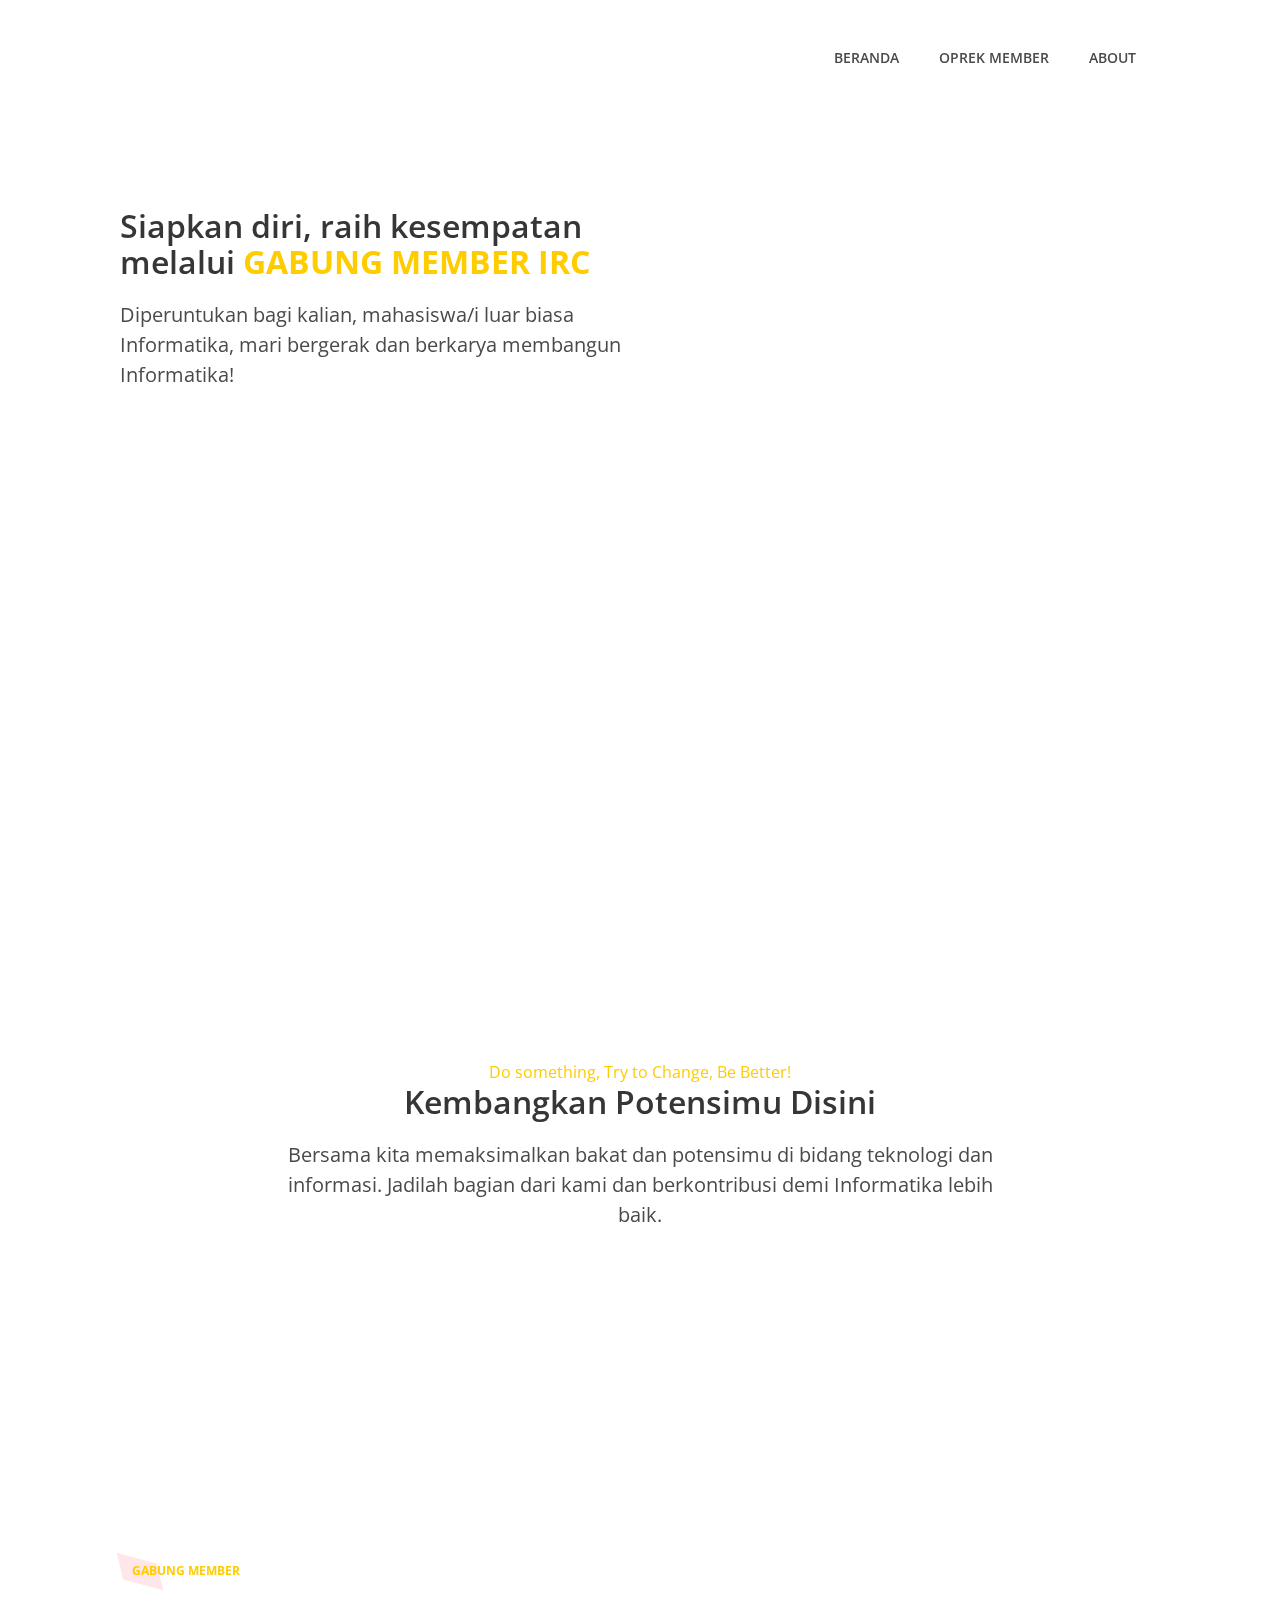
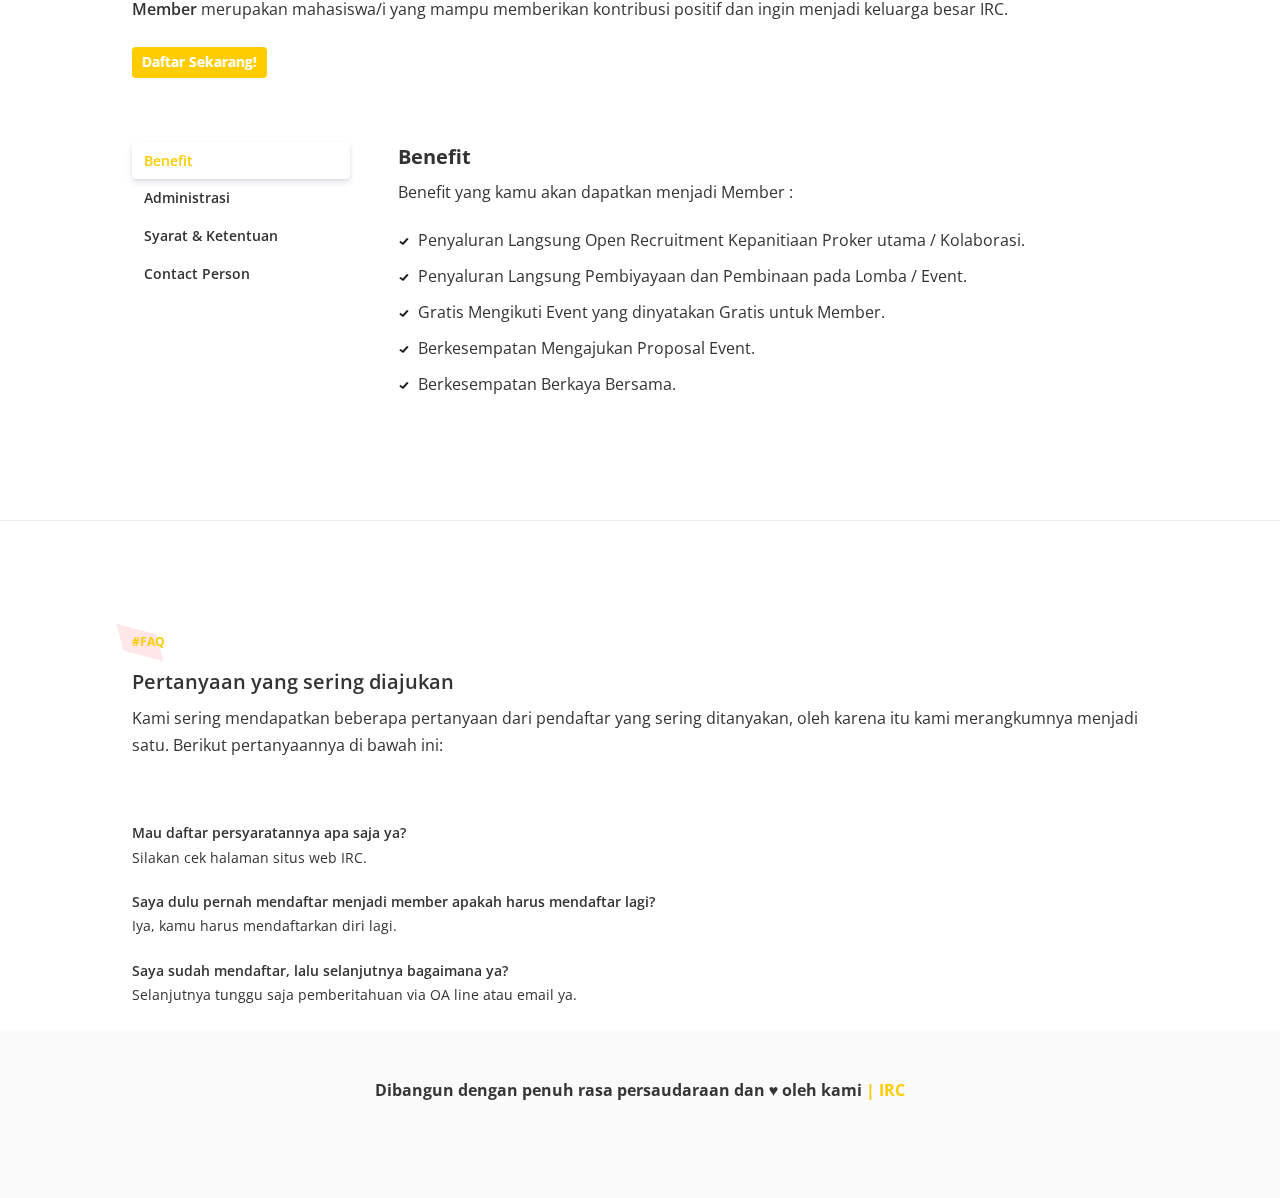
==== commit d318dd18: "Update memberirc.html" ====
--- a/memberirc.html
+++ b/memberirc.html
@@ -42,20 +42,20 @@
                   <a href="index.html" class="navbar-item u-mrgn--right-3 u-txt--medium is-size-7 is-uppercase">
                     Beranda
                   </a>
-                  <a href="#staff" class="navbar-item u-mrgn--right-3 u-txt--medium is-size-7 is-uppercase">
+                  <!--<a href="#staff" class="navbar-item u-mrgn--right-3 u-txt--medium is-size-7 is-uppercase">
                     Oprek Staff
-                  </a>
+                  </a>-->
                   <a href="#member" class="navbar-item u-mrgn--right-3 u-txt--medium is-size-7 is-uppercase">
                     Oprek Member
                   </a>
                                    <div class="dropdown show">
                     <a class="navbar-item u-mrgn--right-3 u-txt--medium is-size-7 is-uppercase" href="#" role="button" id="dropdownMenuLink" data-toggle="dropdown" aria-haspopup="true" aria-expanded="false">
-                    Profil
+                    About
                     </a>
                     <div class="dropdown-menu" aria-labelledby="dropdownMenuLink" style="background-color: ; ">
-                      <a class="navbar-item" target="_blank" href="https://drive.google.com/open?id=1AodbwnC6bAkD1-UF8_GqjBC2NV8qJDB8">Grand Design</a>
-                      <a class="navbar-item" target="_blank" href="https://drive.google.com/open?id=1kIkUNNsoWdpFc-C1jXgVnH_Qrt4YNUNg">Struktur Organisasi</a>
-                      <a class="navbar-item" target="_blank" href="https://drive.google.com/open?id=1BjRRssjDh46YIs3W4AFARmJTnsqGUSdJ">Kelengkapan Organisasi</a>
+                      <a class="navbar-item" target="_blank" href="https://drive.google.com/open?id=1AodbwnC6bAkD1-UF8_GqjBC2NV8qJDB8">Rancangan Grand Design</a>
+                      <a class="navbar-item" target="_blank" href="https://drive.google.com/open?id=1kIkUNNsoWdpFc-C1jXgVnH_Qrt4YNUNg">Rancangan Struktur Organisasi</a>
+                      <a class="navbar-item" target="_blank" href="https://drive.google.com/open?id=1BjRRssjDh46YIs3W4AFARmJTnsqGUSdJ">Rancangan Kelengkapan Organisasi</a>
                     </div>
                   </div>              
                 </div>
@@ -75,7 +75,7 @@
           <div class="column is-half u-mrgn--top-xl">
             <h1 class="title u-txt--medium u-mrgn--bottom-5">Siapkan diri, raih kesempatan
               <br/>melalui
-              <span class="u-color--ruby u-txt--bold">OPREK STAFF dan MEMBER IRC</span>
+              <span class="u-color--ruby u-txt--bold">GABUNG MEMBER IRC</span>
             </h1>
             <h2 class="subtitle u-lh--3">Diperuntukan bagi kalian, mahasiswa/i luar biasa Informatika, mari bergerak dan berkarya membangun Informatika!</h2>
           </div>
@@ -98,11 +98,11 @@
     <div class="" id="member"></div>
     <div class="columns">
       <div class="column u-pad--v-2">
-        <div class="subheading u-mrgn--bottom-2 u-txt--bold">OPREK MEMBER</div>
+        <div class="subheading u-mrgn--bottom-2 u-txt--bold">GABUNG MEMBER</div>
         <p class="is-size-6 u-lh--4">
           <span class="u-txt--medium">Member</span> merupakan mahasiswa/i yang mampu memberikan kontribusi positif dan ingin menjadi keluarga besar IRC.
         </p>
-        <a href="https://bukl.pk/Regpengurus2018" class="button button--ruby has-shadow is-borderless u-mrgn--top-3 u-txt--bold is-size-7" target="_blank">Daftar Sekarang!</a>
+        <a href="https://docs.google.com/forms/d/1Q787Vms2CtBlLn3e7Q4ePX5U48hgt1dQXcIYwKQMEts/edit" class="button button--ruby has-shadow is-borderless u-mrgn--top-3 u-txt--bold is-size-7" target="_blank">Daftar Sekarang!</a>
       </div>
     </div>
     <div class="columns u-mrgn--top-5">
@@ -138,12 +138,8 @@
             <p class="u-mrgn--bottom-3">Adapun beberapa administrasi yang dibutuhkan :</p>
             <ul>
               <li>
-                1. Buka situs
-                <span class="u-txt--medium">Recruitment</span>
-              </li>
-              <li>
-                2. Mengisi form
-                <span class="u-txt--medium">Recruitment Member.</span>
+                1. Mengisi form
+                <span class="u-txt--medium">Gabung Member.</span>
               </li>
           </div>
           <div class="tab-section" data-content="3">
@@ -181,7 +177,7 @@
       </div>
     </div>
   </section>
-  <div class="" id="staff"></div>
+   <!--<div class="" id="staff"></div>
   <section class="container u-mrgn--top-xl">
     <div class="columns">
       <div class="column u-pad--v-2">
@@ -267,14 +263,14 @@
       </div>
     </div>
   </section>
-
+  -->
   <div class="separator u-mrgn--top-m" id="faq"></div>
   <section class="container u-mrgn--top-m">
     <div class="columns">
       <div class="column u-pad--v-2">
         <div class="subheading u-mrgn--bottom-2 u-txt--bold">#FAQ</div>
         <h1 class="u-txt--medium is-size-5 u-mrgn--bottom-1">Pertanyaan yang sering diajukan</h1>
-        <p class="is-size-6 u-lh--4">Kami sering mendapatkan beberapa pertanyaan dari calon member dan staff yang sering ditanyakan, oleh karena itu kami merangkumnya menjadi satu. Berikut pertanyaannya di bawah ini:</p>
+        <p class="is-size-6 u-lh--4">Kami sering mendapatkan beberapa pertanyaan dari pendaftar yang sering ditanyakan, oleh karena itu kami merangkumnya menjadi satu. Berikut pertanyaannya di bawah ini:</p>
       </div>
     </div>
     <div class="columns u-mrgn--top-5">
@@ -288,17 +284,17 @@
             <h3 class="is-size-7 u-txt--medium u-mrgn--bottom">Saya dulu pernah mendaftar menjadi member apakah harus mendaftar lagi?</h3>
             <p class="is-size-7">Iya, kamu harus mendaftarkan diri lagi.</p>
           </div>
-          <div class="faq-row">
+          <!--<div class="faq-row">
             <h3 class="is-size-7 u-txt--medium u-mrgn--bottom">Untuk mahasiswa yang sedang menjabat kepengurusan Ormawa/UKM/Bem apakah boleh mendaftar?</h3>
             <p class="is-size-7">Boleh.</p>
           </div>
           <div class="faq-row">
             <h3 class="is-size-7 u-txt--medium u-mrgn--bottom">Apakah boleh menjadi Staff bukan mahasiswa prodi Informatika</h3>
             <p class="is-size-7">Untuk sementara Staff terbuka hanya untuk mahasiswa prodi Informatika</p>
-          </div>
+          </div>-->
           <div class="faq-row">
             <h3 class="is-size-7 u-txt--medium u-mrgn--bottom">Saya sudah mendaftar, lalu selanjutnya bagaimana ya?</h3>
-            <p class="is-size-7">Selanjutnya tunggu saja pemberitahuan via OA line.</p>
+            <p class="is-size-7">Selanjutnya tunggu saja pemberitahuan via OA line atau email ya.</p>
           </div>
         </div>
       </div>
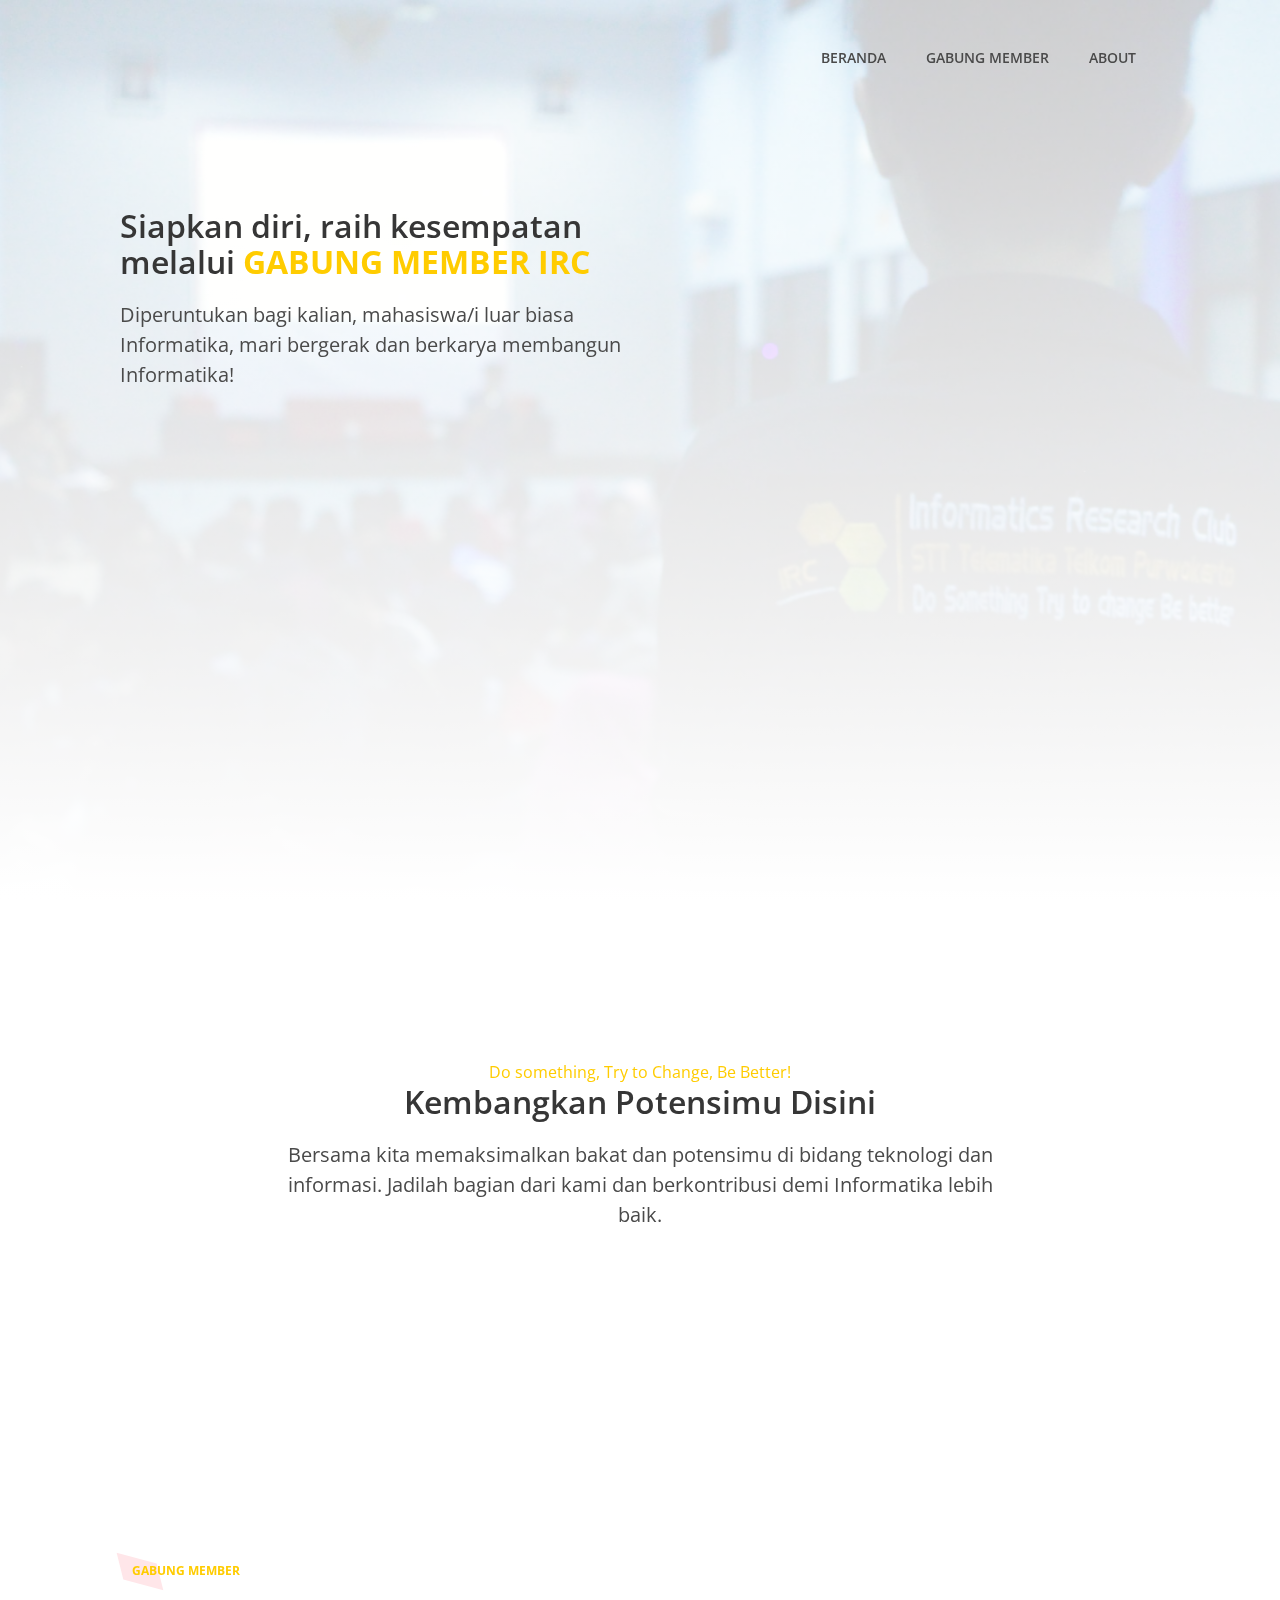
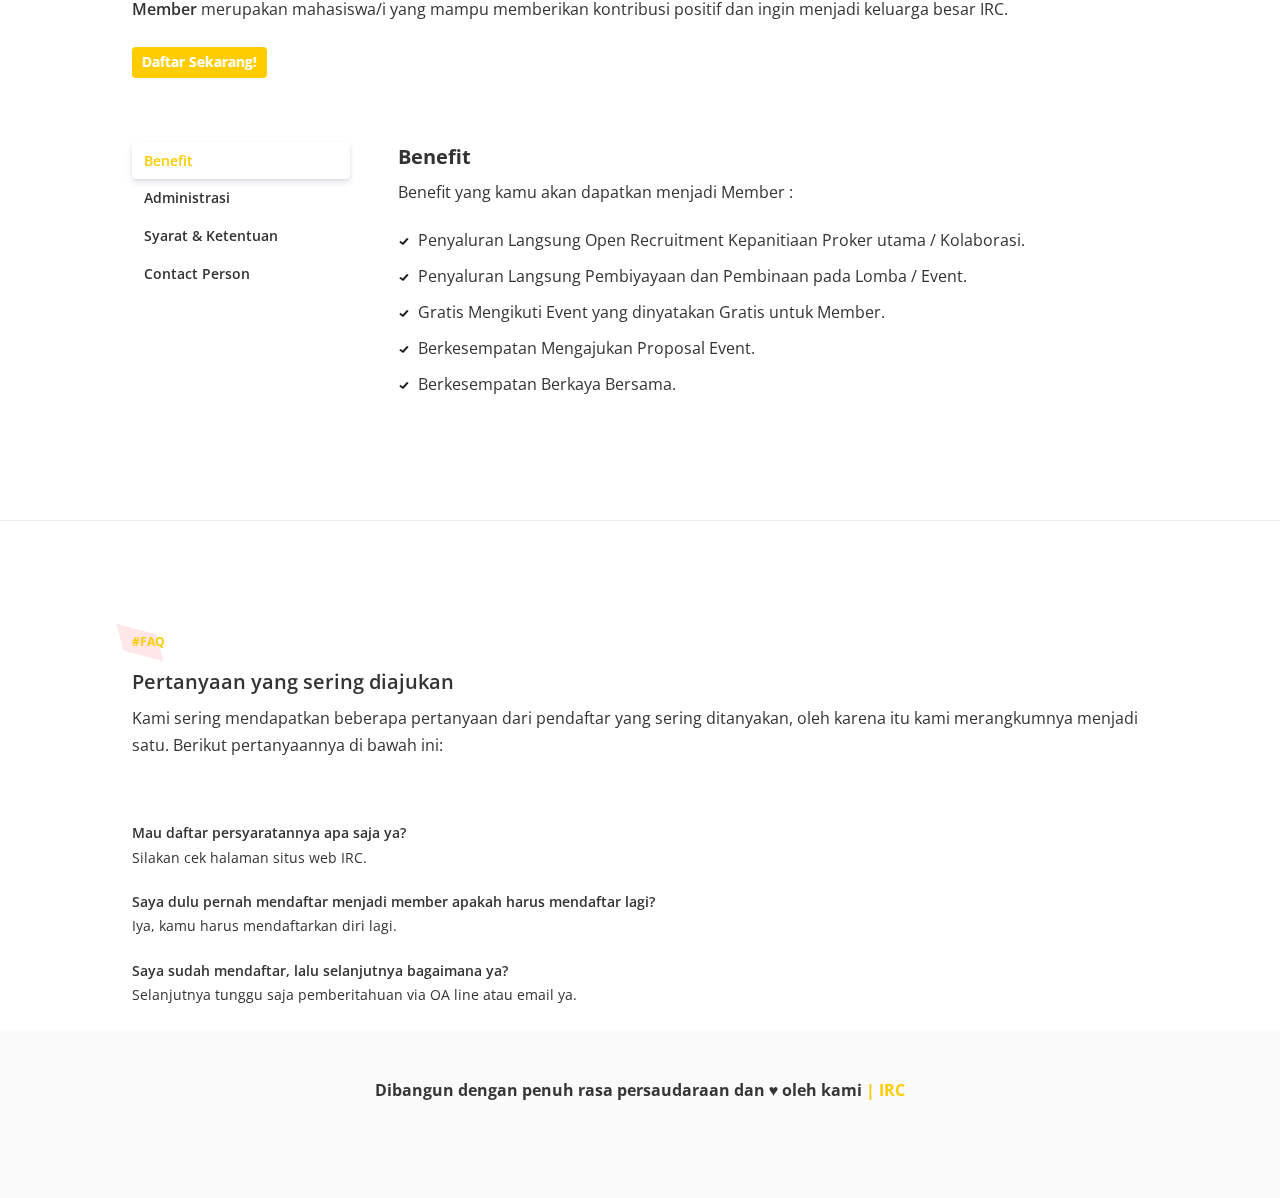
==== commit 47c6bdfa: "Update memberirc.html" ====
--- a/memberirc.html
+++ b/memberirc.html
@@ -46,7 +46,7 @@
                     Oprek Staff
                   </a>-->
                   <a href="#member" class="navbar-item u-mrgn--right-3 u-txt--medium is-size-7 is-uppercase">
-                    Oprek Member
+                    Gabung Member
                   </a>
                                    <div class="dropdown show">
                     <a class="navbar-item u-mrgn--right-3 u-txt--medium is-size-7 is-uppercase" href="#" role="button" id="dropdownMenuLink" data-toggle="dropdown" aria-haspopup="true" aria-expanded="false">
@@ -68,7 +68,7 @@
   </nav>
   </div>
 
-  <section class="hero has-bg-img" style="background-image: url(asset/img/bahan.png);">
+  <section class="hero has-bg-img" style="background-image: url(asset/img/bahan.jpg);">
     <div class="hero-body">
       <div class="container" style="z-index: 5">
         <div class="columns">
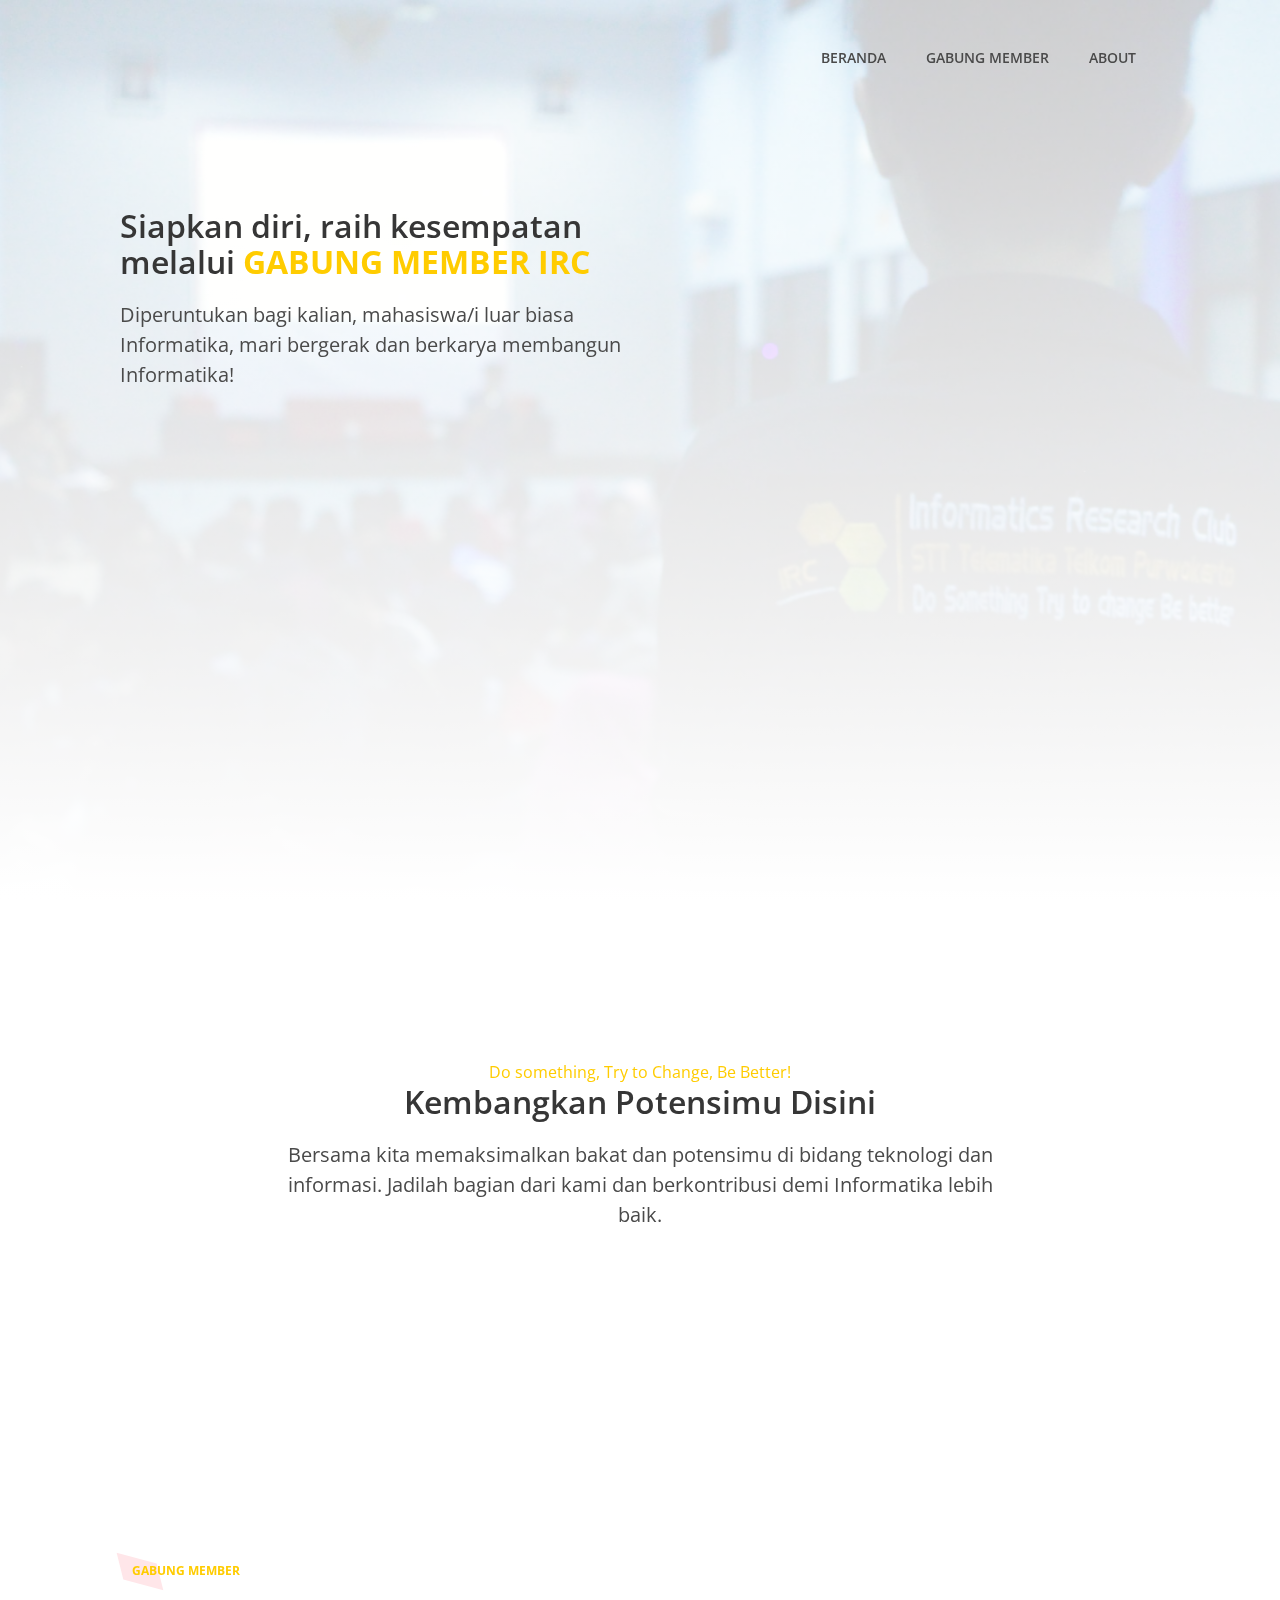
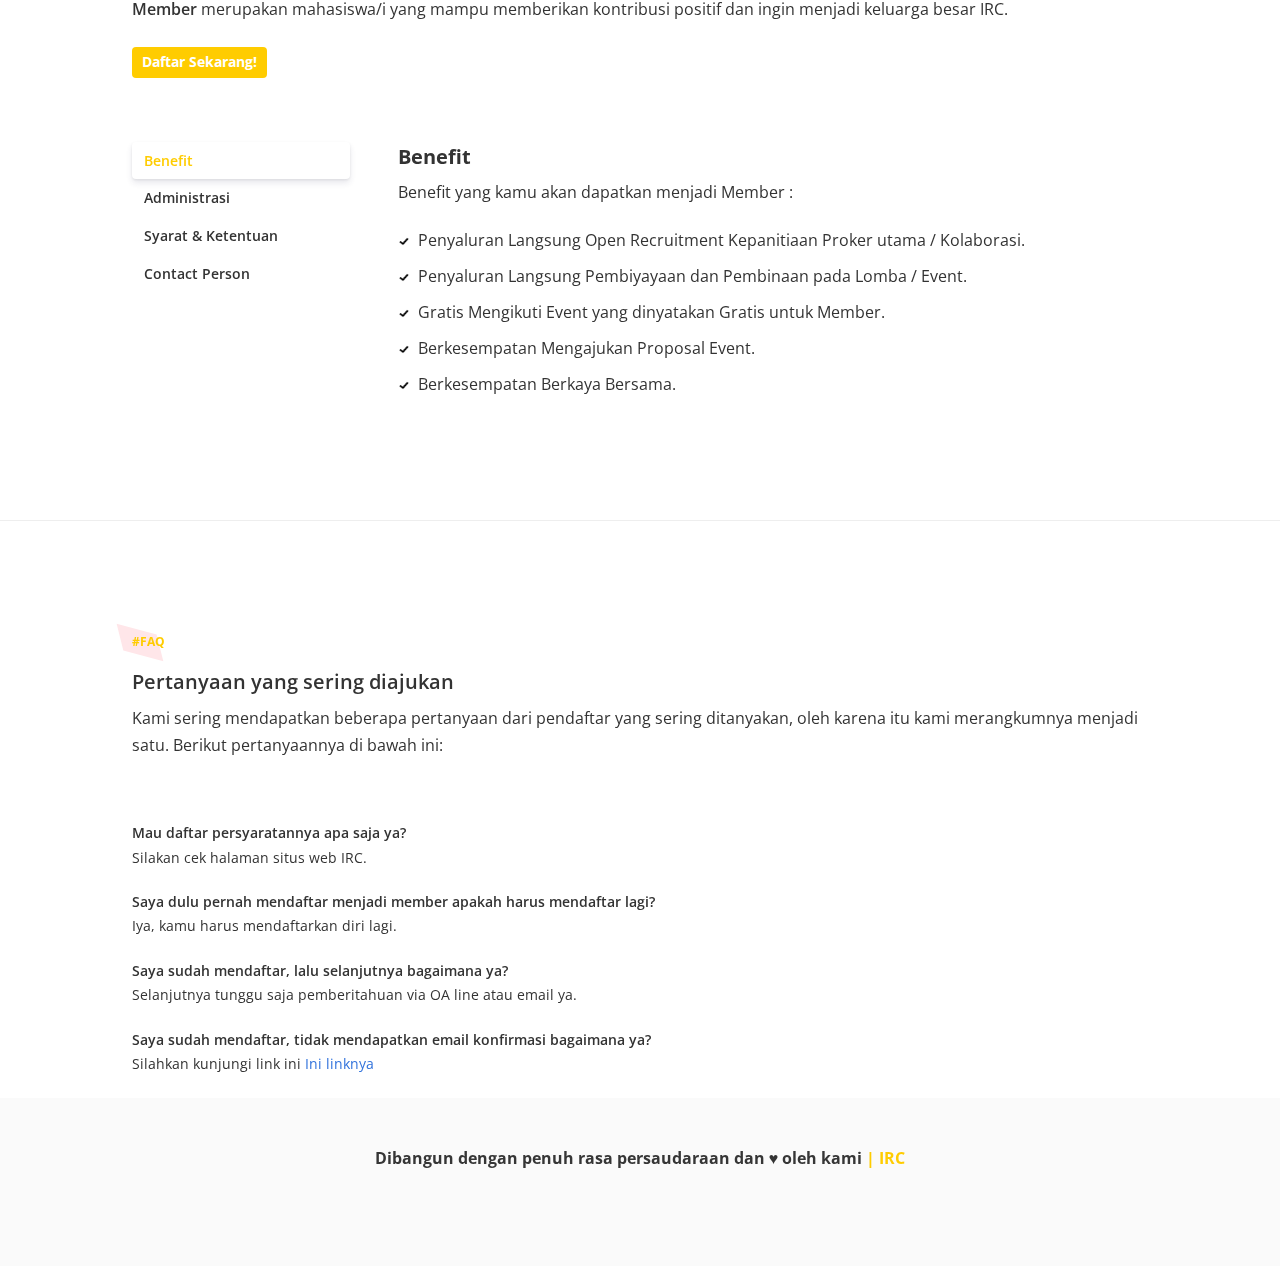
==== commit 99aa3581: "Update memberirc.html" ====
--- a/memberirc.html
+++ b/memberirc.html
@@ -55,7 +55,9 @@
                     <div class="dropdown-menu" aria-labelledby="dropdownMenuLink" style="background-color: ; ">
                       <a class="navbar-item" target="_blank" href="https://drive.google.com/open?id=1AodbwnC6bAkD1-UF8_GqjBC2NV8qJDB8">Rancangan Grand Design</a>
                       <a class="navbar-item" target="_blank" href="https://drive.google.com/open?id=1kIkUNNsoWdpFc-C1jXgVnH_Qrt4YNUNg">Rancangan Struktur Organisasi</a>
-                      <a class="navbar-item" target="_blank" href="https://drive.google.com/open?id=1BjRRssjDh46YIs3W4AFARmJTnsqGUSdJ">Rancangan Kelengkapan Organisasi</a>
+                      <a class="navbar-item" target="_blank" href="https://drive.google.com/open?id=1BjRRssjDh46YIs3W4AFARmJTnsqGUSdJ">Data Organisasi</a>
+                      <a class="navbar-item" target="_blank" href="https://github.com/irctelkom">Github</a>
+
                     </div>
                   </div>              
                 </div>
@@ -296,6 +298,10 @@
             <h3 class="is-size-7 u-txt--medium u-mrgn--bottom">Saya sudah mendaftar, lalu selanjutnya bagaimana ya?</h3>
             <p class="is-size-7">Selanjutnya tunggu saja pemberitahuan via OA line atau email ya.</p>
           </div>
+	  <div class="faq-row">
+            <h3 class="is-size-7 u-txt--medium u-mrgn--bottom">Saya sudah mendaftar, tidak mendapatkan email konfirmasi bagaimana ya?</h3>
+            <p class="is-size-7">Silahkan kunjungi link ini <a href="https://www.w3schools.com">Ini linknya</a></p>
+          </div>
         </div>
       </div>
     </div>
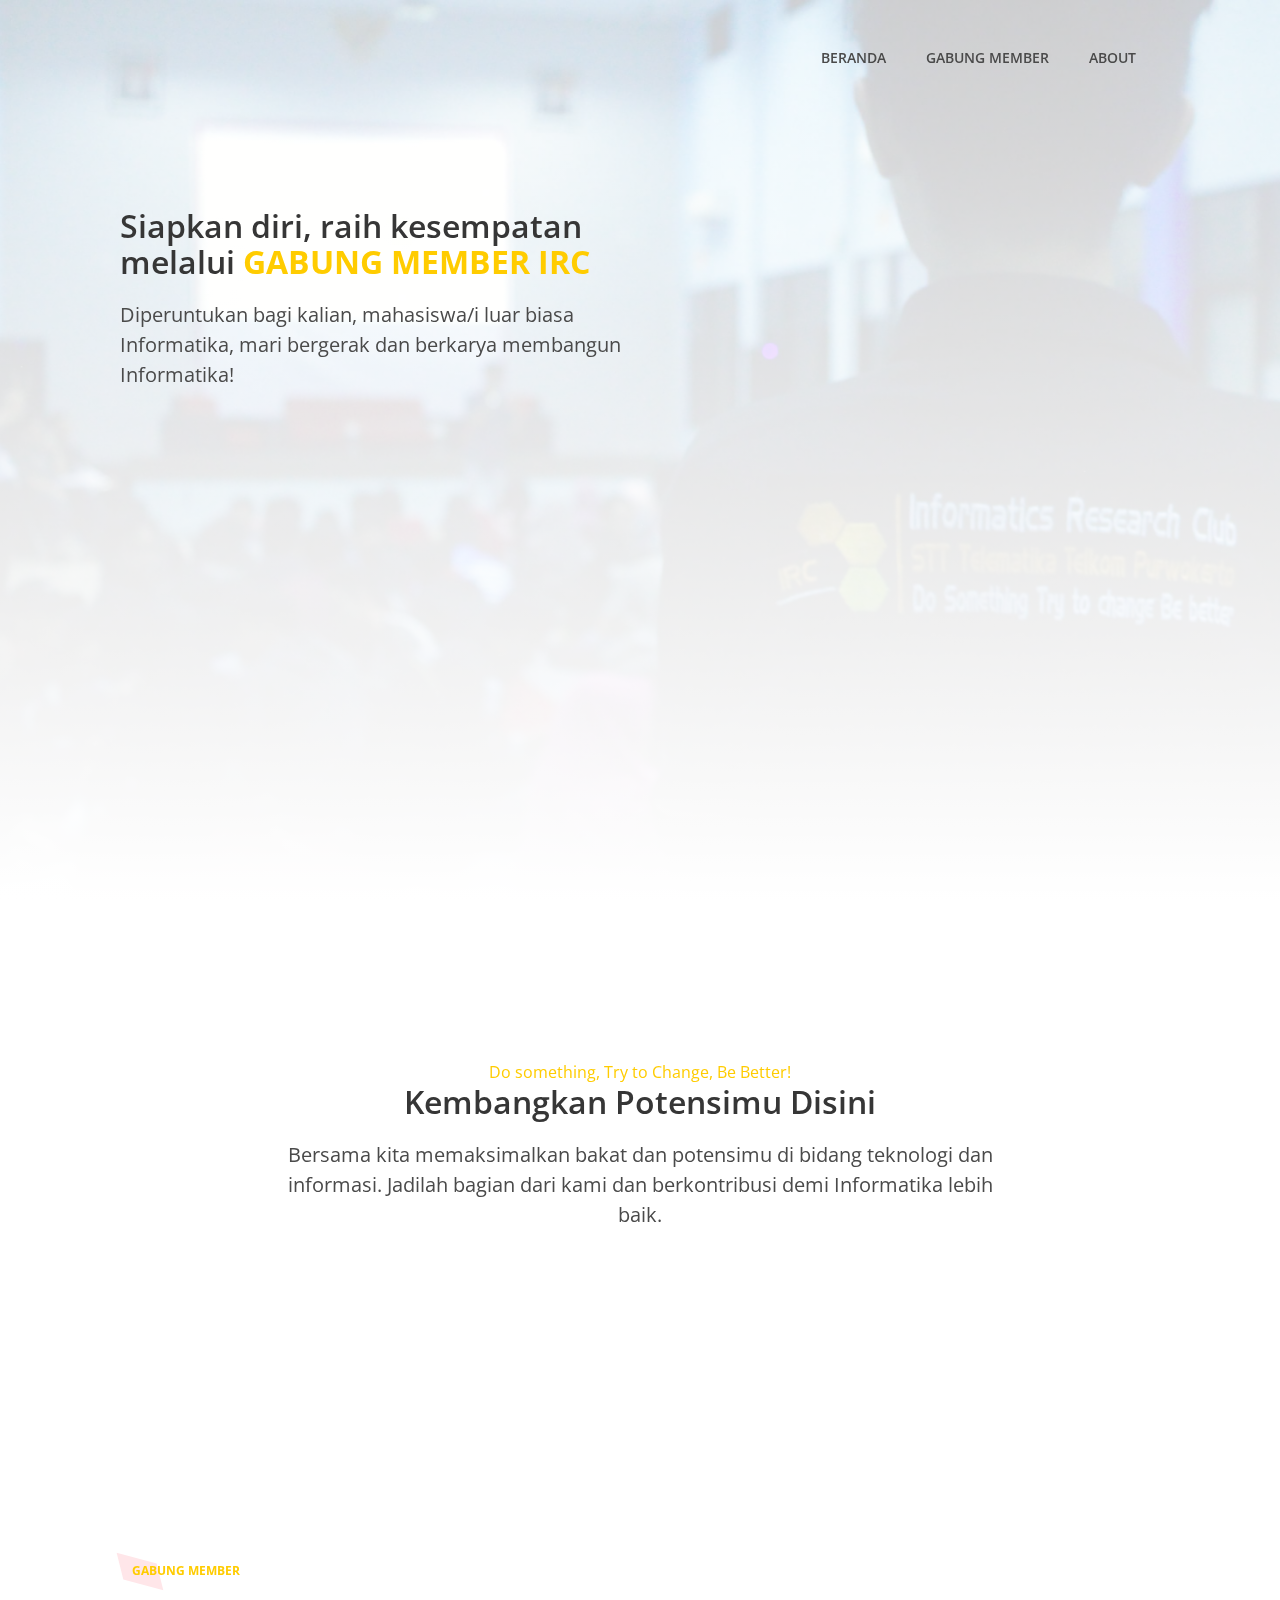
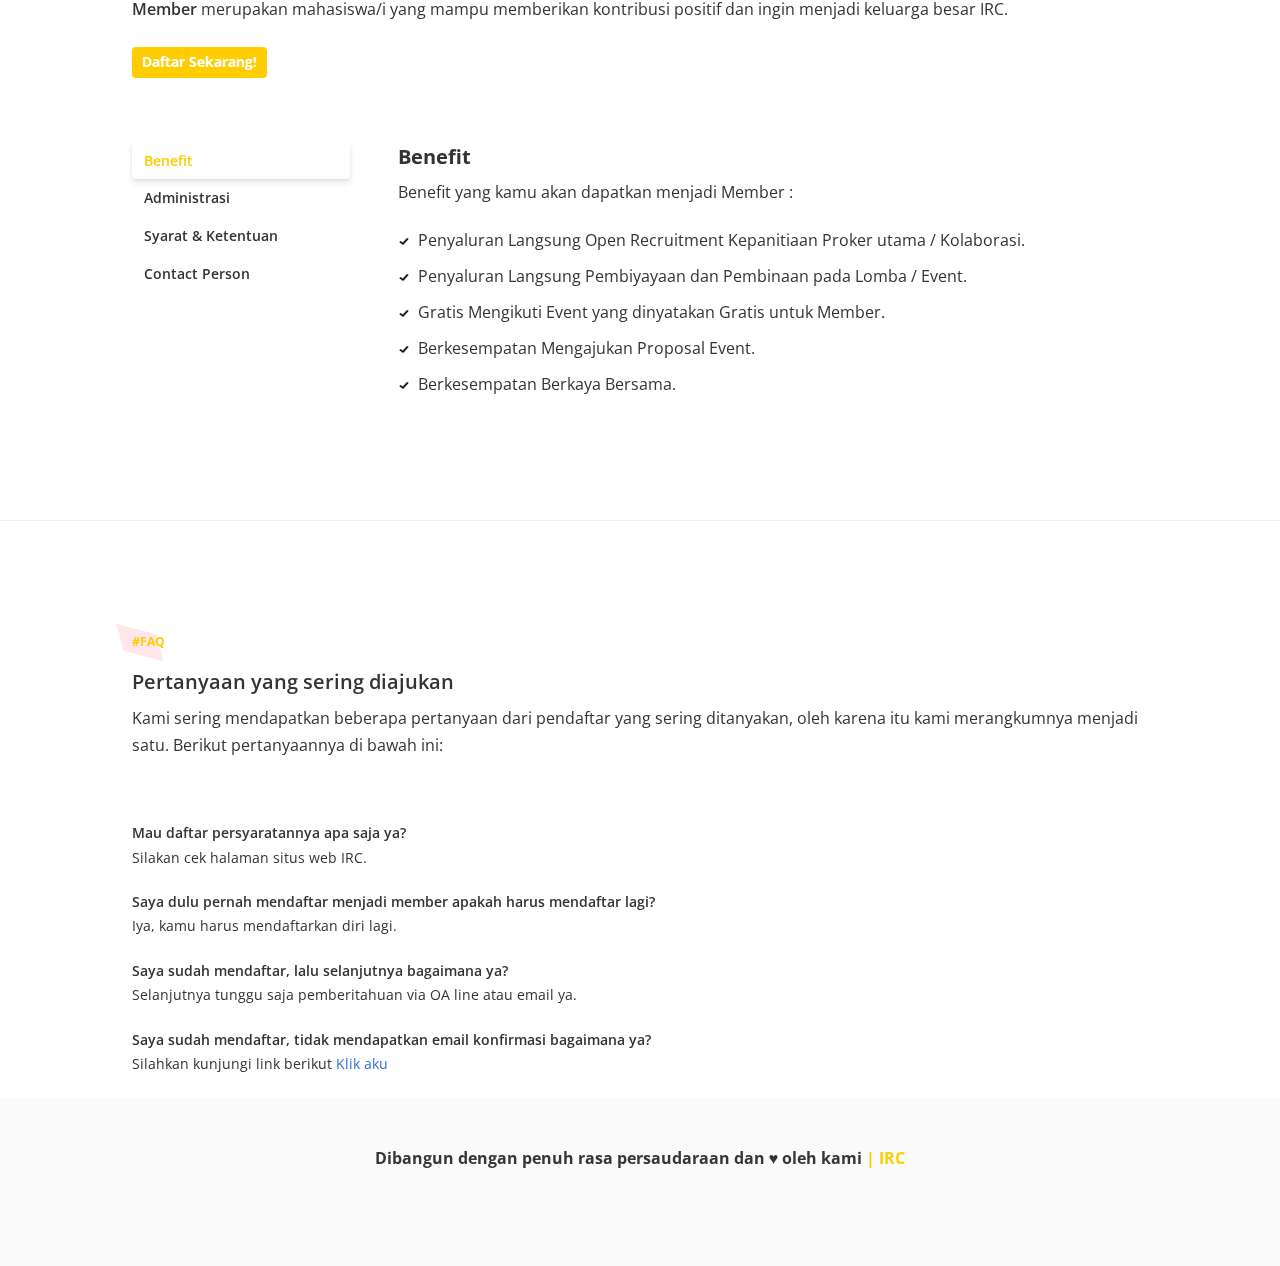
==== commit 333c22e1: "Update memberirc.html" ====
--- a/memberirc.html
+++ b/memberirc.html
@@ -300,7 +300,7 @@
           </div>
 	  <div class="faq-row">
             <h3 class="is-size-7 u-txt--medium u-mrgn--bottom">Saya sudah mendaftar, tidak mendapatkan email konfirmasi bagaimana ya?</h3>
-            <p class="is-size-7">Silahkan kunjungi link ini <a href="https://www.w3schools.com">Ini linknya</a></p>
+            <p class="is-size-7">Silahkan kunjungi link berikut <a href="https://line.me/ti/g2/hX-4SBlmQ-VujP3qrn_UNGsx6_iTS894suZyfS-M3yaKo4_proKVE-uGatKmHZiz">Klik aku</a></p>
           </div>
         </div>
       </div>
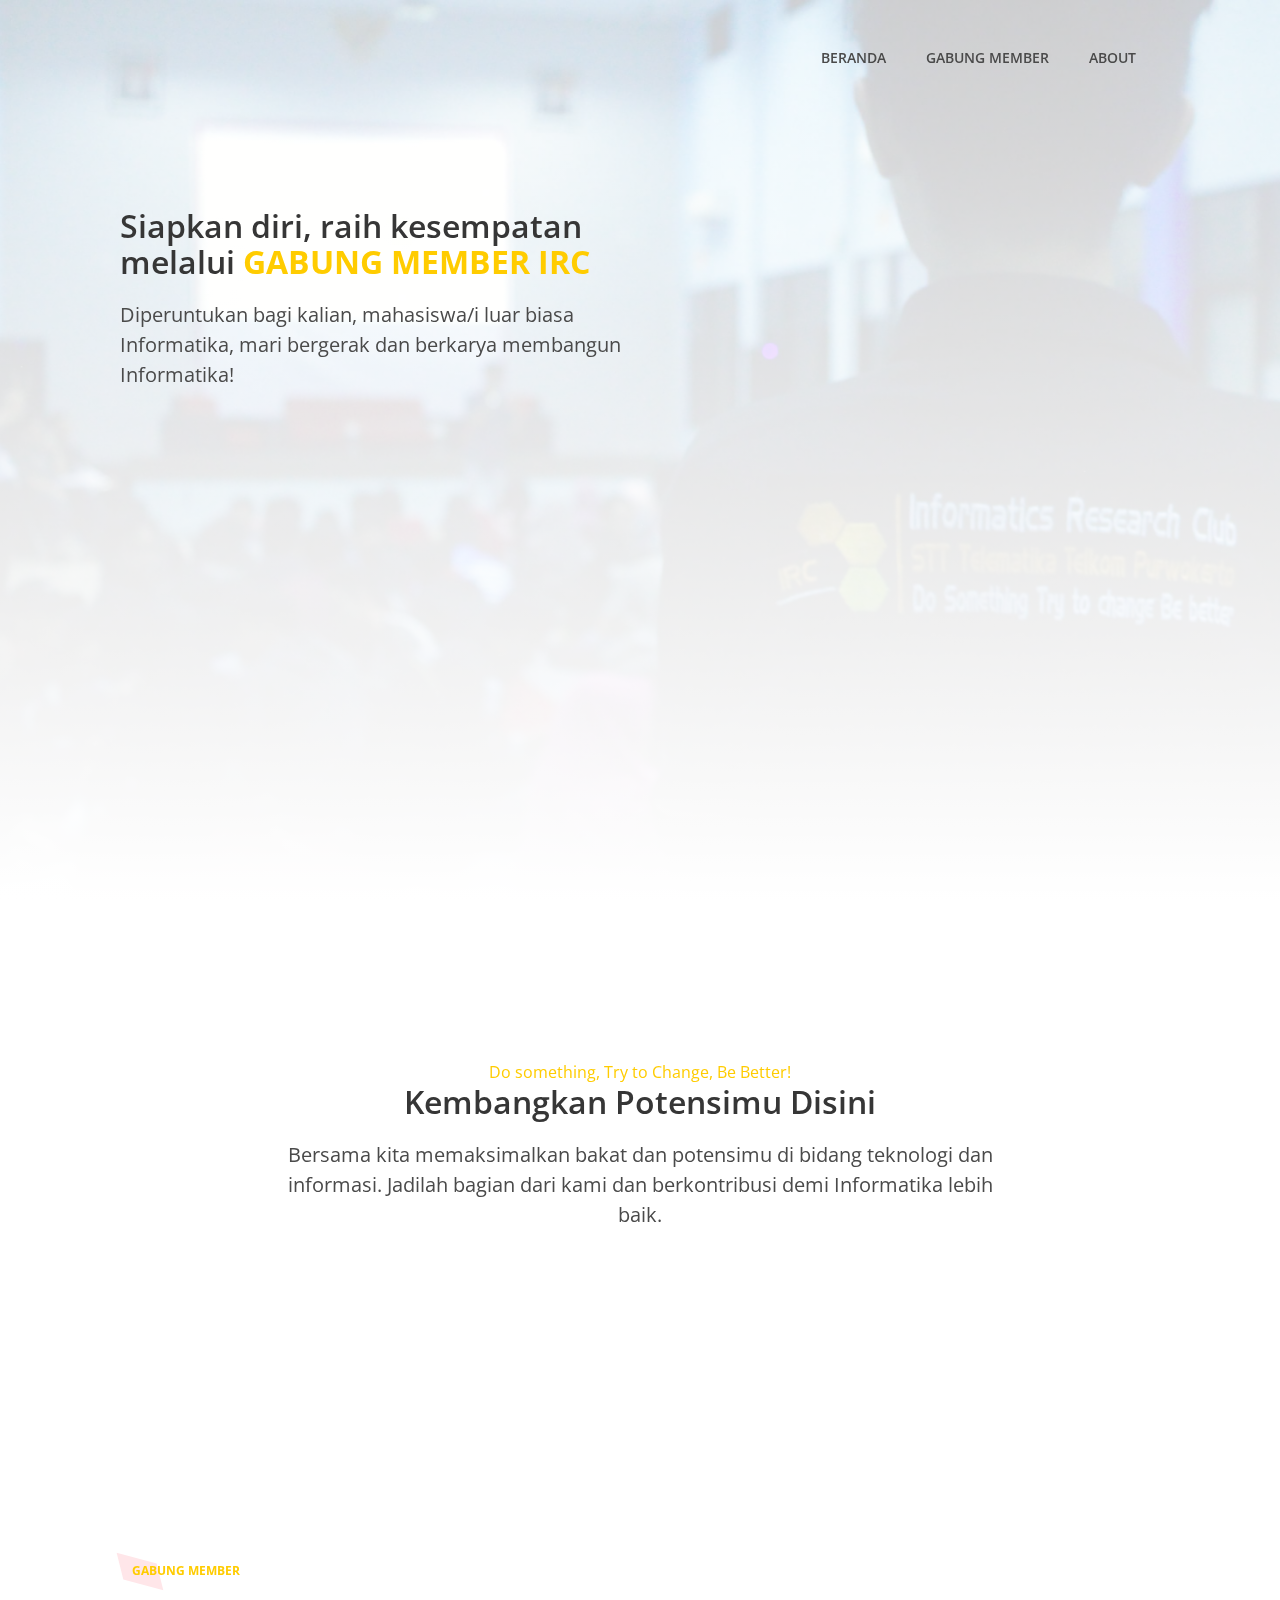
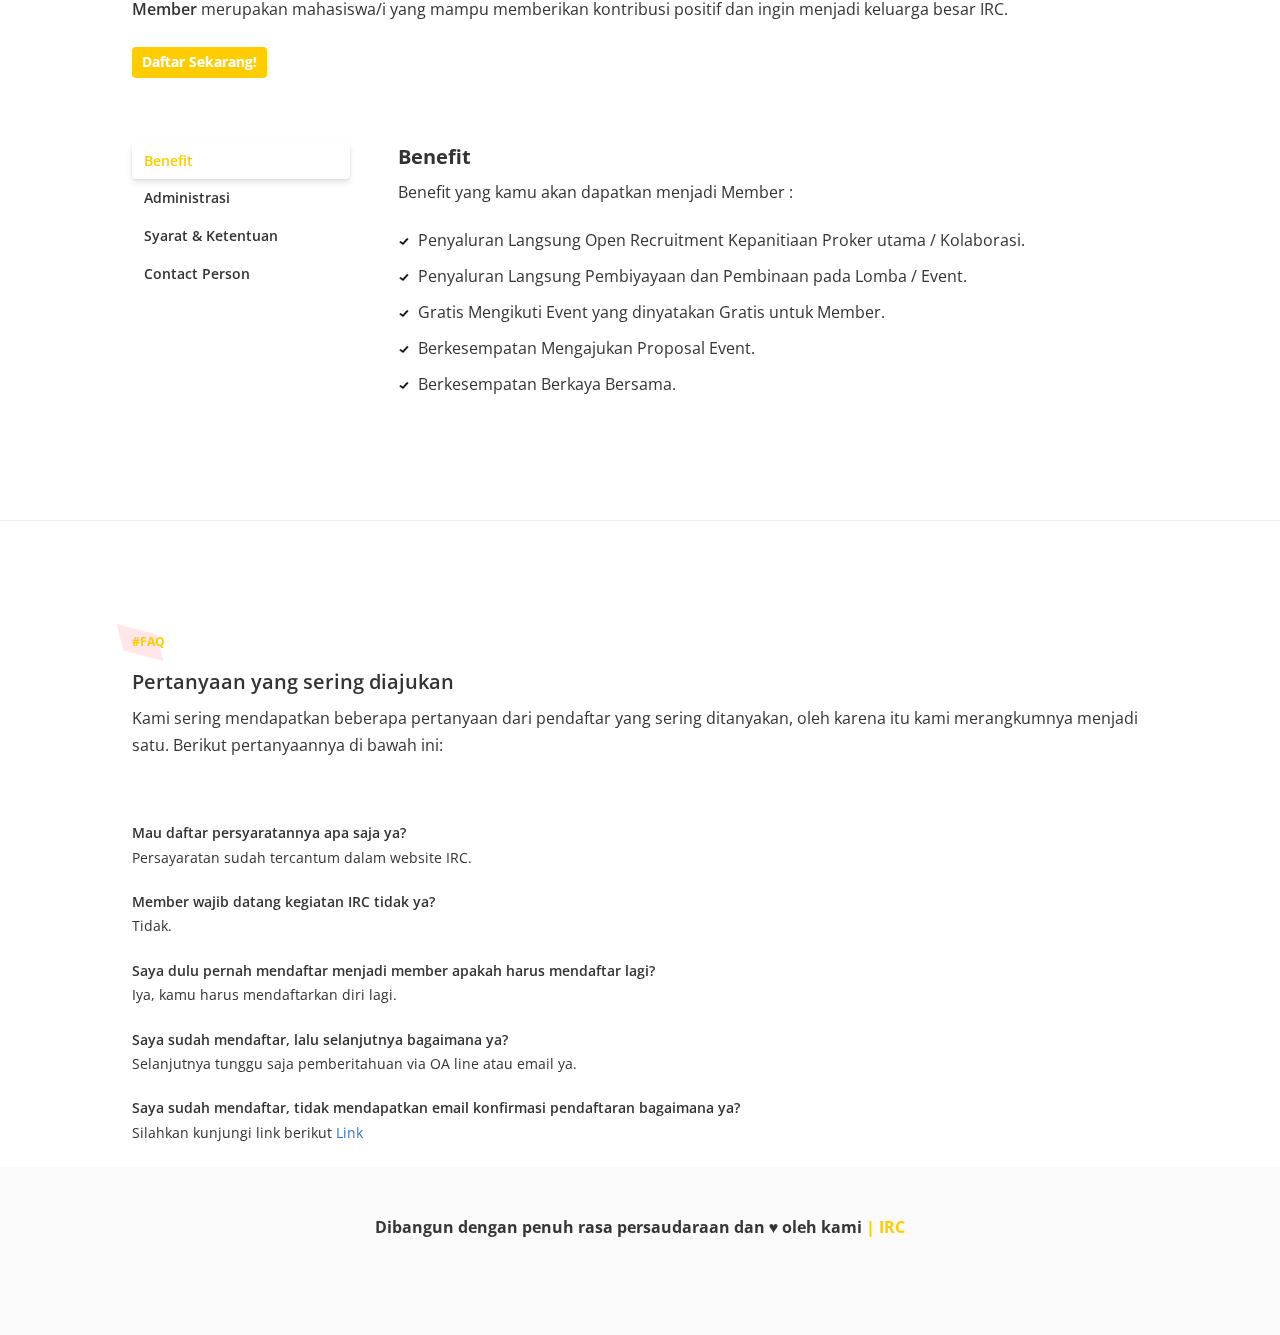
==== commit 6e42c7ec: "Update memberirc.html" ====
--- a/memberirc.html
+++ b/memberirc.html
@@ -280,7 +280,11 @@
         <div class="faq">
           <div class="faq-row">
             <h3 class="is-size-7 u-txt--medium u-mrgn--bottom">Mau daftar persyaratannya apa saja ya?</h3>
-            <p class="is-size-7">Silakan cek halaman situs web IRC.</p>
+            <p class="is-size-7">Persayaratan sudah tercantum dalam website IRC.</p>
+          </div>
+	  <div class="faq-row">
+            <h3 class="is-size-7 u-txt--medium u-mrgn--bottom">Member wajib datang kegiatan IRC tidak ya?</h3>
+            <p class="is-size-7">Tidak.</p>
           </div>
           <div class="faq-row">
             <h3 class="is-size-7 u-txt--medium u-mrgn--bottom">Saya dulu pernah mendaftar menjadi member apakah harus mendaftar lagi?</h3>
@@ -299,8 +303,8 @@
             <p class="is-size-7">Selanjutnya tunggu saja pemberitahuan via OA line atau email ya.</p>
           </div>
 	  <div class="faq-row">
-            <h3 class="is-size-7 u-txt--medium u-mrgn--bottom">Saya sudah mendaftar, tidak mendapatkan email konfirmasi bagaimana ya?</h3>
-            <p class="is-size-7">Silahkan kunjungi link berikut <a href="https://line.me/ti/g2/hX-4SBlmQ-VujP3qrn_UNGsx6_iTS894suZyfS-M3yaKo4_proKVE-uGatKmHZiz">Klik aku</a></p>
+            <h3 class="is-size-7 u-txt--medium u-mrgn--bottom">Saya sudah mendaftar, tidak mendapatkan email konfirmasi pendaftaran bagaimana ya?</h3>
+            <p class="is-size-7">Silahkan kunjungi link berikut <a href="https://line.me/ti/g2/hX-4SBlmQ-VujP3qrn_UNGsx6_iTS894suZyfS-M3yaKo4_proKVE-uGatKmHZiz">Link</a></p>
           </div>
         </div>
       </div>
